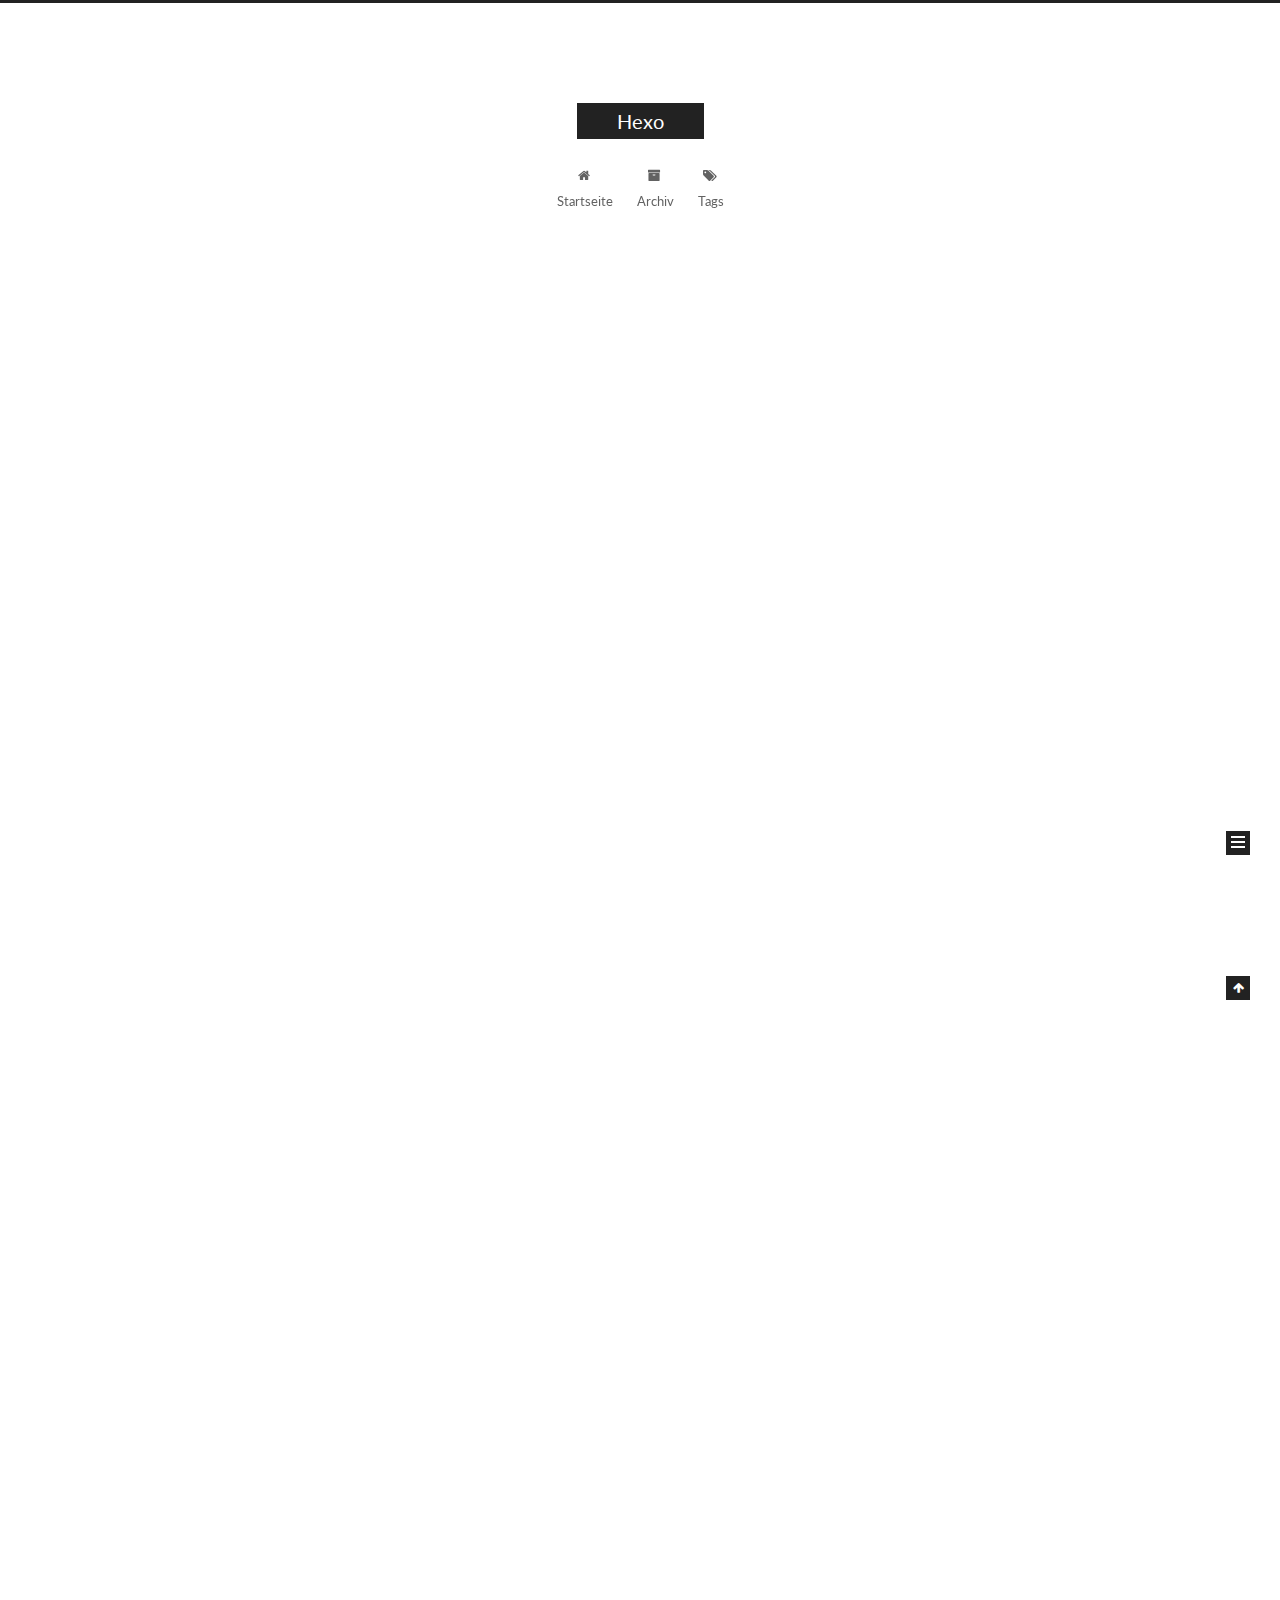
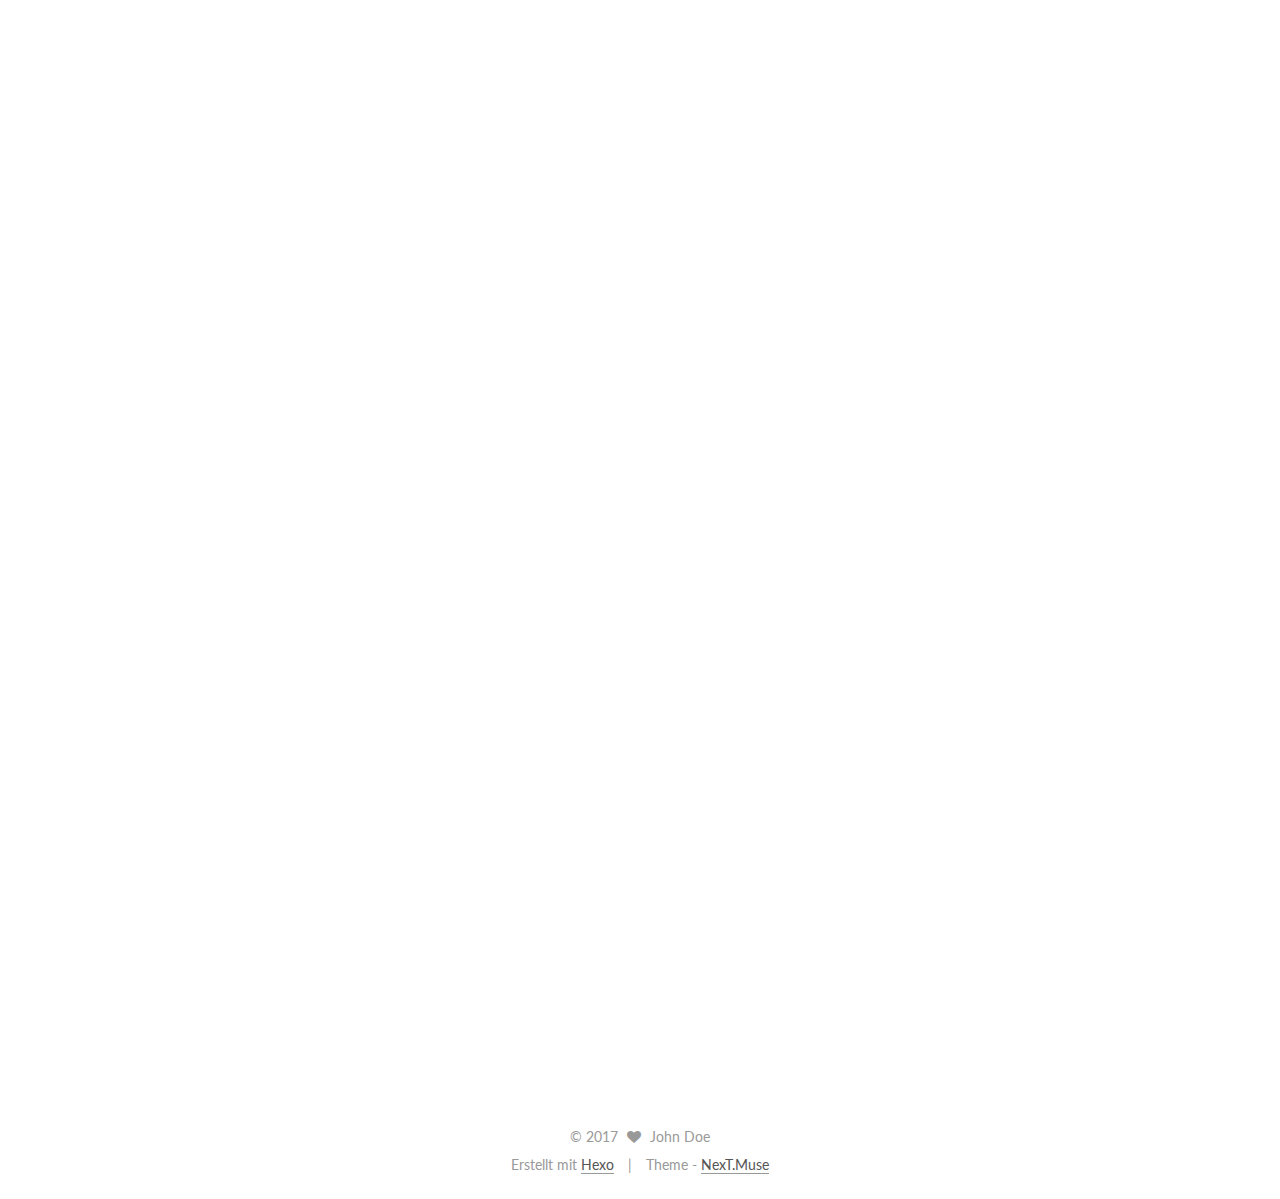
==== index.html @ 24ed7181 "Site updated: 2017-03-07 21:28:52" ====
<!doctype html>



  


<html class="theme-next muse use-motion" lang="">
<head>
  <meta charset="UTF-8"/>
<meta http-equiv="X-UA-Compatible" content="IE=edge" />
<meta name="viewport" content="width=device-width, initial-scale=1, maximum-scale=1"/>



<meta http-equiv="Cache-Control" content="no-transform" />
<meta http-equiv="Cache-Control" content="no-siteapp" />















  
  
  <link href="/lib/fancybox/source/jquery.fancybox.css?v=2.1.5" rel="stylesheet" type="text/css" />




  
  
  
  

  
    
    
  

  

  

  

  

  
    
    
    <link href="//fonts.googleapis.com/css?family=Lato:300,300italic,400,400italic,700,700italic&subset=latin,latin-ext" rel="stylesheet" type="text/css">
  






<link href="/lib/font-awesome/css/font-awesome.min.css?v=4.6.2" rel="stylesheet" type="text/css" />

<link href="/css/main.css?v=5.1.0" rel="stylesheet" type="text/css" />


  <meta name="keywords" content="Hexo, NexT" />








  <link rel="shortcut icon" type="image/x-icon" href="/favicon.ico?v=5.1.0" />






<meta property="og:type" content="website">
<meta property="og:title" content="Hexo">
<meta property="og:url" content="http://yoursite.com/index.html">
<meta property="og:site_name" content="Hexo">
<meta name="twitter:card" content="summary">
<meta name="twitter:title" content="Hexo">



<script type="text/javascript" id="hexo.configurations">
  var NexT = window.NexT || {};
  var CONFIG = {
    root: '/',
    scheme: 'Muse',
    sidebar: {"position":"left","display":"post","offset":12,"offset_float":0,"b2t":false,"scrollpercent":false},
    fancybox: true,
    motion: true,
    duoshuo: {
      userId: '0',
      author: 'Author'
    },
    algolia: {
      applicationID: '',
      apiKey: '',
      indexName: '',
      hits: {"per_page":10},
      labels: {"input_placeholder":"Search for Posts","hits_empty":"We didn't find any results for the search: ${query}","hits_stats":"${hits} results found in ${time} ms"}
    }
  };
</script>



  <link rel="canonical" href="http://yoursite.com/"/>





  <title> Hexo </title>
</head>

<body itemscope itemtype="http://schema.org/WebPage" lang="">

  














  
  
    
  

  <div class="container one-collumn sidebar-position-left 
   page-home 
 ">
    <div class="headband"></div>

    <header id="header" class="header" itemscope itemtype="http://schema.org/WPHeader">
      <div class="header-inner"><div class="site-brand-wrapper">
  <div class="site-meta ">
    

    <div class="custom-logo-site-title">
      <a href="/"  class="brand" rel="start">
        <span class="logo-line-before"><i></i></span>
        <span class="site-title">Hexo</span>
        <span class="logo-line-after"><i></i></span>
      </a>
    </div>
      
        <p class="site-subtitle"></p>
      
  </div>

  <div class="site-nav-toggle">
    <button>
      <span class="btn-bar"></span>
      <span class="btn-bar"></span>
      <span class="btn-bar"></span>
    </button>
  </div>
</div>

<nav class="site-nav">
  

  
    <ul id="menu" class="menu">
      
        
        <li class="menu-item menu-item-home">
          <a href="/" rel="section">
            
              <i class="menu-item-icon fa fa-fw fa-home"></i> <br />
            
            Startseite
          </a>
        </li>
      
        
        <li class="menu-item menu-item-archives">
          <a href="/archives" rel="section">
            
              <i class="menu-item-icon fa fa-fw fa-archive"></i> <br />
            
            Archiv
          </a>
        </li>
      
        
        <li class="menu-item menu-item-tags">
          <a href="/tags" rel="section">
            
              <i class="menu-item-icon fa fa-fw fa-tags"></i> <br />
            
            Tags
          </a>
        </li>
      

      
    </ul>
  

  
</nav>



 </div>
    </header>

    <main id="main" class="main">
      <div class="main-inner">
        <div class="content-wrap">
          <div id="content" class="content">
            
  <section id="posts" class="posts-expand">
    
      

  

  
  
  

  <article class="post post-type-normal " itemscope itemtype="http://schema.org/Article">
    <link itemprop="mainEntityOfPage" href="http://yoursite.com/2017/03/07/second/">

    <span hidden itemprop="author" itemscope itemtype="http://schema.org/Person">
      <meta itemprop="name" content="John Doe">
      <meta itemprop="description" content="">
      <meta itemprop="image" content="/images/avatar.gif">
    </span>

    <span hidden itemprop="publisher" itemscope itemtype="http://schema.org/Organization">
      <meta itemprop="name" content="Hexo">
    </span>

    
      <header class="post-header">

        
        
          <h1 class="post-title" itemprop="name headline">
            
            
              
                
                <a class="post-title-link" href="/2017/03/07/second/" itemprop="url">
                  Second
                </a>
              
            
          </h1>
        

        <div class="post-meta">
          <span class="post-time">
            
              <span class="post-meta-item-icon">
                <i class="fa fa-calendar-o"></i>
              </span>
              
                <span class="post-meta-item-text">Veröffentlicht am</span>
              
              <time title="Post created" itemprop="dateCreated datePublished" datetime="2017-03-07T21:19:16+08:00">
                2017-03-07
              </time>
            

            

            
          </span>

          

          
            
          

          
          

          

          

          

        </div>
      </header>
    


    <div class="post-body" itemprop="articleBody">

      
      

      
        
          
            <h2 id="库里·史蒂芬"><a href="#库里·史蒂芬" class="headerlink" title="库里·史蒂芬"></a>库里·史蒂芬</h2><h3 id="斯蒂芬·库里（Stephen·Curry），1988年3月14日出生于美国俄亥俄州阿克伦，美国职业篮球运动员，司职控球后卫，现效力于NBA金州勇士队。"><a href="#斯蒂芬·库里（Stephen·Curry），1988年3月14日出生于美国俄亥俄州阿克伦，美国职业篮球运动员，司职控球后卫，现效力于NBA金州勇士队。" class="headerlink" title="斯蒂芬·库里（Stephen·Curry），1988年3月14日出生于美国俄亥俄州阿克伦，美国职业篮球运动员，司职控球后卫，现效力于NBA金州勇士队。"></a>斯蒂芬·库里（Stephen·Curry），1988年3月14日出生于美国俄亥俄州阿克伦，美国职业篮球运动员，司职控球后卫，现效力于NBA金州勇士队。</h3><h3 id="斯蒂芬·库里2009年通过选秀进入NBA后一直效力于勇士队，新秀赛季入选最佳新秀第一阵容，2014年、2015年入选全明星赛西部首发阵容，2014-15赛季当选常规赛MVP，入选最佳阵容第一阵容，并帮助勇士队获得NBA总冠军。斯蒂芬·库里2010年随美国队获土耳其世锦赛冠军，2014年随美国队获西班牙篮球世界杯冠军。2015年5月，斯蒂芬·库里当选NBA2014-2015赛季的常规赛MVP。7月，获最佳NBA运动员奖和最佳男运动员奖。2016年1月22日，斯蒂芬·库里以1-604-325票，入选2016年NBA全明星赛西部首发阵容。4月14日，斯蒂芬·库里成为NBA常规赛史上单赛季命中400个三分球的第一人。同年4月，斯蒂芬·库里入选全球100大最有影响力人物，成为唯一一位入选该名单的篮球运动员。5月11日，斯蒂芬·库里正式蝉联常规赛MVP，全票当选成历史第一人。"><a href="#斯蒂芬·库里2009年通过选秀进入NBA后一直效力于勇士队，新秀赛季入选最佳新秀第一阵容，2014年、2015年入选全明星赛西部首发阵容，2014-15赛季当选常规赛MVP，入选最佳阵容第一阵容，并帮助勇士队获得NBA总冠军。斯蒂芬·库里2010年随美国队获土耳其世锦赛冠军，2014年随美国队获西班牙篮球世界杯冠军。2015年5月，斯蒂芬·库里当选NBA2014-2015赛季的常规赛MVP。7月，获最佳NBA运动员奖和最佳男运动员奖。2016年1月22日，斯蒂芬·库里以1-604-325票，入选2016年NBA全明星赛西部首发阵容。4月14日，斯蒂芬·库里成为NBA常规赛史上单赛季命中400个三分球的第一人。同年4月，斯蒂芬·库里入选全球100大最有影响力人物，成为唯一一位入选该名单的篮球运动员。5月11日，斯蒂芬·库里正式蝉联常规赛MVP，全票当选成历史第一人。" class="headerlink" title="斯蒂芬·库里2009年通过选秀进入NBA后一直效力于勇士队，新秀赛季入选最佳新秀第一阵容，2014年、2015年入选全明星赛西部首发阵容，2014-15赛季当选常规赛MVP，入选最佳阵容第一阵容，并帮助勇士队获得NBA总冠军。斯蒂芬·库里2010年随美国队获土耳其世锦赛冠军，2014年随美国队获西班牙篮球世界杯冠军。2015年5月，斯蒂芬·库里当选NBA2014-2015赛季的常规赛MVP。7月，获最佳NBA运动员奖和最佳男运动员奖。2016年1月22日，斯蒂芬·库里以1,604,325票，入选2016年NBA全明星赛西部首发阵容。4月14日，斯蒂芬·库里成为NBA常规赛史上单赛季命中400个三分球的第一人。同年4月，斯蒂芬·库里入选全球100大最有影响力人物，成为唯一一位入选该名单的篮球运动员。5月11日，斯蒂芬·库里正式蝉联常规赛MVP，全票当选成历史第一人。"></a>斯蒂芬·库里2009年通过选秀进入NBA后一直效力于勇士队，新秀赛季入选最佳新秀第一阵容，2014年、2015年入选全明星赛西部首发阵容，2014-15赛季当选常规赛MVP，入选最佳阵容第一阵容，并帮助勇士队获得NBA总冠军。斯蒂芬·库里2010年随美国队获土耳其世锦赛冠军，2014年随美国队获西班牙篮球世界杯冠军。2015年5月，斯蒂芬·库里当选NBA2014-2015赛季的常规赛MVP。7月，获最佳NBA运动员奖和最佳男运动员奖。2016年1月22日，斯蒂芬·库里以1,604,325票，入选2016年NBA全明星赛西部首发阵容。4月14日，斯蒂芬·库里成为NBA常规赛史上单赛季命中400个三分球的第一人。同年4月，斯蒂芬·库里入选全球100大最有影响力人物，成为唯一一位入选该名单的篮球运动员。5月11日，斯蒂芬·库里正式蝉联常规赛MVP，全票当选成历史第一人。</h3>
          
        
      
    </div>

    <div>
      
    </div>

    <div>
      
    </div>


    <footer class="post-footer">
      

      

      

      
      
        <div class="post-eof"></div>
      
    </footer>
  </article>


    
      

  

  
  
  

  <article class="post post-type-normal " itemscope itemtype="http://schema.org/Article">
    <link itemprop="mainEntityOfPage" href="http://yoursite.com/2017/03/07/first/">

    <span hidden itemprop="author" itemscope itemtype="http://schema.org/Person">
      <meta itemprop="name" content="John Doe">
      <meta itemprop="description" content="">
      <meta itemprop="image" content="/images/avatar.gif">
    </span>

    <span hidden itemprop="publisher" itemscope itemtype="http://schema.org/Organization">
      <meta itemprop="name" content="Hexo">
    </span>

    
      <header class="post-header">

        
        
          <h1 class="post-title" itemprop="name headline">
            
            
              
                
                <a class="post-title-link" href="/2017/03/07/first/" itemprop="url">
                  First
                </a>
              
            
          </h1>
        

        <div class="post-meta">
          <span class="post-time">
            
              <span class="post-meta-item-icon">
                <i class="fa fa-calendar-o"></i>
              </span>
              
                <span class="post-meta-item-text">Veröffentlicht am</span>
              
              <time title="Post created" itemprop="dateCreated datePublished" datetime="2017-03-07T20:59:19+08:00">
                2017-03-07
              </time>
            

            

            
          </span>

          

          
            
          

          
          

          

          

          

        </div>
      </header>
    


    <div class="post-body" itemprop="articleBody">

      
      

      
        
          
            <h2 id="科比·布莱恩特"><a href="#科比·布莱恩特" class="headerlink" title="科比·布莱恩特"></a>科比·布莱恩特</h2><h3 id="科比·布莱恩特（Kobe-Bryant，1978年8月23日—），美国职业篮球运动员，司职得分后卫。自1996年起效力于NBA洛杉矶湖人队，是前NBA篮球运动员乔·布莱恩特的儿子。科比·布莱恩特是NBA第一个高中生后卫，帮助洛杉矶湖人队拿下5次NBA总冠军，是NBA史上最年轻的30000分先生。2次成为NBA得分王，2次NBA总决赛MVP，1次NBA年度MVP，连续15次入选NBA全明星赛，2枚奥运会金牌，于2014年11月12日加冕历史第一“打铁王”。"><a href="#科比·布莱恩特（Kobe-Bryant，1978年8月23日—），美国职业篮球运动员，司职得分后卫。自1996年起效力于NBA洛杉矶湖人队，是前NBA篮球运动员乔·布莱恩特的儿子。科比·布莱恩特是NBA第一个高中生后卫，帮助洛杉矶湖人队拿下5次NBA总冠军，是NBA史上最年轻的30000分先生。2次成为NBA得分王，2次NBA总决赛MVP，1次NBA年度MVP，连续15次入选NBA全明星赛，2枚奥运会金牌，于2014年11月12日加冕历史第一“打铁王”。" class="headerlink" title="科比·布莱恩特（Kobe Bryant，1978年8月23日—），美国职业篮球运动员，司职得分后卫。自1996年起效力于NBA洛杉矶湖人队，是前NBA篮球运动员乔·布莱恩特的儿子。科比·布莱恩特是NBA第一个高中生后卫，帮助洛杉矶湖人队拿下5次NBA总冠军，是NBA史上最年轻的30000分先生。2次成为NBA得分王，2次NBA总决赛MVP，1次NBA年度MVP，连续15次入选NBA全明星赛，2枚奥运会金牌，于2014年11月12日加冕历史第一“打铁王”。"></a>科比·布莱恩特（Kobe Bryant，1978年8月23日—），美国职业篮球运动员，司职得分后卫。自1996年起效力于NBA洛杉矶湖人队，是前NBA篮球运动员乔·布莱恩特的儿子。科比·布莱恩特是NBA第一个高中生后卫，帮助洛杉矶湖人队拿下5次NBA总冠军，是NBA史上最年轻的30000分先生。2次成为NBA得分王，2次NBA总决赛MVP，1次NBA年度MVP，连续15次入选NBA全明星赛，2枚奥运会金牌，于2014年11月12日加冕历史第一“打铁王”。</h3><h3 id="2014年12月15日，科比·布莱恩特生涯总得分超越迈克尔·乔丹，升至历史第三位。"><a href="#2014年12月15日，科比·布莱恩特生涯总得分超越迈克尔·乔丹，升至历史第三位。" class="headerlink" title="2014年12月15日，科比·布莱恩特生涯总得分超越迈克尔·乔丹，升至历史第三位。"></a>2014年12月15日，科比·布莱恩特生涯总得分超越迈克尔·乔丹，升至历史第三位。</h3><h3 id="2015年11月30日，科比宣布本赛季结束后正式退役。2016年1月22日，科比以1-891-614票第4次成为全明星票王，入选2016年NBA全明星赛西部首发阵容。"><a href="#2015年11月30日，科比宣布本赛季结束后正式退役。2016年1月22日，科比以1-891-614票第4次成为全明星票王，入选2016年NBA全明星赛西部首发阵容。" class="headerlink" title="2015年11月30日，科比宣布本赛季结束后正式退役。2016年1月22日，科比以1,891,614票第4次成为全明星票王，入选2016年NBA全明星赛西部首发阵容。"></a>2015年11月30日，科比宣布本赛季结束后正式退役。2016年1月22日，科比以1,891,614票第4次成为全明星票王，入选2016年NBA全明星赛西部首发阵容。</h3><h3 id="2016年4月14日，科比NBA生涯告别战——主场对决爵士后，正式退役。"><a href="#2016年4月14日，科比NBA生涯告别战——主场对决爵士后，正式退役。" class="headerlink" title="2016年4月14日，科比NBA生涯告别战——主场对决爵士后，正式退役。"></a>2016年4月14日，科比NBA生涯告别战——主场对决爵士后，正式退役。</h3>
          
        
      
    </div>

    <div>
      
    </div>

    <div>
      
    </div>


    <footer class="post-footer">
      

      

      

      
      
        <div class="post-eof"></div>
      
    </footer>
  </article>


    
      

  

  
  
  

  <article class="post post-type-normal " itemscope itemtype="http://schema.org/Article">
    <link itemprop="mainEntityOfPage" href="http://yoursite.com/2017/03/07/hello-world/">

    <span hidden itemprop="author" itemscope itemtype="http://schema.org/Person">
      <meta itemprop="name" content="John Doe">
      <meta itemprop="description" content="">
      <meta itemprop="image" content="/images/avatar.gif">
    </span>

    <span hidden itemprop="publisher" itemscope itemtype="http://schema.org/Organization">
      <meta itemprop="name" content="Hexo">
    </span>

    
      <header class="post-header">

        
        
          <h1 class="post-title" itemprop="name headline">
            
            
              
                
                <a class="post-title-link" href="/2017/03/07/hello-world/" itemprop="url">
                  Hello World
                </a>
              
            
          </h1>
        

        <div class="post-meta">
          <span class="post-time">
            
              <span class="post-meta-item-icon">
                <i class="fa fa-calendar-o"></i>
              </span>
              
                <span class="post-meta-item-text">Veröffentlicht am</span>
              
              <time title="Post created" itemprop="dateCreated datePublished" datetime="2017-03-07T20:14:14+08:00">
                2017-03-07
              </time>
            

            

            
          </span>

          

          
            
          

          
          

          

          

          

        </div>
      </header>
    


    <div class="post-body" itemprop="articleBody">

      
      

      
        
          
            <p>Welcome to <a href="https://hexo.io/" target="_blank" rel="external">Hexo</a>! This is your very first post. Check <a href="https://hexo.io/docs/" target="_blank" rel="external">documentation</a> for more info. If you get any problems when using Hexo, you can find the answer in <a href="https://hexo.io/docs/troubleshooting.html" target="_blank" rel="external">troubleshooting</a> or you can ask me on <a href="https://github.com/hexojs/hexo/issues" target="_blank" rel="external">GitHub</a>.</p>
<h2 id="Quick-Start"><a href="#Quick-Start" class="headerlink" title="Quick Start"></a>Quick Start</h2><h3 id="Create-a-new-post"><a href="#Create-a-new-post" class="headerlink" title="Create a new post"></a>Create a new post</h3><figure class="highlight bash"><table><tr><td class="gutter"><pre><div class="line">1</div></pre></td><td class="code"><pre><div class="line">$ hexo new <span class="string">"My New Post"</span></div></pre></td></tr></table></figure>
<p>More info: <a href="https://hexo.io/docs/writing.html" target="_blank" rel="external">Writing</a></p>
<h3 id="Run-server"><a href="#Run-server" class="headerlink" title="Run server"></a>Run server</h3><figure class="highlight bash"><table><tr><td class="gutter"><pre><div class="line">1</div></pre></td><td class="code"><pre><div class="line">$ hexo server</div></pre></td></tr></table></figure>
<p>More info: <a href="https://hexo.io/docs/server.html" target="_blank" rel="external">Server</a></p>
<h3 id="Generate-static-files"><a href="#Generate-static-files" class="headerlink" title="Generate static files"></a>Generate static files</h3><figure class="highlight bash"><table><tr><td class="gutter"><pre><div class="line">1</div></pre></td><td class="code"><pre><div class="line">$ hexo generate</div></pre></td></tr></table></figure>
<p>More info: <a href="https://hexo.io/docs/generating.html" target="_blank" rel="external">Generating</a></p>
<h3 id="Deploy-to-remote-sites"><a href="#Deploy-to-remote-sites" class="headerlink" title="Deploy to remote sites"></a>Deploy to remote sites</h3><figure class="highlight bash"><table><tr><td class="gutter"><pre><div class="line">1</div></pre></td><td class="code"><pre><div class="line">$ hexo deploy</div></pre></td></tr></table></figure>
<p>More info: <a href="https://hexo.io/docs/deployment.html" target="_blank" rel="external">Deployment</a></p>

          
        
      
    </div>

    <div>
      
    </div>

    <div>
      
    </div>


    <footer class="post-footer">
      

      

      

      
      
        <div class="post-eof"></div>
      
    </footer>
  </article>


    
  </section>

  

          
          </div>
          


          

        </div>
        
          
  
  <div class="sidebar-toggle">
    <div class="sidebar-toggle-line-wrap">
      <span class="sidebar-toggle-line sidebar-toggle-line-first"></span>
      <span class="sidebar-toggle-line sidebar-toggle-line-middle"></span>
      <span class="sidebar-toggle-line sidebar-toggle-line-last"></span>
    </div>
  </div>

  <aside id="sidebar" class="sidebar">
    <div class="sidebar-inner">

      

      

      <section class="site-overview sidebar-panel sidebar-panel-active">
        <div class="site-author motion-element" itemprop="author" itemscope itemtype="http://schema.org/Person">
          <img class="site-author-image" itemprop="image"
               src="/images/avatar.gif"
               alt="John Doe" />
          <p class="site-author-name" itemprop="name">John Doe</p>
           
              <p class="site-description motion-element" itemprop="description"></p>
          
        </div>
        <nav class="site-state motion-element">

          
            <div class="site-state-item site-state-posts">
              <a href="/archives">
                <span class="site-state-item-count">3</span>
                <span class="site-state-item-name">Artikel</span>
              </a>
            </div>
          

          

          

        </nav>

        

        <div class="links-of-author motion-element">
          
        </div>

        
        

        
        

        


      </section>

      

      

    </div>
  </aside>


        
      </div>
    </main>

    <footer id="footer" class="footer">
      <div class="footer-inner">
        <div class="copyright" >
  
  &copy; 
  <span itemprop="copyrightYear">2017</span>
  <span class="with-love">
    <i class="fa fa-heart"></i>
  </span>
  <span class="author" itemprop="copyrightHolder">John Doe</span>
</div>


<div class="powered-by">
  Erstellt mit  <a class="theme-link" href="https://hexo.io">Hexo</a>
</div>

<div class="theme-info">
  Theme -
  <a class="theme-link" href="https://github.com/iissnan/hexo-theme-next">
    NexT.Muse
  </a>
</div>


        

        
      </div>
    </footer>

    
      <div class="back-to-top">
        <i class="fa fa-arrow-up"></i>
        
      </div>
    
    
  </div>

  

<script type="text/javascript">
  if (Object.prototype.toString.call(window.Promise) !== '[object Function]') {
    window.Promise = null;
  }
</script>









  




  
  <script type="text/javascript" src="/lib/jquery/index.js?v=2.1.3"></script>

  
  <script type="text/javascript" src="/lib/fastclick/lib/fastclick.min.js?v=1.0.6"></script>

  
  <script type="text/javascript" src="/lib/jquery_lazyload/jquery.lazyload.js?v=1.9.7"></script>

  
  <script type="text/javascript" src="/lib/velocity/velocity.min.js?v=1.2.1"></script>

  
  <script type="text/javascript" src="/lib/velocity/velocity.ui.min.js?v=1.2.1"></script>

  
  <script type="text/javascript" src="/lib/fancybox/source/jquery.fancybox.pack.js?v=2.1.5"></script>


  


  <script type="text/javascript" src="/js/src/utils.js?v=5.1.0"></script>

  <script type="text/javascript" src="/js/src/motion.js?v=5.1.0"></script>



  
  

  

  


  <script type="text/javascript" src="/js/src/bootstrap.js?v=5.1.0"></script>



  



  




	





  





  





  



  
  

  

  

  

  


  

</body>
</html>
---- css/main.css ----
/* normalize.css v3.0.2 | MIT License | git.io/normalize */
html {
  font-family: sans-serif; /* 1 */
  -ms-text-size-adjust: 100%; /* 2 */
  -webkit-text-size-adjust: 100%; /* 2 */
}
body {
  margin: 0;
}
article,
aside,
details,
figcaption,
figure,
footer,
header,
hgroup,
main,
menu,
nav,
section,
summary {
  display: block;
}
audio,
canvas,
progress,
video {
  display: inline-block; /* 1 */
  vertical-align: baseline; /* 2 */
}
audio:not([controls]) {
  display: none;
  height: 0;
}
[hidden],
template {
  display: none;
}
a {
  background-color: transparent;
}
a:active,
a:hover {
  outline: 0;
}
abbr[title] {
  border-bottom: 1px dotted;
}
b,
strong {
  font-weight: bold;
}
dfn {
  font-style: italic;
}
h1 {
  font-size: 2em;
  margin: 0.67em 0;
}
mark {
  background: #ff0;
  color: #000;
}
small {
  font-size: 80%;
}
sub,
sup {
  font-size: 75%;
  line-height: 0;
  position: relative;
  vertical-align: baseline;
}
sup {
  top: -0.5em;
}
sub {
  bottom: -0.25em;
}
img {
  border: 0;
}
svg:not(:root) {
  overflow: hidden;
}
figure {
  margin: 1em 40px;
}
hr {
  -moz-box-sizing: content-box;
  box-sizing: content-box;
  height: 0;
}
pre {
  overflow: auto;
}
code,
kbd,
pre,
samp {
  font-family: monospace, monospace;
  font-size: 1em;
}
button,
input,
optgroup,
select,
textarea {
  color: inherit; /* 1 */
  font: inherit; /* 2 */
  margin: 0; /* 3 */
}
button {
  overflow: visible;
}
button,
select {
  text-transform: none;
}
button,
html input[type="button"],
input[type="reset"],
input[type="submit"] {
  -webkit-appearance: button; /* 2 */
  cursor: pointer; /* 3 */
}
button[disabled],
html input[disabled] {
  cursor: default;
}
button::-moz-focus-inner,
input::-moz-focus-inner {
  border: 0;
  padding: 0;
}
input {
  line-height: normal;
}
input[type="checkbox"],
input[type="radio"] {
  box-sizing: border-box; /* 1 */
  padding: 0; /* 2 */
}
input[type="number"]::-webkit-inner-spin-button,
input[type="number"]::-webkit-outer-spin-button {
  height: auto;
}
input[type="search"] {
  -webkit-appearance: textfield; /* 1 */
  -moz-box-sizing: content-box;
  -webkit-box-sizing: content-box; /* 2 */
  box-sizing: content-box;
}
input[type="search"]::-webkit-search-cancel-button,
input[type="search"]::-webkit-search-decoration {
  -webkit-appearance: none;
}
fieldset {
  border: 1px solid #c0c0c0;
  margin: 0 2px;
  padding: 0.35em 0.625em 0.75em;
}
legend {
  border: 0; /* 1 */
  padding: 0; /* 2 */
}
textarea {
  overflow: auto;
}
optgroup {
  font-weight: bold;
}
table {
  border-collapse: collapse;
  border-spacing: 0;
}
td,
th {
  padding: 0;
}
::selection {
  background: #262a30;
  color: #fff;
}
body {
  position: relative;
  font-family: 'Lato', "PingFang SC", "Microsoft YaHei", sans-serif;
  font-size: 14px;
  line-height: 2;
  color: #555;
  background: #fff;
}
@media (max-width: 767px) {
  body {
    padding-right: 0 !important;
  }
}
@media (min-width: 768px) and (max-width: 991px) {
  body {
    padding-right: 0 !important;
  }
}
@media (min-width: 1600px) {
  body {
    font-size: 16px;
  }
}
h1,
h2,
h3,
h4,
h5,
h6 {
  margin: 0;
  padding: 0;
  font-weight: bold;
  line-height: 1.5;
  font-family: 'Lato', "PingFang SC", "Microsoft YaHei", sans-serif;
}
h2,
h3,
h4,
h5,
h6 {
  margin: 20px 0 15px;
}
h1 {
  font-size: 22px;
}
@media (max-width: 767px) {
  h1 {
    font-size: 18px;
  }
}
h2 {
  font-size: 20px;
}
@media (max-width: 767px) {
  h2 {
    font-size: 16px;
  }
}
h3 {
  font-size: 18px;
}
@media (max-width: 767px) {
  h3 {
    font-size: 14px;
  }
}
h4 {
  font-size: 16px;
}
@media (max-width: 767px) {
  h4 {
    font-size: 12px;
  }
}
h5 {
  font-size: 14px;
}
@media (max-width: 767px) {
  h5 {
    font-size: 10px;
  }
}
h6 {
  font-size: 12px;
}
@media (max-width: 767px) {
  h6 {
    font-size: 8px;
  }
}
p {
  margin: 0 0 25px 0;
}
a {
  color: #555;
  text-decoration: none;
  border-bottom: 1px solid #999;
  word-wrap: break-word;
}
a:hover {
  color: #222;
  border-bottom-color: #222;
}
blockquote {
  margin: 0;
  padding: 0;
}
img {
  display: block;
  margin: auto;
  max-width: 100%;
  height: auto;
}
hr {
  margin: 40px 0;
  height: 3px;
  border: none;
  background-color: #ddd;
  background-image: repeating-linear-gradient(-45deg, #fff, #fff 4px, transparent 4px, transparent 8px);
}
blockquote {
  padding: 0 15px;
  color: #666;
  border-left: 4px solid #ddd;
}
blockquote cite::before {
  content: "-";
  padding: 0 5px;
}
dt {
  font-weight: 700;
}
dd {
  margin: 0;
  padding: 0;
}
.text-left {
  text-align: left;
}
.text-center {
  text-align: center;
}
.text-right {
  text-align: right;
}
.text-justify {
  text-align: justify;
}
.text-nowrap {
  white-space: nowrap;
}
.text-lowercase {
  text-transform: lowercase;
}
.text-uppercase {
  text-transform: uppercase;
}
.text-capitalize {
  text-transform: capitalize;
}
.center-block {
  display: block;
  margin-left: auto;
  margin-right: auto;
}
.clearfix:before,
.clearfix:after {
  content: " ";
  display: table;
}
.clearfix:after {
  clear: both;
}
.pullquote {
  width: 45%;
}
.pullquote.left {
  float: left;
  margin-left: 5px;
  margin-right: 10px;
}
.pullquote.right {
  float: right;
  margin-left: 10px;
  margin-right: 5px;
}
.affix.affix.affix {
  position: fixed;
}
.translation {
  margin-top: -20px;
  font-size: 14px;
  color: #999;
}
.scrollbar-measure {
  width: 100px;
  height: 100px;
  overflow: scroll;
  position: absolute;
  top: -9999px;
}
.use-motion .motion-element {
  opacity: 0;
}
table {
  margin: 20px 0;
  width: 100%;
  border-collapse: collapse;
  border-spacing: 0;
  border: 1px solid #ddd;
  font-size: 14px;
  table-layout: fixed;
  word-wrap: break-all;
}
table>tbody>tr:nth-of-type(odd) {
  background-color: #f9f9f9;
}
table>tbody>tr:hover {
  background-color: #f5f5f5;
}
caption,
th,
td {
  padding: 8px;
  text-align: left;
  vertical-align: middle;
  font-weight: normal;
}
th,
td {
  border-bottom: 3px solid #ddd;
  border-right: 1px solid #eee;
}
th {
  padding-bottom: 10px;
  font-weight: 700;
}
td {
  border-bottom-width: 1px;
}
html,
body {
  height: 100%;
}
.container {
  position: relative;
  min-height: 100%;
}
.header-inner {
  margin: 0 auto;
  padding: 100px 0 70px;
  width: 700px;
}
@media (min-width: 1600px) {
  .container .header-inner {
    width: 900px;
  }
}
.main {
  padding-bottom: 150px;
}
.main-inner {
  margin: 0 auto;
  width: 700px;
}
@media (min-width: 1600px) {
  .container .main-inner {
    width: 900px;
  }
}
.footer {
  position: absolute;
  left: 0;
  bottom: 0;
  width: 100%;
  min-height: 50px;
}
.footer-inner {
  box-sizing: border-box;
  margin: 20px auto;
  width: 700px;
}
@media (min-width: 1600px) {
  .container .footer-inner {
    width: 900px;
  }
}
pre,
.highlight {
  overflow: auto;
  margin: 20px 0;
  padding: 0;
  font-size: 13px;
  color: #4d4d4c;
  background: #f7f7f7;
  line-height: 1.6;
}
pre,
code {
  font-family: consolas, Menlo, "PingFang SC", "Microsoft YaHei", monospace;
}
code {
  padding: 2px 4px;
  word-wrap: break-word;
  color: #555;
  background: #eee;
  border-radius: 3px;
  font-size: 13px;
}
pre code {
  padding: 0;
  color: #4d4d4c;
  background: none;
  text-shadow: none;
}
.highlight {
  border-radius: 1px;
}
.highlight pre {
  border: none;
  margin: 0;
  padding: 10px 0;
}
.highlight table {
  margin: 0;
  width: auto;
  border: none;
}
.highlight td {
  border: none;
  padding: 0;
}
.highlight figcaption {
  font-size: 1em;
  color: #4d4d4c;
  line-height: 1em;
  margin-bottom: 1em;
}
.highlight figcaption:before,
.highlight figcaption:after {
  content: " ";
  display: table;
}
.highlight figcaption:after {
  clear: both;
}
.highlight figcaption a {
  float: right;
  color: #4d4d4c;
}
.highlight figcaption a:hover {
  border-bottom-color: #4d4d4c;
}
.highlight .gutter pre {
  padding-left: 10px;
  padding-right: 10px;
  color: #869194;
  text-align: right;
  background-color: #eff2f3;
}
.highlight .code pre {
  padding-left: 10px;
  padding-right: 10px;
  background-color: #f7f7f7;
}
.highlight .line {
  height: 20px;
}
.gutter {
  -webkit-user-select: none;
  -moz-user-select: none;
  -ms-user-select: none;
  user-select: none;
}
.gist table {
  width: auto;
}
.gist table td {
  border: none;
}
pre .deletion {
  background: #fdd;
}
pre .addition {
  background: #dfd;
}
pre .meta {
  color: #8959a8;
}
pre .comment {
  color: #8e908c;
}
pre .variable,
pre .attribute,
pre .tag,
pre .regexp,
pre .ruby .constant,
pre .xml .tag .title,
pre .xml .pi,
pre .xml .doctype,
pre .html .doctype,
pre .css .id,
pre .css .class,
pre .css .pseudo {
  color: #c82829;
}
pre .number,
pre .preprocessor,
pre .built_in,
pre .literal,
pre .params,
pre .constant,
pre .command {
  color: #f5871f;
}
pre .ruby .class .title,
pre .css .rules .attribute,
pre .string,
pre .value,
pre .inheritance,
pre .header,
pre .ruby .symbol,
pre .xml .cdata,
pre .special,
pre .number,
pre .formula {
  color: #718c00;
}
pre .title,
pre .css .hexcolor {
  color: #3e999f;
}
pre .function,
pre .python .decorator,
pre .python .title,
pre .ruby .function .title,
pre .ruby .title .keyword,
pre .perl .sub,
pre .javascript .title,
pre .coffeescript .title {
  color: #4271ae;
}
pre .keyword,
pre .javascript .function {
  color: #8959a8;
}
.full-image.full-image.full-image {
  border: none;
  max-width: 100%;
  width: auto;
  margin: 20px auto;
}
@media (min-width: 992px) {
  .full-image.full-image.full-image {
    max-width: none;
    width: 110%;
    margin: 25px -5%;
  }
}
.blockquote-center,
.page-home .post-type-quote blockquote,
.page-post-detail .post-type-quote blockquote {
  position: relative;
  margin: 40px 0;
  padding: 0;
  border-left: none;
  text-align: center;
}
.blockquote-center::before,
.page-home .post-type-quote blockquote::before,
.page-post-detail .post-type-quote blockquote::before,
.blockquote-center::after,
.page-home .post-type-quote blockquote::after,
.page-post-detail .post-type-quote blockquote::after {
  position: absolute;
  content: ' ';
  display: block;
  width: 100%;
  height: 24px;
  opacity: 0.2;
  background-repeat: no-repeat;
  background-position: 0 -6px;
  background-size: 22px 22px;
}
.blockquote-center::before,
.page-home .post-type-quote blockquote::before,
.page-post-detail .post-type-quote blockquote::before {
  top: -20px;
  background-image: url("../images/quote-l.svg");
  border-top: 1px solid #ccc;
}
.blockquote-center::after,
.page-home .post-type-quote blockquote::after,
.page-post-detail .post-type-quote blockquote::after {
  bottom: -20px;
  background-image: url("../images/quote-r.svg");
  border-bottom: 1px solid #ccc;
  background-position: 100% 8px;
}
.blockquote-center p,
.page-home .post-type-quote blockquote p,
.page-post-detail .post-type-quote blockquote p,
.blockquote-center div,
.page-home .post-type-quote blockquote div,
.page-post-detail .post-type-quote blockquote div {
  text-align: center;
}
.post .post-body .group-picture img {
  box-sizing: border-box;
  padding: 0 3px;
  border: none;
}
.post .group-picture-row {
  overflow: hidden;
  margin-top: 6px;
}
.post .group-picture-row:first-child {
  margin-top: 0;
}
.post .group-picture-column {
  float: left;
}
.page-post-detail .post-body .group-picture-column {
  float: none;
  margin-top: 10px;
  width: auto !important;
}
.page-post-detail .post-body .group-picture-column img {
  margin: 0 auto;
}
.page-archive .group-picture-container {
  overflow: hidden;
}
.page-archive .group-picture-row {
  float: left;
}
.page-archive .group-picture-row:first-child {
  margin-top: 6px;
}
.page-archive .group-picture-column {
  max-width: 150px;
  max-height: 150px;
}
.note {
  padding: 20px;
  margin: 20px 0;
  border: 1px solid #eee;
  border-left-width: 5px;
  border-radius: 3px;
}
.note h2,
.note h3,
.note h4,
.note h5,
.note h6 {
  margin-top: 0;
  margin-bottom: 5px;
}
.note p:last-child {
  margin-bottom: 0;
}
.note code {
  border-radius: 3px;
}
.note+.note {
  margin-top: -5px;
}
.default {
  border-left-color: #777;
}
.default h2,
.default h3,
.default h4,
.default h5,
.default h6 {
  color: #777;
}
.primary {
  border-left-color: #428bca;
}
.primary h2,
.primary h3,
.primary h4,
.primary h5,
.primary h6 {
  color: #428bca;
}
.success {
  border-left-color: #5cb85c;
}
.success h2,
.success h3,
.success h4,
.success h5,
.success h6 {
  color: #5cb85c;
}
.danger {
  border-left-color: #d9534f;
}
.danger h2,
.danger h3,
.danger h4,
.danger h5,
.danger h6 {
  color: #d9534f;
}
.warning {
  border-left-color: #f0ad4e;
}
.warning h2,
.warning h3,
.warning h4,
.warning h5,
.warning h6 {
  color: #f0ad4e;
}
.info {
  border-left-color: #5bc0de;
}
.info h2,
.info h3,
.info h4,
.info h5,
.info h6 {
  color: #5bc0de;
}
.exturl {
  background-color: transparent;
  cursor: pointer;
  border-bottom: 1px solid #999;
}
.exturl .fa {
  font-size: 14px;
}
.exturl:active,
.exturl:hover {
  outline: 0;
  color: #222;
  border-bottom-color: #222;
}
.btn {
  display: inline-block;
  padding: 0 20px;
  font-size: 14px;
  color: #fff;
  background: #222;
  border: 2px solid #222;
  text-decoration: none;
  border-radius: 0;
  transition-property: background-color;
  transition-duration: 0.2s;
  transition-timing-function: ease-in-out;
  transition-delay: 0s;
}
.btn:hover,
.post-button .btn:hover {
  border-color: #222;
  color: #222;
  background: #fff;
}
.btn-bar {
  display: block;
  width: 22px;
  height: 2px;
  background: #555;
  border-radius: 1px;
}
.btn-bar+.btn-bar {
  margin-top: 4px;
}
.pagination {
  margin: 120px 0 40px;
  text-align: center;
  border-top: 1px solid #eee;
}
.page-number-basic,
.pagination .prev,
.pagination .next,
.pagination .page-number,
.pagination .space {
  display: inline-block;
  position: relative;
  top: -1px;
  margin: 0 10px;
  padding: 0 10px;
  line-height: 30px;
}
@media (max-width: 767px) {
  .page-number-basic,
  .pagination .prev,
  .pagination .next,
  .pagination .page-number,
  .pagination .space {
    margin: 0 5px;
  }
}
.pagination .prev,
.pagination .next,
.pagination .page-number {
  border-bottom: 0;
  border-top: 1px solid #eee;
  transition-property: border-color;
  transition-duration: 0.2s;
  transition-timing-function: ease-in-out;
  transition-delay: 0s;
}
.pagination .prev:hover,
.pagination .next:hover,
.pagination .page-number:hover {
  border-top-color: #222;
}
.pagination .space {
  padding: 0;
  margin: 0;
}
.pagination .prev {
  margin-left: 0;
}
.pagination .next {
  margin-right: 0;
}
.pagination .page-number.current {
  color: #fff;
  background: #ccc;
  border-top-color: #ccc;
}
@media (max-width: 767px) {
  .pagination {
    border-top: none;
  }
  .pagination .prev,
  .pagination .next,
  .pagination .page-number {
    margin-bottom: 10px;
    border-top: 0;
    border-bottom: 1px solid #eee;
  }
  .pagination .prev:hover,
  .pagination .next:hover,
  .pagination .page-number:hover {
    border-bottom-color: #222;
  }
}
.comments {
  margin: 60px 20px 0;
}
.tag-cloud {
  text-align: center;
}
.tag-cloud a {
  display: inline-block;
  margin: 10px;
}
.back-to-top {
  box-sizing: border-box;
  position: fixed;
  bottom: -100px;
  right: 30px;
  z-index: 1050;
  padding: 0 6px;
  width: 24px;
  background: #222;
  font-size: 12px;
  opacity: 1;
  color: #fff;
  cursor: pointer;
  text-align: center;
  -webkit-transform: translateZ(0);
  transition-property: bottom;
  transition-duration: 0.2s;
  transition-timing-function: ease-in-out;
  transition-delay: 0s;
}
@media (max-width: 767px) {
  .back-to-top {
    display: none;
  }
}
@media (min-width: 768px) and (max-width: 991px) {
  .back-to-top {
    display: none;
  }
}
.back-to-top.back-to-top-on {
  bottom: 19px;
}
.header {
  background: #fff;
}
.header-inner {
  position: relative;
}
.headband {
  height: 3px;
  background: #222;
}
.site-meta {
  margin: 0;
  text-align: center;
}
@media (max-width: 767px) {
  .site-meta {
    text-align: center;
  }
}
.brand {
  position: relative;
  display: inline-block;
  padding: 0 40px;
  color: #fff;
  background: #222;
  border-bottom: none;
}
.brand:hover {
  color: #fff;
}
.logo {
  display: inline-block;
  margin-right: 5px;
  line-height: 36px;
  vertical-align: top;
}
.site-title {
  display: inline-block;
  vertical-align: top;
  line-height: 36px;
  font-size: 20px;
  font-weight: normal;
  font-family: 'Lato', "PingFang SC", "Microsoft YaHei", sans-serif;
}
.site-subtitle {
  margin-top: 10px;
  font-size: 13px;
  color: #999;
}
.use-motion .brand {
  opacity: 0;
}
.use-motion .logo,
.use-motion .site-title,
.use-motion .site-subtitle {
  opacity: 0;
  position: relative;
  top: -10px;
}
.site-nav-toggle {
  display: none;
  position: absolute;
  top: 10px;
  left: 10px;
}
@media (max-width: 767px) {
  .site-nav-toggle {
    display: block;
  }
}
.site-nav-toggle button {
  margin-top: 2px;
  padding: 9px 10px;
  background: transparent;
  border: none;
}
@media (max-width: 767px) {
  .site-nav {
    display: none;
    margin: 0 -10px;
    padding: 0 10px;
    clear: both;
    border-top: 1px solid #ddd;
  }
}
@media (min-width: 768px) and (max-width: 991px) {
  .site-nav {
    display: block !important;
  }
}
@media (min-width: 992px) {
  .site-nav {
    display: block !important;
  }
}
.menu {
  margin-top: 20px;
  padding-left: 0;
  text-align: center;
}
.menu .menu-item {
  display: inline-block;
  margin: 0 10px;
  list-style: none;
}
@media screen and (max-width: 767px) {
  .menu .menu-item {
    margin-top: 10px;
  }
}
.menu .menu-item a {
  display: block;
  font-size: 13px;
  line-height: inherit;
  border-bottom: 1px solid transparent;
  transition-property: border-color;
  transition-duration: 0.2s;
  transition-timing-function: ease-in-out;
  transition-delay: 0s;
}
.menu .menu-item a:hover {
  border-bottom-color: #222;
}
.menu .menu-item .fa {
  margin-right: 5px;
}
.use-motion .menu-item {
  opacity: 0;
}
.post-body {
  font-family: 'Lato', "PingFang SC", "Microsoft YaHei", sans-serif;
}
@media (max-width: 767px) {
  .post-body {
    word-break: break-word;
  }
}
.post-body .fancybox img {
  display: block !important;
  margin: 0 auto;
  cursor: pointer;
  cursor: zoom-in;
  cursor: -webkit-zoom-in;
}
.post-body .image-caption,
.post-body .figure .caption {
  margin: 10px auto 15px;
  text-align: center;
  font-size: 14px;
  color: #999;
  font-weight: bold;
  line-height: 1;
}
.post-sticky-flag {
  display: inline-block;
  font-size: 16px;
  -ms-transform: rotate(30deg);
  -webkit-transform: rotate(30deg);
  -moz-transform: rotate(30deg);
  -ms-transform: rotate(30deg);
  -o-transform: rotate(30deg);
  transform: rotate(30deg);
}
.posts-expand {
  padding-top: 40px;
}
@media (max-width: 767px) {
  .posts-expand {
    margin: 0 20px;
  }
  .post-body pre,
  .post-body .highlight {
    padding: 10px;
  }
  .post-body pre .gutter pre,
  .post-body .highlight .gutter pre {
    padding-right: 10px;
  }
}
@media (min-width: 992px) {
  .posts-expand .post-body {
    text-align: justify;
  }
}
.posts-expand .post-body h2,
.posts-expand .post-body h3,
.posts-expand .post-body h4,
.posts-expand .post-body h5,
.posts-expand .post-body h6 {
  padding-top: 10px;
}
.posts-expand .post-body h2 .header-anchor,
.posts-expand .post-body h3 .header-anchor,
.posts-expand .post-body h4 .header-anchor,
.posts-expand .post-body h5 .header-anchor,
.posts-expand .post-body h6 .header-anchor {
  float: right;
  margin-left: 10px;
  color: #ccc;
  border-bottom-style: none;
  visibility: hidden;
}
.posts-expand .post-body h2 .header-anchor:hover,
.posts-expand .post-body h3 .header-anchor:hover,
.posts-expand .post-body h4 .header-anchor:hover,
.posts-expand .post-body h5 .header-anchor:hover,
.posts-expand .post-body h6 .header-anchor:hover {
  color: inherit;
}
.posts-expand .post-body h2:hover .header-anchor,
.posts-expand .post-body h3:hover .header-anchor,
.posts-expand .post-body h4:hover .header-anchor,
.posts-expand .post-body h5:hover .header-anchor,
.posts-expand .post-body h6:hover .header-anchor {
  visibility: visible;
}
.posts-expand .post-body ul li {
  list-style: circle;
}
.posts-expand .post-body img {
  box-sizing: border-box;
  margin: auto;
  padding: 3px;
  border: 1px solid #ddd;
}
.posts-expand .fancybox img {
  margin: 0 auto;
}
@media (max-width: 767px) {
  .posts-collapse {
    margin: 0 20px;
  }
  .posts-collapse .post-title,
  .posts-collapse .post-meta {
    display: block;
    width: auto;
    text-align: left;
  }
}
.posts-collapse {
  position: relative;
  z-index: 1010;
  margin-left: 55px;
}
.posts-collapse::after {
  content: " ";
  position: absolute;
  top: 20px;
  left: 0;
  margin-left: -2px;
  width: 4px;
  height: 100%;
  background: #f5f5f5;
  z-index: -1;
}
@media (max-width: 767px) {
  .posts-collapse {
    margin: 0 20px;
  }
}
.posts-collapse .collection-title {
  position: relative;
  margin: 60px 0;
}
.posts-collapse .collection-title h2 {
  margin-left: 20px;
}
.posts-collapse .collection-title small {
  color: #bbb;
}
.posts-collapse .collection-title::before {
  content: " ";
  position: absolute;
  left: 0;
  top: 50%;
  margin-left: -4px;
  margin-top: -4px;
  width: 8px;
  height: 8px;
  background: #bbb;
  border-radius: 50%;
}
.posts-collapse .post {
  margin: 30px 0;
}
.posts-collapse .post-header {
  position: relative;
  transition-duration: 0.2s;
  transition-timing-function: ease-in-out;
  transition-delay: 0s;
  transition-property: border;
  border-bottom: 1px dashed #ccc;
}
.posts-collapse .post-header::before {
  content: " ";
  position: absolute;
  left: 0;
  top: 12px;
  width: 6px;
  height: 6px;
  margin-left: -4px;
  background: #bbb;
  border-radius: 50%;
  border: 1px solid #fff;
  transition-duration: 0.2s;
  transition-timing-function: ease-in-out;
  transition-delay: 0s;
  transition-property: background;
}
.posts-collapse .post-header:hover {
  border-bottom-color: #666;
}
.posts-collapse .post-header:hover::before {
  background: #222;
}
.posts-collapse .post-meta {
  position: absolute;
  font-size: 12px;
  left: 20px;
  top: 5px;
}
.posts-collapse .post-comments-count {
  display: none;
}
.posts-collapse .post-title {
  margin-left: 60px;
  font-size: 16px;
  font-weight: normal;
  line-height: inherit;
}
.posts-collapse .post-title::after {
  margin-left: 3px;
  opacity: 0.6;
}
.posts-collapse .post-title a {
  color: #666;
  border-bottom: none;
}
.page-home .post-type-quote .post-header,
.page-post-detail .post-type-quote .post-header,
.page-home .post-type-quote .post-tags,
.page-post-detail .post-type-quote .post-tags {
  display: none;
}
.posts-expand .post-title {
  font-size: 26px;
  text-align: center;
  word-break: break-word;
  font-weight: 400;
}
@media (max-width: 767px) {
  .posts-expand .post-title {
    font-size: 22px;
  }
}
.posts-expand .post-title-link {
  display: inline-block;
  position: relative;
  color: #555;
  border-bottom: none;
  line-height: 1.2;
  vertical-align: top;
}
.posts-expand .post-title-link::before {
  content: "";
  position: absolute;
  width: 100%;
  height: 2px;
  bottom: 0;
  left: 0;
  background-color: #000;
  visibility: hidden;
  -webkit-transform: scaleX(0);
  -moz-transform: scaleX(0);
  -ms-transform: scaleX(0);
  -o-transform: scaleX(0);
  transform: scaleX(0);
  transition-duration: 0.2s;
  transition-timing-function: ease-in-out;
  transition-delay: 0s;
}
.posts-expand .post-title-link:hover::before {
  visibility: visible;
  -webkit-transform: scaleX(1);
  -moz-transform: scaleX(1);
  -ms-transform: scaleX(1);
  -o-transform: scaleX(1);
  transform: scaleX(1);
}
.posts-expand .post-title-link .fa {
  font-size: 16px;
}
.posts-expand .post-meta {
  margin: 3px 0 60px 0;
  color: #999;
  font-family: 'Lato', "PingFang SC", "Microsoft YaHei", sans-serif;
  font-size: 12px;
  text-align: center;
}
.posts-expand .post-meta .post-category-list {
  display: inline-block;
  margin: 0;
  padding: 3px;
}
.posts-expand .post-meta .post-category-list-link {
  color: #999;
}
.posts-expand .post-meta .post-description {
  font-size: 14px;
  margin-top: 2px;
}
.post-meta-divider {
  margin: 0 0.5em;
}
.post-meta-item-icon {
  margin-right: 3px;
}
@media (min-width: 768px) and (max-width: 991px) {
  .post-meta-item-icon {
    display: inline-block;
  }
}
@media (max-width: 767px) {
  .post-meta-item-icon {
    display: inline-block;
  }
}
@media (min-width: 768px) and (max-width: 991px) {
  .post-meta-item-text {
    display: none;
  }
}
@media (max-width: 767px) {
  .post-meta-item-text {
    display: none;
  }
}
@media (max-width: 767px) {
  .posts-expand .post-comments-count {
    display: none;
  }
}
.social-like {
  font-size: 14px;
  height: 20px;
  text-align: center;
  border-top: 1px solid #eee;
  padding-top: 9px;
  margin-top: 45px;
  display: flex;
  justify-content: center;
}
.vk_like {
  width: 85px;
  height: 21px;
  padding-top: 7px;
  align-self: center;
}
.fb_like {
  height: 30px;
  align-self: center;
}
.post-button {
  margin-top: 50px;
}
.post-button .btn {
  color: #fff;
  font-size: 14px;
  background: #222;
  border-radius: 0;
  line-height: 2;
  margin: 0 4px 8px 4px;
}
.post-button .fa-fw {
  width: 1.285714285714286em;
  text-align: left;
}
.posts-expand .post-tags {
  margin-top: 40px;
  text-align: center;
}
.posts-expand .post-tags a {
  display: inline-block;
  margin-right: 10px;
  font-size: 13px;
}
.post-nav {
  display: table;
  margin-top: 15px;
  width: 100%;
  border-top: 1px solid #eee;
}
.post-nav-divider {
  display: table-cell;
  width: 10%;
}
.post-nav-item {
  display: table-cell;
  padding: 10px 0 0 0;
  width: 45%;
  vertical-align: top;
}
.post-nav-item a {
  position: relative;
  display: block;
  line-height: 25px;
  font-size: 14px;
  color: #555;
  border-bottom: none;
}
.post-nav-item a:hover {
  color: #222;
  border-bottom: none;
}
.post-nav-item a:active {
  top: 2px;
}
.post-nav-item .fa {
  position: absolute;
  top: 8px;
  left: 0;
  font-size: 12px;
}
.post-nav-next a {
  padding-left: 15px;
}
.post-nav-prev {
  text-align: right;
}
.post-nav-prev a {
  padding-right: 15px;
}
.post-nav-prev .fa {
  right: 0;
  left: auto;
}
.posts-expand .post-eof {
  display: block;
  margin: 80px auto 60px;
  width: 8%;
  height: 1px;
  background: #ccc;
  text-align: center;
}
.post:last-child .post-eof.post-eof.post-eof {
  display: none;
}
.post-gallery {
  display: table;
  table-layout: fixed;
  width: 100%;
  border-collapse: separate;
}
.post-gallery-row {
  display: table-row;
}
.post-gallery .post-gallery-img {
  display: table-cell;
  text-align: center;
  vertical-align: middle;
  border: none;
}
.post-gallery .post-gallery-img img {
  max-width: 100%;
  max-height: 100%;
  border: none;
}
.fancybox-close,
.fancybox-close:hover {
  border: none;
}
.sidebar {
  position: fixed;
  right: 0;
  top: 0;
  bottom: 0;
  width: 0;
  z-index: 1040;
  box-shadow: inset 0 2px 6px #000;
  background: #222;
  -webkit-transform: translateZ(0);
}
.sidebar a {
  color: #999;
  border-bottom-color: #555;
}
.sidebar a:hover {
  color: #eee;
}
@media (min-width: 768px) and (max-width: 991px) {
  .sidebar {
    display: none !important;
  }
}
@media (max-width: 767px) {
  .sidebar {
    display: none !important;
  }
}
.sidebar-inner {
  position: relative;
  padding: 20px 10px;
  color: #999;
  text-align: center;
}
.sidebar-toggle {
  position: fixed;
  right: 30px;
  bottom: 45px;
  width: 14px;
  height: 14px;
  padding: 5px;
  background: #222;
  line-height: 0;
  z-index: 1050;
  cursor: pointer;
  -webkit-transform: translateZ(0);
}
@media (min-width: 768px) and (max-width: 991px) {
  .sidebar-toggle {
    display: none;
  }
}
@media (max-width: 767px) {
  .sidebar-toggle {
    display: none;
  }
}
.sidebar-toggle-line {
  position: relative;
  display: inline-block;
  vertical-align: top;
  height: 2px;
  width: 100%;
  background: #fff;
  margin-top: 3px;
}
.sidebar-toggle-line:first-child {
  margin-top: 0;
}
.site-author-image {
  display: block;
  margin: 0 auto;
  padding: 2px;
  max-width: 96px;
  height: auto;
  border: 2px solid #333;
}
.site-author-name {
  margin: 5px 0 0;
  text-align: center;
  color: #f5f5f5;
  font-weight: normal;
}
.site-description {
  margin-top: 5px;
  text-align: center;
  font-size: 14px;
  color: #999;
}
.site-state {
  overflow: hidden;
  line-height: 1.4;
  white-space: nowrap;
  text-align: center;
}
.site-state-item {
  display: inline-block;
  padding: 0 15px;
  border-left: 1px solid #333;
}
.site-state-item:first-child {
  border-left: none;
}
.site-state-item a {
  border-bottom: none;
}
.site-state-item-count {
  display: block;
  text-align: center;
  color: inherit;
  font-weight: 600;
  font-size: 18px;
}
.site-state-item-name {
  font-size: 13px;
  color: inherit;
}
.feed-link {
  margin-top: 20px;
}
.feed-link a {
  display: inline-block;
  padding: 0 15px;
  color: #fc6423;
  border: 1px solid #fc6423;
  border-radius: 4px;
}
.feed-link a i {
  color: #fc6423;
  font-size: 14px;
}
.feed-link a:hover {
  color: #fff;
  background: #fc6423;
}
.feed-link a:hover i {
  color: #fff;
}
.links-of-author {
  margin-top: 20px;
}
.links-of-author a {
  display: inline-block;
  vertical-align: middle;
  margin-right: 10px;
  margin-bottom: 10px;
  border-bottom-color: #555;
  font-size: 13px;
}
.links-of-author a:before {
  display: inline-block;
  vertical-align: middle;
  margin-right: 3px;
  content: " ";
  width: 4px;
  height: 4px;
  border-radius: 50%;
  background: #ffa32f;
}
.links-of-blogroll {
  font-size: 13px;
}
.links-of-blogroll-title {
  margin-top: 20px;
  font-size: 14px;
  font-weight: 600;
}
.links-of-blogroll-list {
  margin: 0;
  padding: 0;
  list-style: none;
}
.links-of-blogroll-item {
  padding: 2px 10px;
}
.sidebar-nav {
  margin: 0 0 20px;
  padding-left: 0;
}
.sidebar-nav li {
  display: inline-block;
  cursor: pointer;
  border-bottom: 1px solid transparent;
  font-size: 14px;
  color: #555;
}
.sidebar-nav li:hover {
  color: #f5f5f5;
}
.page-post-detail .sidebar-nav-toc {
  padding: 0 5px;
}
.page-post-detail .sidebar-nav-overview {
  margin-left: 10px;
}
.sidebar-nav .sidebar-nav-active {
  color: #87daff;
  border-bottom-color: #87daff;
}
.sidebar-nav .sidebar-nav-active:hover {
  color: #87daff;
}
.sidebar-panel {
  display: none;
}
.sidebar-panel-active {
  display: block;
}
.post-toc-empty {
  font-size: 14px;
  color: #666;
}
.post-toc-wrap {
  overflow: hidden;
}
.post-toc {
  overflow: auto;
}
.post-toc ol {
  margin: 0;
  padding: 0 2px 5px 10px;
  text-align: left;
  list-style: none;
  font-size: 14px;
}
.post-toc ol > ol {
  padding-left: 0;
}
.post-toc ol a {
  transition-duration: 0.2s;
  transition-timing-function: ease-in-out;
  transition-delay: 0s;
  transition-property: all;
  color: #999;
  border-bottom-color: #555;
}
.post-toc ol a:hover {
  color: #ccc;
  border-bottom-color: #ccc;
}
.post-toc .nav-item {
  overflow: hidden;
  text-overflow: ellipsis;
  white-space: nowrap;
  line-height: 1.8;
}
.post-toc .nav .nav-child {
  display: none;
}
.post-toc .nav .active > .nav-child {
  display: block;
}
.post-toc .nav .active-current > .nav-child {
  display: block;
}
.post-toc .nav .active-current > .nav-child > .nav-item {
  display: block;
}
.post-toc .nav .active > a {
  color: #87daff;
  border-bottom-color: #87daff;
}
.post-toc .nav .active-current > a {
  color: #87daff;
}
.post-toc .nav .active-current > a:hover {
  color: #87daff;
}
.footer {
  font-size: 14px;
  color: #999;
}
.footer img {
  border: none;
}
.footer-inner {
  text-align: center;
}
.with-love {
  display: inline-block;
  margin: 0 5px;
}
.powered-by,
.theme-info {
  display: inline-block;
}
.powered-by {
  margin-right: 10px;
}
.powered-by::after {
  content: "|";
  padding-left: 10px;
}
.cc-license {
  margin-top: 10px;
  text-align: center;
}
.cc-license .cc-opacity {
  opacity: 0.7;
  border-bottom: none;
}
.cc-license .cc-opacity:hover {
  opacity: 0.9;
}
.cc-license img {
  display: inline-block;
}
.theme-next #ds-thread #ds-reset {
  color: #555;
}
.theme-next #ds-thread #ds-reset .ds-replybox {
  margin-bottom: 30px;
}
.theme-next #ds-thread #ds-reset .ds-replybox .ds-avatar,
.theme-next #ds-reset .ds-avatar img {
  box-shadow: none;
}
.theme-next #ds-thread #ds-reset .ds-textarea-wrapper {
  border-color: #c7d4e1;
  background: none;
  border-top-right-radius: 3px;
  border-top-left-radius: 3px;
}
.theme-next #ds-thread #ds-reset .ds-textarea-wrapper textarea {
  height: 60px;
}
.theme-next #ds-reset .ds-rounded-top {
  border-radius: 0;
}
.theme-next #ds-thread #ds-reset .ds-post-toolbar {
  box-sizing: border-box;
  border: 1px solid #c7d4e1;
  background: #f6f8fa;
}
.theme-next #ds-thread #ds-reset .ds-post-options {
  height: 40px;
  border: none;
  background: none;
}
.theme-next #ds-thread #ds-reset .ds-toolbar-buttons {
  top: 11px;
}
.theme-next #ds-thread #ds-reset .ds-sync {
  top: 5px;
}
.theme-next #ds-thread #ds-reset .ds-post-button {
  top: 4px;
  right: 5px;
  width: 90px;
  height: 30px;
  border: 1px solid #c5ced7;
  border-radius: 3px;
  background-image: linear-gradient(#fbfbfc, #f5f7f9);
  color: #60676d;
}
.theme-next #ds-thread #ds-reset .ds-post-button:hover {
  background-position: 0 -30px;
  color: #60676d;
}
.theme-next #ds-thread #ds-reset .ds-comments-info {
  padding: 10px 0;
}
.theme-next #ds-thread #ds-reset .ds-sort {
  display: none;
}
.theme-next #ds-thread #ds-reset li.ds-tab a.ds-current {
  border: none;
  background: #f6f8fa;
  color: #60676d;
}
.theme-next #ds-thread #ds-reset li.ds-tab a.ds-current:hover {
  background-color: #e9f0f7;
  color: #60676d;
}
.theme-next #ds-thread #ds-reset li.ds-tab a {
  border-radius: 2px;
  padding: 5px;
}
.theme-next #ds-thread #ds-reset .ds-login-buttons p {
  color: #999;
  line-height: 36px;
}
.theme-next #ds-thread #ds-reset .ds-login-buttons .ds-service-list li {
  height: 28px;
}
.theme-next #ds-thread #ds-reset .ds-service-list a {
  background: none;
  padding: 5px;
  border: 1px solid;
  border-radius: 3px;
  text-align: center;
}
.theme-next #ds-thread #ds-reset .ds-service-list a:hover {
  color: #fff;
  background: #666;
}
.theme-next #ds-thread #ds-reset .ds-service-list .ds-weibo {
  color: #fc9b00;
  border-color: #fc9b00;
}
.theme-next #ds-thread #ds-reset .ds-service-list .ds-weibo:hover {
  background: #fc9b00;
}
.theme-next #ds-thread #ds-reset .ds-service-list .ds-qq {
  color: #60a3ec;
  border-color: #60a3ec;
}
.theme-next #ds-thread #ds-reset .ds-service-list .ds-qq:hover {
  background: #60a3ec;
}
.theme-next #ds-thread #ds-reset .ds-service-list .ds-renren {
  color: #2e7ac4;
  border-color: #2e7ac4;
}
.theme-next #ds-thread #ds-reset .ds-service-list .ds-renren:hover {
  background: #2e7ac4;
}
.theme-next #ds-thread #ds-reset .ds-service-list .ds-douban {
  color: #37994c;
  border-color: #37994c;
}
.theme-next #ds-thread #ds-reset .ds-service-list .ds-douban:hover {
  background: #37994c;
}
.theme-next #ds-thread #ds-reset .ds-service-list .ds-kaixin {
  color: #fef20d;
  border-color: #fef20d;
}
.theme-next #ds-thread #ds-reset .ds-service-list .ds-kaixin:hover {
  background: #fef20d;
}
.theme-next #ds-thread #ds-reset .ds-service-list .ds-netease {
  color: #f00;
  border-color: #f00;
}
.theme-next #ds-thread #ds-reset .ds-service-list .ds-netease:hover {
  background: #f00;
}
.theme-next #ds-thread #ds-reset .ds-service-list .ds-sohu {
  color: #ffcb05;
  border-color: #ffcb05;
}
.theme-next #ds-thread #ds-reset .ds-service-list .ds-sohu:hover {
  background: #ffcb05;
}
.theme-next #ds-thread #ds-reset .ds-service-list .ds-baidu {
  color: #2831e0;
  border-color: #2831e0;
}
.theme-next #ds-thread #ds-reset .ds-service-list .ds-baidu:hover {
  background: #2831e0;
}
.theme-next #ds-thread #ds-reset .ds-service-list .ds-google {
  color: #166bec;
  border-color: #166bec;
}
.theme-next #ds-thread #ds-reset .ds-service-list .ds-google:hover {
  background: #166bec;
}
.theme-next #ds-thread #ds-reset .ds-service-list .ds-weixin {
  color: #00ce0d;
  border-color: #00ce0d;
}
.theme-next #ds-thread #ds-reset .ds-service-list .ds-weixin:hover {
  background: #00ce0d;
}
.theme-next #ds-thread #ds-reset .ds-service-list .ds-more-services {
  border: none;
}
.theme-next #ds-thread #ds-reset .ds-service-list .ds-more-services:hover {
  background: none;
}
.theme-next #ds-reset .duoshuo-ua-admin {
  display: inline-block;
  color: #f00;
}
.theme-next #ds-reset .duoshuo-ua-platform,
.theme-next #ds-reset .duoshuo-ua-browser {
  color: #ccc;
}
.theme-next #ds-reset .duoshuo-ua-platform .fa,
.theme-next #ds-reset .duoshuo-ua-browser .fa {
  display: inline-block;
  margin-right: 3px;
}
.theme-next #ds-reset .duoshuo-ua-separator {
  display: inline-block;
  margin-left: 5px;
}
.theme-next .this_ua {
  background-color: #ccc !important;
  border-radius: 4px;
  padding: 0 5px !important;
  margin: 1px 1px !important;
  border: 1px solid #bbb !important;
  color: #fff;
  display: inline-block !important;
}
.theme-next .this_ua.admin {
  background-color: #d9534f !important;
  border-color: #d9534f !important;
}
.theme-next .this_ua.platform.iOS,
.theme-next .this_ua.platform.Mac,
.theme-next .this_ua.platform.Windows {
  background-color: #39b3d7 !important;
  border-color: #46b8da !important;
}
.theme-next .this_ua.platform.Linux {
  background-color: #3a3a3a !important;
  border-color: #1f1f1f !important;
}
.theme-next .this_ua.platform.Android {
  background-color: #00c47d !important;
  border-color: #01b171 !important;
}
.theme-next .this_ua.browser.Mobile,
.theme-next .this_ua.browser.Chrome {
  background-color: #5cb85c !important;
  border-color: #4cae4c !important;
}
.theme-next .this_ua.browser.Firefox {
  background-color: #f0ad4e !important;
  border-color: #eea236 !important;
}
.theme-next .this_ua.browser.Maxthon,
.theme-next .this_ua.browser.IE {
  background-color: #428bca !important;
  border-color: #357ebd !important;
}
.theme-next .this_ua.browser.baidu,
.theme-next .this_ua.browser.UCBrowser,
.theme-next .this_ua.browser.Opera {
  background-color: #d9534f !important;
  border-color: #d43f3a !important;
}
.theme-next .this_ua.browser.Android,
.theme-next .this_ua.browser.QQBrowser {
  background-color: #78ace9 !important;
  border-color: #4cae4c !important;
}
.cloud-tie-wrapper img {
  display: inline-block;
}
.cloud-tie-wrapper .total-txt {
  font-size: 1em !important;
}
.cloud-tie-join-count .join-count {
  color: #555 !important;
  font-size: inherit !important;
  margin: 0 !important;
}
.post-spread {
  margin-top: 20px;
  text-align: center;
}
.jiathis_style {
  display: inline-block;
}
.jiathis_style a {
  border: none;
}
.post-spread {
  margin-top: 20px;
  text-align: center;
}
.bdshare-slide-button-box a {
  border: none;
}
.bdsharebuttonbox {
  display: inline-block;
}
.bdsharebuttonbox a {
  border: none;
}
.local-search-pop-overlay {
  position: fixed;
  width: 100%;
  height: 100%;
  top: 0;
  left: 0;
  z-index: 2080;
  background-color: rgba(0,0,0,0.3);
}
.local-search-popup {
  display: none;
  position: fixed;
  top: 10%;
  left: 50%;
  margin-left: -350px;
  width: 700px;
  height: 80%;
  padding: 0;
  background: #fff;
  color: #333;
  z-index: 9999;
  border-radius: 5px;
}
@media (max-width: 767px) {
  .local-search-popup {
    padding: 0;
    top: 0;
    left: 0;
    margin: 0;
    width: 100%;
    height: 100%;
    border-radius: 0;
  }
}
.local-search-popup ul.search-result-list {
  padding: 0;
  margin: 0 5px;
}
.local-search-popup p.search-result {
  border-bottom: 1px dashed #ccc;
  padding: 5px 0;
}
.local-search-popup a.search-result-title {
  font-weight: bold;
  font-size: 16px;
}
.local-search-popup .search-keyword {
  border-bottom: 1px dashed #f00;
  font-size: 14px;
  font-weight: bold;
  color: #f00;
}
.local-search-popup .local-search-header {
  padding: 5px;
  height: 36px;
  background: #f5f5f5;
  border-top-left-radius: 5px;
  border-top-right-radius: 5px;
}
.local-search-popup #local-search-result {
  overflow: auto;
  position: relative;
  padding: 5px 25px;
  height: calc(100% - 55px);
}
.local-search-popup .local-search-input-wrapper {
  display: inline-block;
  width: calc(100% - 60px);
  height: 36px;
  line-height: 36px;
  padding: 0 5px;
}
.local-search-popup .local-search-input-wrapper input {
  padding: 8px 0;
  height: 20px;
  display: block;
  width: 100%;
  outline: none;
  border: none;
  background: transparent;
  vertical-align: middle;
}
.local-search-popup .search-icon,
.local-search-popup .popup-btn-close {
  display: inline-block;
  font-size: 18px;
  color: #999;
  height: 36px;
  width: 18px;
}
.local-search-popup .search-icon {
  float: left;
}
.local-search-popup .popup-btn-close {
  border-left: 1px solid #eee;
  float: right;
  cursor: pointer;
  padding-left: 10px;
}
.local-search-popup #no-result {
  position: absolute;
  left: 50%;
  top: 50%;
  -webkit-transform: translate(-50%, -50%);
  -webkit-transform: translate(-50%, -50%);
  -moz-transform: translate(-50%, -50%);
  -ms-transform: translate(-50%, -50%);
  -o-transform: translate(-50%, -50%);
  transform: translate(-50%, -50%);
  color: #ccc;
}
.site-uv,
.site-pv,
.page-pv {
  display: inline-block;
}
.site-uv .busuanzi-value,
.site-pv .busuanzi-value,
.page-pv .busuanzi-value {
  margin: 0 5px;
}
.site-uv {
  margin-right: 10px;
}
.site-uv::after {
  content: "|";
  padding-left: 10px;
}
.use-motion .post {
  opacity: 0;
}
.page-archive .archive-page-counter {
  position: relative;
  top: 3px;
  left: 20px;
}
@media (max-width: 767px) {
  .page-archive .archive-page-counter {
    top: 5px;
  }
}
.page-archive .posts-collapse .archive-move-on {
  position: absolute;
  top: 11px;
  left: 0;
  margin-left: -6px;
  width: 10px;
  height: 10px;
  opacity: 0.5;
  background: #555;
  border: 1px solid #fff;
  border-radius: 50%;
}
.category-all-page .category-all-title {
  text-align: center;
}
.category-all-page .category-all {
  margin-top: 20px;
}
.category-all-page .category-list {
  margin: 0;
  padding: 0;
  list-style: none;
}
.category-all-page .category-list-item {
  margin: 5px 10px;
}
.category-all-page .category-list-count {
  color: #bbb;
}
.category-all-page .category-list-count:before {
  display: inline;
  content: " (";
}
.category-all-page .category-list-count:after {
  display: inline;
  content: ") ";
}
.category-all-page .category-list-child {
  padding-left: 10px;
}
#schedule ul#event-list {
  padding-left: 30px;
}
#schedule ul#event-list hr {
  margin: 20px 0 45px 0 !important;
  background: #222;
}
#schedule ul#event-list hr:after {
  display: inline-block;
  content: 'NOW';
  background: #222;
  color: #fff;
  font-weight: bold;
  text-align: right;
  padding: 0 5px;
}
#schedule ul#event-list li.event {
  margin: 20px 0px;
  background: #f9f9f9;
  padding-left: 10px;
  min-height: 40px;
}
#schedule ul#event-list li.event h2.event-summary {
  margin: 0;
  padding-bottom: 3px;
}
#schedule ul#event-list li.event h2.event-summary:before {
  display: inline-block;
  font-family: FontAwesome;
  font-size: 8px;
  content: '\f111';
  vertical-align: middle;
  margin-right: 25px;
  color: #bbb;
}
#schedule ul#event-list li.event span.event-relative-time {
  display: inline-block;
  font-size: 12px;
  font-weight: 400;
  padding-left: 12px;
  color: #bbb;
}
#schedule ul#event-list li.event span.event-details {
  display: block;
  color: #bbb;
  margin-left: 56px;
  padding-top: 3px;
  padding-bottom: 6px;
  text-indent: -24px;
  line-height: 18px;
}
#schedule ul#event-list li.event span.event-details:before {
  text-indent: 0;
  display: inline-block;
  width: 14px;
  font-family: FontAwesome;
  text-align: center;
  margin-right: 9px;
  color: #bbb;
}
#schedule ul#event-list li.event span.event-details.event-location:before {
  content: '\f041';
}
#schedule ul#event-list li.event span.event-details.event-duration:before {
  content: '\f017';
}
#schedule ul#event-list li.event-past {
  background: #fcfcfc;
}
#schedule ul#event-list li.event-past > * {
  opacity: 0.6;
}
#schedule ul#event-list li.event-past h2.event-summary {
  color: #bbb;
}
#schedule ul#event-list li.event-past h2.event-summary:before {
  color: #dfdfdf;
}
#schedule ul#event-list li.event-now {
  background: #222;
  color: #fff;
  padding: 15px 0 15px 10px;
}
#schedule ul#event-list li.event-now h2.event-summary:before {
  -webkit-transform: scale(1.2);
  -moz-transform: scale(1.2);
  -ms-transform: scale(1.2);
  -o-transform: scale(1.2);
  transform: scale(1.2);
  color: #fff;
  animation: dot-flash 1s alternate infinite ease-in-out;
}
#schedule ul#event-list li.event-now * {
  color: #fff !important;
}
@-moz-keyframes dot-flash {
  from {
    opacity: 1;
    -webkit-transform: scale(1.1);
    -moz-transform: scale(1.1);
    -ms-transform: scale(1.1);
    -o-transform: scale(1.1);
    transform: scale(1.1);
  }
  to {
    opacity: 0;
    -webkit-transform: scale(1);
    -moz-transform: scale(1);
    -ms-transform: scale(1);
    -o-transform: scale(1);
    transform: scale(1);
  }
}
@-webkit-keyframes dot-flash {
  from {
    opacity: 1;
    -webkit-transform: scale(1.1);
    -moz-transform: scale(1.1);
    -ms-transform: scale(1.1);
    -o-transform: scale(1.1);
    transform: scale(1.1);
  }
  to {
    opacity: 0;
    -webkit-transform: scale(1);
    -moz-transform: scale(1);
    -ms-transform: scale(1);
    -o-transform: scale(1);
    transform: scale(1);
  }
}
@-o-keyframes dot-flash {
  from {
    opacity: 1;
    -webkit-transform: scale(1.1);
    -moz-transform: scale(1.1);
    -ms-transform: scale(1.1);
    -o-transform: scale(1.1);
    transform: scale(1.1);
  }
  to {
    opacity: 0;
    -webkit-transform: scale(1);
    -moz-transform: scale(1);
    -ms-transform: scale(1);
    -o-transform: scale(1);
    transform: scale(1);
  }
}
@keyframes dot-flash {
  from {
    opacity: 1;
    -webkit-transform: scale(1.1);
    -moz-transform: scale(1.1);
    -ms-transform: scale(1.1);
    -o-transform: scale(1.1);
    transform: scale(1.1);
  }
  to {
    opacity: 0;
    -webkit-transform: scale(1);
    -moz-transform: scale(1);
    -ms-transform: scale(1);
    -o-transform: scale(1);
    transform: scale(1);
  }
}
.page-post-detail .sidebar-toggle-line {
  background: #87daff;
}
.page-post-detail .comments {
  overflow: hidden;
}
@media (max-width: 767px) {
  .header-inner,
  .container .main-inner,
  .footer-inner {
    width: auto;
  }
}
embed {
  display: block;
  margin: 0px auto 25px auto;
}
.custom-logo .site-meta-headline {
  text-align: center;
}
.custom-logo .brand {
  background: none;
}
.custom-logo .site-title {
  margin: 10px auto 0;
  font-size: 24px;
  color: #222;
}
.custom-logo .site-title a {
  border: none;
}
.custom-logo-image {
  margin: 0 auto;
  padding: 5px;
  max-width: 150px;
  background: #fff;
}
@media (max-width: 767px) {
  .site-nav {
    position: absolute;
    left: 0;
    top: 52px;
    margin: 0;
    width: 100%;
    padding: 0;
    background: #fff;
    border-bottom: 1px solid #ddd;
    z-index: 1;
  }
}
@media (max-width: 767px) {
  .menu {
    text-align: left;
  }
}
@media (max-width: 767px) {
  .menu .menu-item {
    display: block;
    margin: 0 10px;
    vertical-align: top;
  }
}
@media (max-width: 767px) {
  .menu .menu-item br {
    display: none;
  }
}
@media (max-width: 767px) {
  .menu .menu-item a {
    padding: 5px 10px;
  }
}
.menu .menu-item .fa {
  margin-right: 0;
}
.site-search form {
  display: none;
}
.links-of-blogroll-inline .links-of-blogroll-item {
  display: inline-block;
}
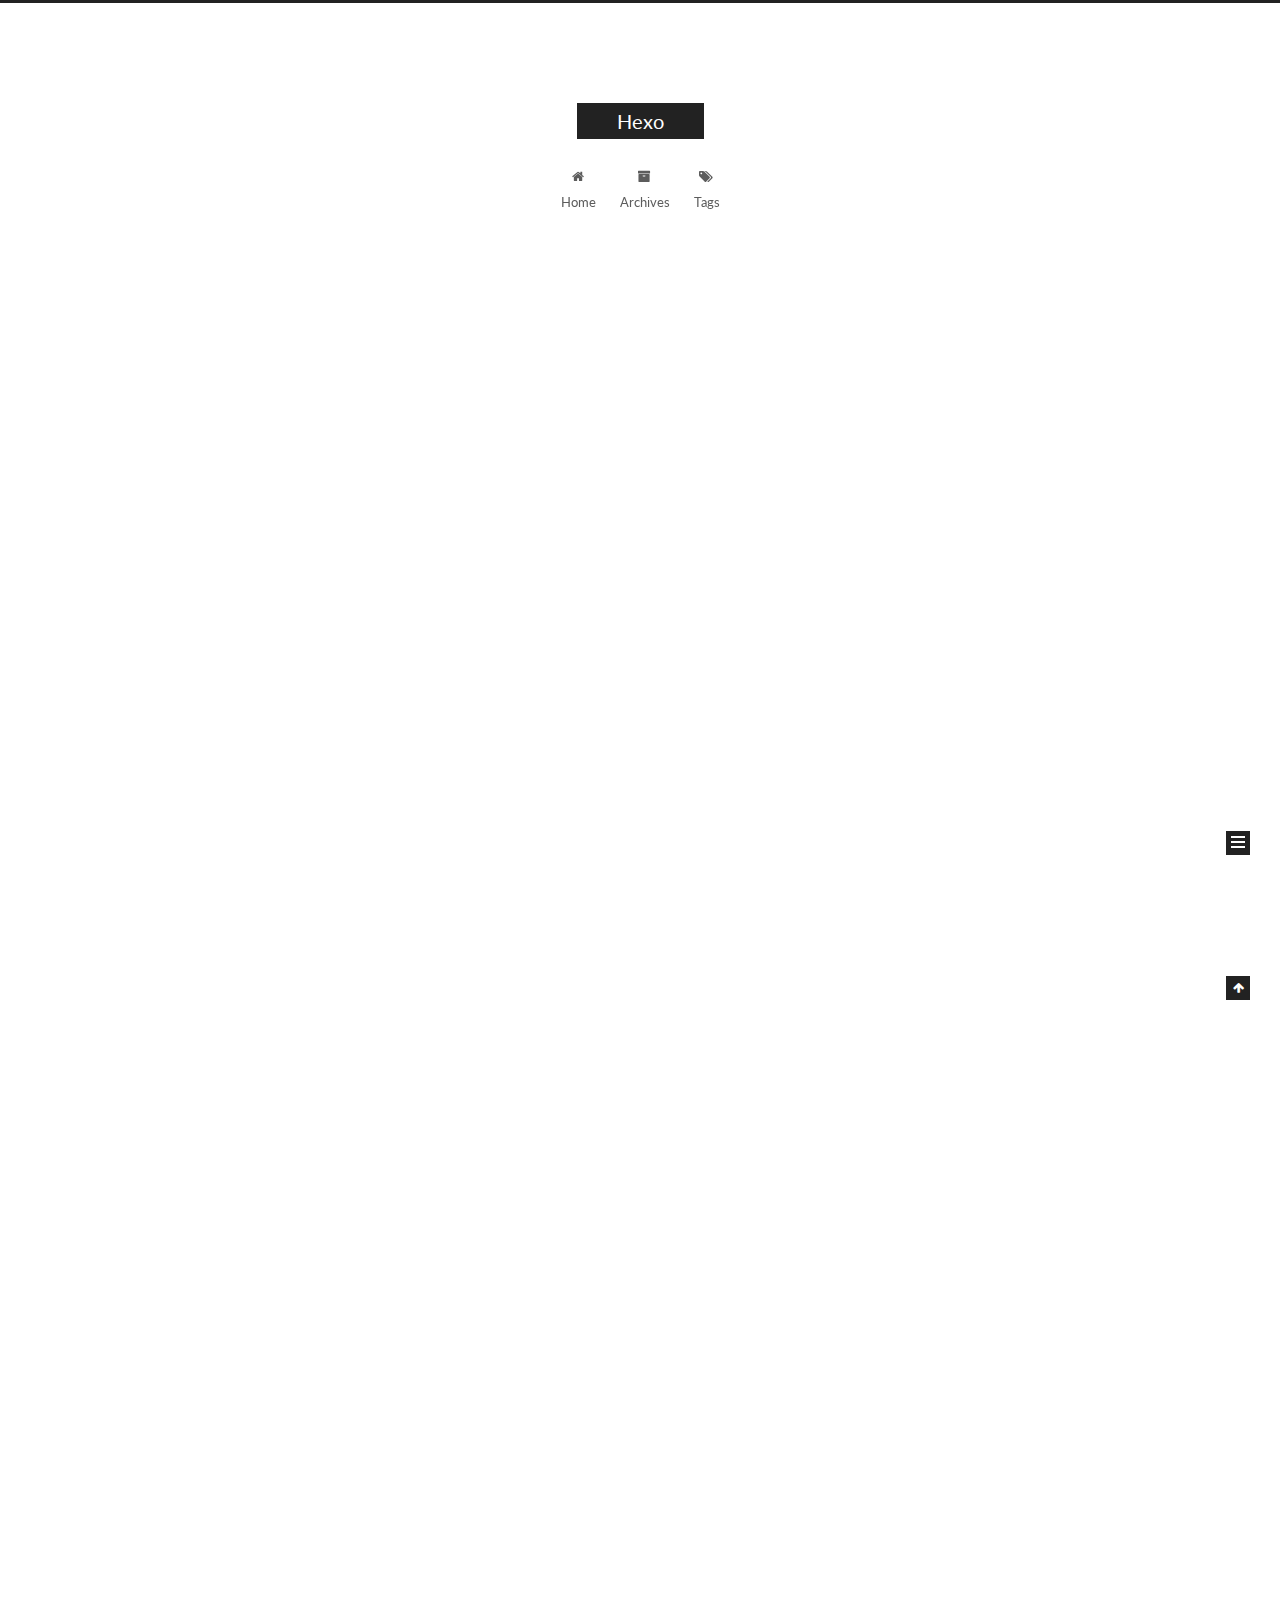
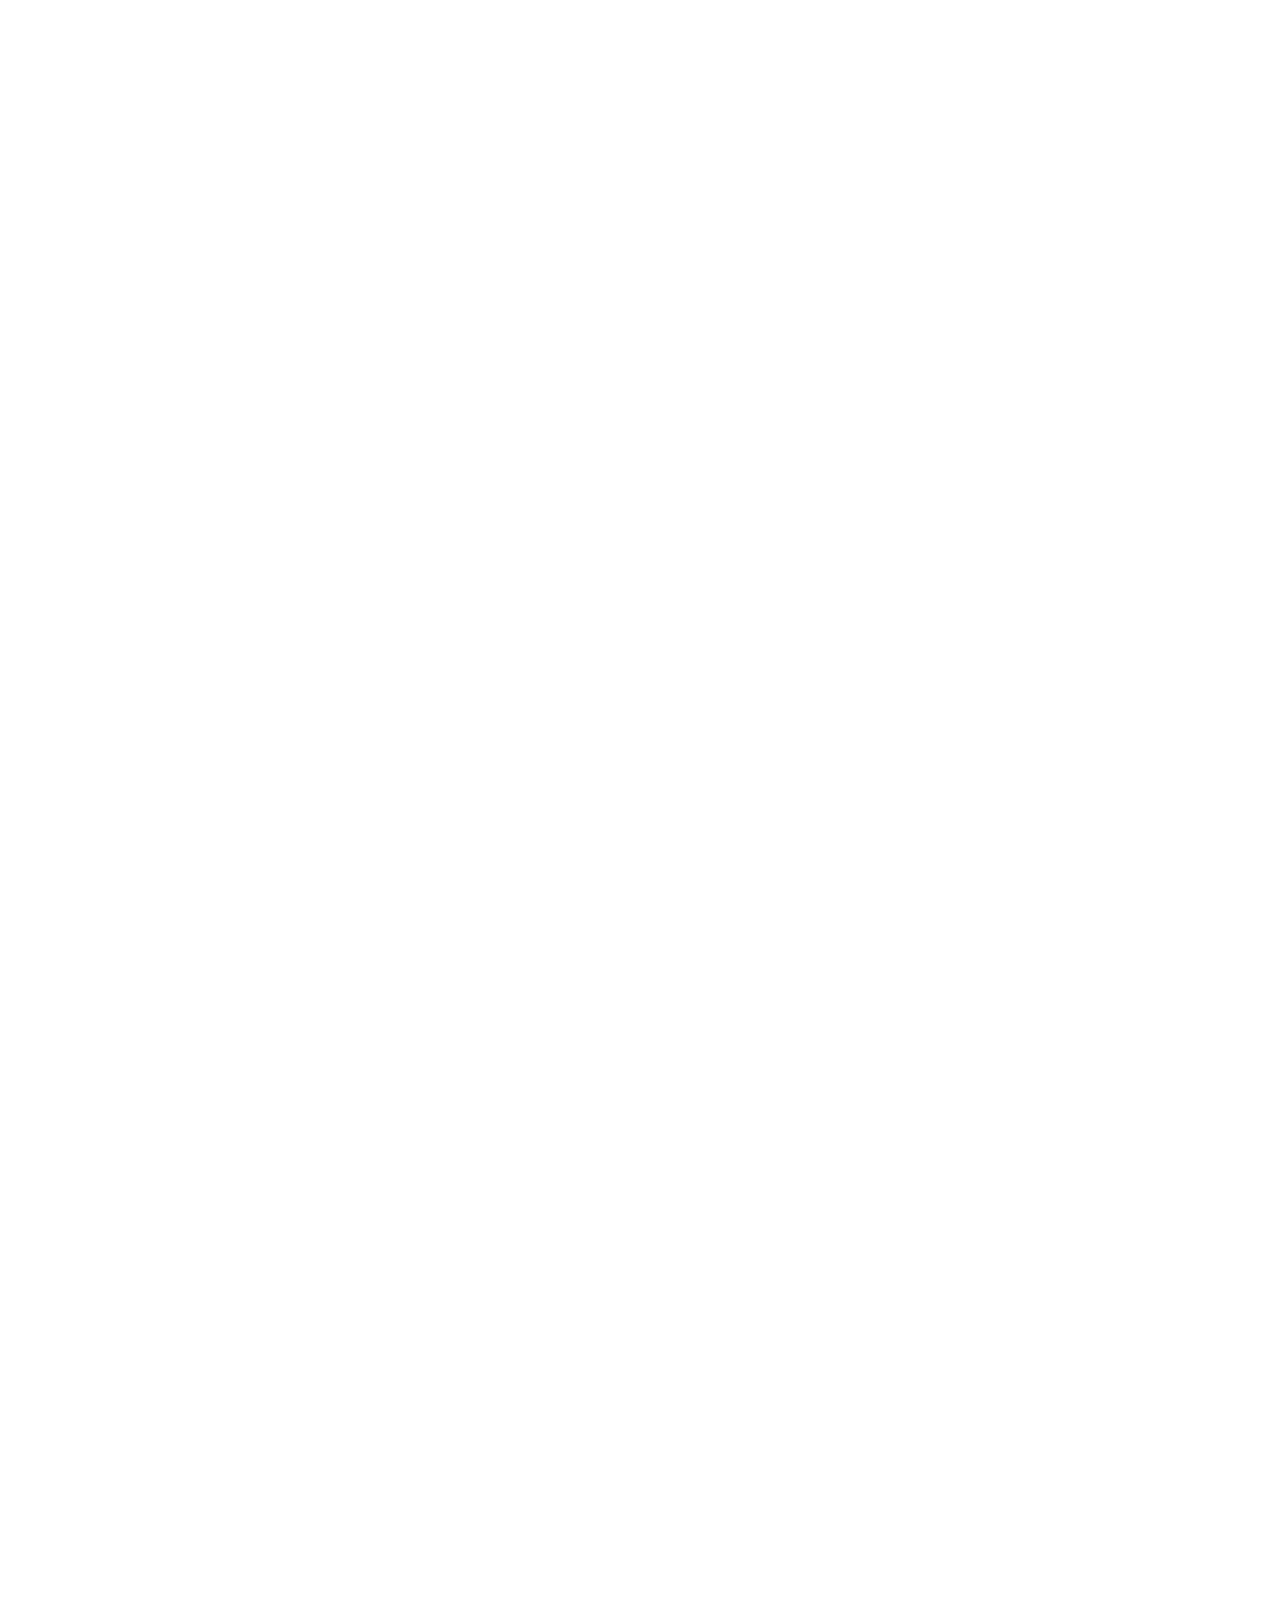
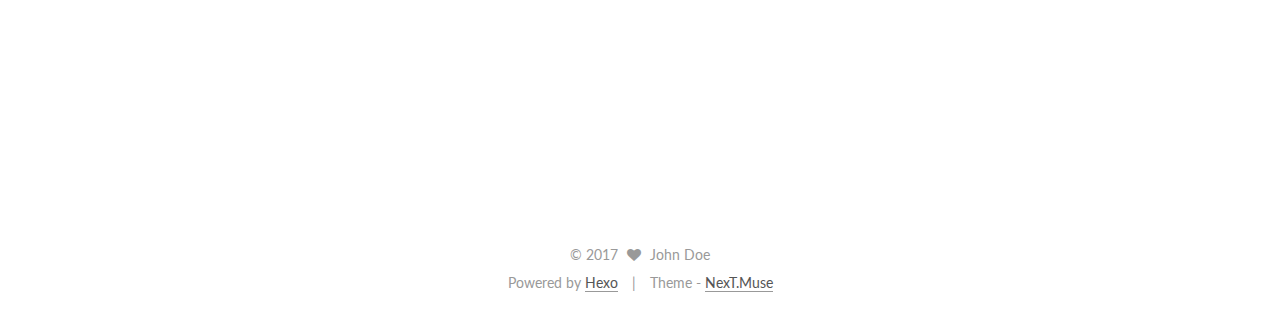
==== commit 0868dcaa: "Site updated: 2017-03-07 21:41:20" ====
--- a/index.html
+++ b/index.html
@@ -194,7 +194,7 @@
             
               <i class="menu-item-icon fa fa-fw fa-home"></i> <br />
             
-            Startseite
+            Home
           </a>
         </li>
       
@@ -204,7 +204,7 @@
             
               <i class="menu-item-icon fa fa-fw fa-archive"></i> <br />
             
-            Archiv
+            Archives
           </a>
         </li>
       
@@ -247,7 +247,7 @@
   
 
   <article class="post post-type-normal " itemscope itemtype="http://schema.org/Article">
-    <link itemprop="mainEntityOfPage" href="http://yoursite.com/2017/03/07/second/">
+    <link itemprop="mainEntityOfPage" href="http://yoursite.com/2017/03/07/Third/">
 
     <span hidden itemprop="author" itemscope itemtype="http://schema.org/Person">
       <meta itemprop="name" content="John Doe">
@@ -269,8 +269,8 @@
             
               
                 
-                <a class="post-title-link" href="/2017/03/07/second/" itemprop="url">
-                  Second
+                <a class="post-title-link" href="/2017/03/07/Third/" itemprop="url">
+                  Third
                 </a>
               
             
@@ -284,9 +284,9 @@
                 <i class="fa fa-calendar-o"></i>
               </span>
               
-                <span class="post-meta-item-text">Veröffentlicht am</span>
-              
-              <time title="Post created" itemprop="dateCreated datePublished" datetime="2017-03-07T21:19:16+08:00">
+                <span class="post-meta-item-text">Posted on</span>
+              
+              <time title="Post created" itemprop="dateCreated datePublished" datetime="2017-03-07T21:37:46+08:00">
                 2017-03-07
               </time>
             
@@ -324,7 +324,7 @@
       
         
           
-            <h2 id="库里·史蒂芬"><a href="#库里·史蒂芬" class="headerlink" title="库里·史蒂芬"></a>库里·史蒂芬</h2><h3 id="斯蒂芬·库里（Stephen·Curry），1988年3月14日出生于美国俄亥俄州阿克伦，美国职业篮球运动员，司职控球后卫，现效力于NBA金州勇士队。"><a href="#斯蒂芬·库里（Stephen·Curry），1988年3月14日出生于美国俄亥俄州阿克伦，美国职业篮球运动员，司职控球后卫，现效力于NBA金州勇士队。" class="headerlink" title="斯蒂芬·库里（Stephen·Curry），1988年3月14日出生于美国俄亥俄州阿克伦，美国职业篮球运动员，司职控球后卫，现效力于NBA金州勇士队。"></a>斯蒂芬·库里（Stephen·Curry），1988年3月14日出生于美国俄亥俄州阿克伦，美国职业篮球运动员，司职控球后卫，现效力于NBA金州勇士队。</h3><h3 id="斯蒂芬·库里2009年通过选秀进入NBA后一直效力于勇士队，新秀赛季入选最佳新秀第一阵容，2014年、2015年入选全明星赛西部首发阵容，2014-15赛季当选常规赛MVP，入选最佳阵容第一阵容，并帮助勇士队获得NBA总冠军。斯蒂芬·库里2010年随美国队获土耳其世锦赛冠军，2014年随美国队获西班牙篮球世界杯冠军。2015年5月，斯蒂芬·库里当选NBA2014-2015赛季的常规赛MVP。7月，获最佳NBA运动员奖和最佳男运动员奖。2016年1月22日，斯蒂芬·库里以1-604-325票，入选2016年NBA全明星赛西部首发阵容。4月14日，斯蒂芬·库里成为NBA常规赛史上单赛季命中400个三分球的第一人。同年4月，斯蒂芬·库里入选全球100大最有影响力人物，成为唯一一位入选该名单的篮球运动员。5月11日，斯蒂芬·库里正式蝉联常规赛MVP，全票当选成历史第一人。"><a href="#斯蒂芬·库里2009年通过选秀进入NBA后一直效力于勇士队，新秀赛季入选最佳新秀第一阵容，2014年、2015年入选全明星赛西部首发阵容，2014-15赛季当选常规赛MVP，入选最佳阵容第一阵容，并帮助勇士队获得NBA总冠军。斯蒂芬·库里2010年随美国队获土耳其世锦赛冠军，2014年随美国队获西班牙篮球世界杯冠军。2015年5月，斯蒂芬·库里当选NBA2014-2015赛季的常规赛MVP。7月，获最佳NBA运动员奖和最佳男运动员奖。2016年1月22日，斯蒂芬·库里以1-604-325票，入选2016年NBA全明星赛西部首发阵容。4月14日，斯蒂芬·库里成为NBA常规赛史上单赛季命中400个三分球的第一人。同年4月，斯蒂芬·库里入选全球100大最有影响力人物，成为唯一一位入选该名单的篮球运动员。5月11日，斯蒂芬·库里正式蝉联常规赛MVP，全票当选成历史第一人。" class="headerlink" title="斯蒂芬·库里2009年通过选秀进入NBA后一直效力于勇士队，新秀赛季入选最佳新秀第一阵容，2014年、2015年入选全明星赛西部首发阵容，2014-15赛季当选常规赛MVP，入选最佳阵容第一阵容，并帮助勇士队获得NBA总冠军。斯蒂芬·库里2010年随美国队获土耳其世锦赛冠军，2014年随美国队获西班牙篮球世界杯冠军。2015年5月，斯蒂芬·库里当选NBA2014-2015赛季的常规赛MVP。7月，获最佳NBA运动员奖和最佳男运动员奖。2016年1月22日，斯蒂芬·库里以1,604,325票，入选2016年NBA全明星赛西部首发阵容。4月14日，斯蒂芬·库里成为NBA常规赛史上单赛季命中400个三分球的第一人。同年4月，斯蒂芬·库里入选全球100大最有影响力人物，成为唯一一位入选该名单的篮球运动员。5月11日，斯蒂芬·库里正式蝉联常规赛MVP，全票当选成历史第一人。"></a>斯蒂芬·库里2009年通过选秀进入NBA后一直效力于勇士队，新秀赛季入选最佳新秀第一阵容，2014年、2015年入选全明星赛西部首发阵容，2014-15赛季当选常规赛MVP，入选最佳阵容第一阵容，并帮助勇士队获得NBA总冠军。斯蒂芬·库里2010年随美国队获土耳其世锦赛冠军，2014年随美国队获西班牙篮球世界杯冠军。2015年5月，斯蒂芬·库里当选NBA2014-2015赛季的常规赛MVP。7月，获最佳NBA运动员奖和最佳男运动员奖。2016年1月22日，斯蒂芬·库里以1,604,325票，入选2016年NBA全明星赛西部首发阵容。4月14日，斯蒂芬·库里成为NBA常规赛史上单赛季命中400个三分球的第一人。同年4月，斯蒂芬·库里入选全球100大最有影响力人物，成为唯一一位入选该名单的篮球运动员。5月11日，斯蒂芬·库里正式蝉联常规赛MVP，全票当选成历史第一人。</h3>
+            <h2 id="詹姆斯·勒布朗"><a href="#詹姆斯·勒布朗" class="headerlink" title="詹姆斯·勒布朗"></a>詹姆斯·勒布朗</h2><h3 id="勒布朗·詹姆斯（1984年12月30日—），美国职业篮球运动员，场上司职小前锋，现效力于克利夫兰骑士队。詹姆斯在2003年的NBA选秀大会中，首轮第一顺位被克利夫兰骑士队选中。2003-2010年，詹姆斯在骑士队效力7年，期间获得两届NBA最有价值球员（MVP）。2010年转会至迈阿密热火队，与德怀恩·韦德、克里斯·波什组成“三巨头”阵容。"><a href="#勒布朗·詹姆斯（1984年12月30日—），美国职业篮球运动员，场上司职小前锋，现效力于克利夫兰骑士队。詹姆斯在2003年的NBA选秀大会中，首轮第一顺位被克利夫兰骑士队选中。2003-2010年，詹姆斯在骑士队效力7年，期间获得两届NBA最有价值球员（MVP）。2010年转会至迈阿密热火队，与德怀恩·韦德、克里斯·波什组成“三巨头”阵容。" class="headerlink" title="勒布朗·詹姆斯（1984年12月30日—），美国职业篮球运动员，场上司职小前锋，现效力于克利夫兰骑士队。詹姆斯在2003年的NBA选秀大会中，首轮第一顺位被克利夫兰骑士队选中。2003-2010年，詹姆斯在骑士队效力7年，期间获得两届NBA最有价值球员（MVP）。2010年转会至迈阿密热火队，与德怀恩·韦德、克里斯·波什组成“三巨头”阵容。"></a>勒布朗·詹姆斯（1984年12月30日—），美国职业篮球运动员，场上司职小前锋，现效力于克利夫兰骑士队。詹姆斯在2003年的NBA选秀大会中，首轮第一顺位被克利夫兰骑士队选中。2003-2010年，詹姆斯在骑士队效力7年，期间获得两届NBA最有价值球员（MVP）。2010年转会至迈阿密热火队，与德怀恩·韦德、克里斯·波什组成“三巨头”阵容。</h3><h3 id="2012年，詹姆斯收获了个人在NBA的第三座最有价值球员奖，亦于同年获得了NBA生涯第一个总冠军并加冕总决赛MVP。当年夏天，詹姆斯代表美国男篮获得了伦敦奥运会金牌，追平了迈克尔·乔丹在1992年所创的纪录。2013年，他再度获得NBA总冠军、完成两连冠，并连续两年包揽常规赛和总决赛MVP。2014-15赛季，詹姆斯回归克利夫兰骑士队。2015年7月，斩获最佳冠军表现奖。2016年6月20日，詹姆斯带领骑士队总比分4-3逆转勇士队获得队史第一座NBA总冠军，詹姆斯获得总决赛MVP。7月14日，詹姆斯第三次获得ESPY最佳男运动员奖。2016年8月，詹姆斯和骑士签订了一份三年总价值1亿美元的续约协议。"><a href="#2012年，詹姆斯收获了个人在NBA的第三座最有价值球员奖，亦于同年获得了NBA生涯第一个总冠军并加冕总决赛MVP。当年夏天，詹姆斯代表美国男篮获得了伦敦奥运会金牌，追平了迈克尔·乔丹在1992年所创的纪录。2013年，他再度获得NBA总冠军、完成两连冠，并连续两年包揽常规赛和总决赛MVP。2014-15赛季，詹姆斯回归克利夫兰骑士队。2015年7月，斩获最佳冠军表现奖。2016年6月20日，詹姆斯带领骑士队总比分4-3逆转勇士队获得队史第一座NBA总冠军，詹姆斯获得总决赛MVP。7月14日，詹姆斯第三次获得ESPY最佳男运动员奖。2016年8月，詹姆斯和骑士签订了一份三年总价值1亿美元的续约协议。" class="headerlink" title="2012年，詹姆斯收获了个人在NBA的第三座最有价值球员奖，亦于同年获得了NBA生涯第一个总冠军并加冕总决赛MVP。当年夏天，詹姆斯代表美国男篮获得了伦敦奥运会金牌，追平了迈克尔·乔丹在1992年所创的纪录。2013年，他再度获得NBA总冠军、完成两连冠，并连续两年包揽常规赛和总决赛MVP。2014-15赛季，詹姆斯回归克利夫兰骑士队。2015年7月，斩获最佳冠军表现奖。2016年6月20日，詹姆斯带领骑士队总比分4-3逆转勇士队获得队史第一座NBA总冠军，詹姆斯获得总决赛MVP。7月14日，詹姆斯第三次获得ESPY最佳男运动员奖。2016年8月，詹姆斯和骑士签订了一份三年总价值1亿美元的续约协议。"></a>2012年，詹姆斯收获了个人在NBA的第三座最有价值球员奖，亦于同年获得了NBA生涯第一个总冠军并加冕总决赛MVP。当年夏天，詹姆斯代表美国男篮获得了伦敦奥运会金牌，追平了迈克尔·乔丹在1992年所创的纪录。2013年，他再度获得NBA总冠军、完成两连冠，并连续两年包揽常规赛和总决赛MVP。2014-15赛季，詹姆斯回归克利夫兰骑士队。2015年7月，斩获最佳冠军表现奖。2016年6月20日，詹姆斯带领骑士队总比分4-3逆转勇士队获得队史第一座NBA总冠军，詹姆斯获得总决赛MVP。7月14日，詹姆斯第三次获得ESPY最佳男运动员奖。2016年8月，詹姆斯和骑士签订了一份三年总价值1亿美元的续约协议。</h3>
           
         
       
@@ -364,7 +364,7 @@
   
 
   <article class="post post-type-normal " itemscope itemtype="http://schema.org/Article">
-    <link itemprop="mainEntityOfPage" href="http://yoursite.com/2017/03/07/first/">
+    <link itemprop="mainEntityOfPage" href="http://yoursite.com/2017/03/07/second/">
 
     <span hidden itemprop="author" itemscope itemtype="http://schema.org/Person">
       <meta itemprop="name" content="John Doe">
@@ -386,8 +386,8 @@
             
               
                 
-                <a class="post-title-link" href="/2017/03/07/first/" itemprop="url">
-                  First
+                <a class="post-title-link" href="/2017/03/07/second/" itemprop="url">
+                  Second
                 </a>
               
             
@@ -401,9 +401,9 @@
                 <i class="fa fa-calendar-o"></i>
               </span>
               
-                <span class="post-meta-item-text">Veröffentlicht am</span>
-              
-              <time title="Post created" itemprop="dateCreated datePublished" datetime="2017-03-07T20:59:19+08:00">
+                <span class="post-meta-item-text">Posted on</span>
+              
+              <time title="Post created" itemprop="dateCreated datePublished" datetime="2017-03-07T21:19:16+08:00">
                 2017-03-07
               </time>
             
@@ -441,7 +441,7 @@
       
         
           
-            <h2 id="科比·布莱恩特"><a href="#科比·布莱恩特" class="headerlink" title="科比·布莱恩特"></a>科比·布莱恩特</h2><h3 id="科比·布莱恩特（Kobe-Bryant，1978年8月23日—），美国职业篮球运动员，司职得分后卫。自1996年起效力于NBA洛杉矶湖人队，是前NBA篮球运动员乔·布莱恩特的儿子。科比·布莱恩特是NBA第一个高中生后卫，帮助洛杉矶湖人队拿下5次NBA总冠军，是NBA史上最年轻的30000分先生。2次成为NBA得分王，2次NBA总决赛MVP，1次NBA年度MVP，连续15次入选NBA全明星赛，2枚奥运会金牌，于2014年11月12日加冕历史第一“打铁王”。"><a href="#科比·布莱恩特（Kobe-Bryant，1978年8月23日—），美国职业篮球运动员，司职得分后卫。自1996年起效力于NBA洛杉矶湖人队，是前NBA篮球运动员乔·布莱恩特的儿子。科比·布莱恩特是NBA第一个高中生后卫，帮助洛杉矶湖人队拿下5次NBA总冠军，是NBA史上最年轻的30000分先生。2次成为NBA得分王，2次NBA总决赛MVP，1次NBA年度MVP，连续15次入选NBA全明星赛，2枚奥运会金牌，于2014年11月12日加冕历史第一“打铁王”。" class="headerlink" title="科比·布莱恩特（Kobe Bryant，1978年8月23日—），美国职业篮球运动员，司职得分后卫。自1996年起效力于NBA洛杉矶湖人队，是前NBA篮球运动员乔·布莱恩特的儿子。科比·布莱恩特是NBA第一个高中生后卫，帮助洛杉矶湖人队拿下5次NBA总冠军，是NBA史上最年轻的30000分先生。2次成为NBA得分王，2次NBA总决赛MVP，1次NBA年度MVP，连续15次入选NBA全明星赛，2枚奥运会金牌，于2014年11月12日加冕历史第一“打铁王”。"></a>科比·布莱恩特（Kobe Bryant，1978年8月23日—），美国职业篮球运动员，司职得分后卫。自1996年起效力于NBA洛杉矶湖人队，是前NBA篮球运动员乔·布莱恩特的儿子。科比·布莱恩特是NBA第一个高中生后卫，帮助洛杉矶湖人队拿下5次NBA总冠军，是NBA史上最年轻的30000分先生。2次成为NBA得分王，2次NBA总决赛MVP，1次NBA年度MVP，连续15次入选NBA全明星赛，2枚奥运会金牌，于2014年11月12日加冕历史第一“打铁王”。</h3><h3 id="2014年12月15日，科比·布莱恩特生涯总得分超越迈克尔·乔丹，升至历史第三位。"><a href="#2014年12月15日，科比·布莱恩特生涯总得分超越迈克尔·乔丹，升至历史第三位。" class="headerlink" title="2014年12月15日，科比·布莱恩特生涯总得分超越迈克尔·乔丹，升至历史第三位。"></a>2014年12月15日，科比·布莱恩特生涯总得分超越迈克尔·乔丹，升至历史第三位。</h3><h3 id="2015年11月30日，科比宣布本赛季结束后正式退役。2016年1月22日，科比以1-891-614票第4次成为全明星票王，入选2016年NBA全明星赛西部首发阵容。"><a href="#2015年11月30日，科比宣布本赛季结束后正式退役。2016年1月22日，科比以1-891-614票第4次成为全明星票王，入选2016年NBA全明星赛西部首发阵容。" class="headerlink" title="2015年11月30日，科比宣布本赛季结束后正式退役。2016年1月22日，科比以1,891,614票第4次成为全明星票王，入选2016年NBA全明星赛西部首发阵容。"></a>2015年11月30日，科比宣布本赛季结束后正式退役。2016年1月22日，科比以1,891,614票第4次成为全明星票王，入选2016年NBA全明星赛西部首发阵容。</h3><h3 id="2016年4月14日，科比NBA生涯告别战——主场对决爵士后，正式退役。"><a href="#2016年4月14日，科比NBA生涯告别战——主场对决爵士后，正式退役。" class="headerlink" title="2016年4月14日，科比NBA生涯告别战——主场对决爵士后，正式退役。"></a>2016年4月14日，科比NBA生涯告别战——主场对决爵士后，正式退役。</h3>
+            <h2 id="库里·史蒂芬"><a href="#库里·史蒂芬" class="headerlink" title="库里·史蒂芬"></a>库里·史蒂芬</h2><h3 id="斯蒂芬·库里（Stephen·Curry），1988年3月14日出生于美国俄亥俄州阿克伦，美国职业篮球运动员，司职控球后卫，现效力于NBA金州勇士队。"><a href="#斯蒂芬·库里（Stephen·Curry），1988年3月14日出生于美国俄亥俄州阿克伦，美国职业篮球运动员，司职控球后卫，现效力于NBA金州勇士队。" class="headerlink" title="斯蒂芬·库里（Stephen·Curry），1988年3月14日出生于美国俄亥俄州阿克伦，美国职业篮球运动员，司职控球后卫，现效力于NBA金州勇士队。"></a>斯蒂芬·库里（Stephen·Curry），1988年3月14日出生于美国俄亥俄州阿克伦，美国职业篮球运动员，司职控球后卫，现效力于NBA金州勇士队。</h3><h3 id="斯蒂芬·库里2009年通过选秀进入NBA后一直效力于勇士队，新秀赛季入选最佳新秀第一阵容，2014年、2015年入选全明星赛西部首发阵容，2014-15赛季当选常规赛MVP，入选最佳阵容第一阵容，并帮助勇士队获得NBA总冠军。斯蒂芬·库里2010年随美国队获土耳其世锦赛冠军，2014年随美国队获西班牙篮球世界杯冠军。2015年5月，斯蒂芬·库里当选NBA2014-2015赛季的常规赛MVP。7月，获最佳NBA运动员奖和最佳男运动员奖。2016年1月22日，斯蒂芬·库里以1-604-325票，入选2016年NBA全明星赛西部首发阵容。4月14日，斯蒂芬·库里成为NBA常规赛史上单赛季命中400个三分球的第一人。同年4月，斯蒂芬·库里入选全球100大最有影响力人物，成为唯一一位入选该名单的篮球运动员。5月11日，斯蒂芬·库里正式蝉联常规赛MVP，全票当选成历史第一人。"><a href="#斯蒂芬·库里2009年通过选秀进入NBA后一直效力于勇士队，新秀赛季入选最佳新秀第一阵容，2014年、2015年入选全明星赛西部首发阵容，2014-15赛季当选常规赛MVP，入选最佳阵容第一阵容，并帮助勇士队获得NBA总冠军。斯蒂芬·库里2010年随美国队获土耳其世锦赛冠军，2014年随美国队获西班牙篮球世界杯冠军。2015年5月，斯蒂芬·库里当选NBA2014-2015赛季的常规赛MVP。7月，获最佳NBA运动员奖和最佳男运动员奖。2016年1月22日，斯蒂芬·库里以1-604-325票，入选2016年NBA全明星赛西部首发阵容。4月14日，斯蒂芬·库里成为NBA常规赛史上单赛季命中400个三分球的第一人。同年4月，斯蒂芬·库里入选全球100大最有影响力人物，成为唯一一位入选该名单的篮球运动员。5月11日，斯蒂芬·库里正式蝉联常规赛MVP，全票当选成历史第一人。" class="headerlink" title="斯蒂芬·库里2009年通过选秀进入NBA后一直效力于勇士队，新秀赛季入选最佳新秀第一阵容，2014年、2015年入选全明星赛西部首发阵容，2014-15赛季当选常规赛MVP，入选最佳阵容第一阵容，并帮助勇士队获得NBA总冠军。斯蒂芬·库里2010年随美国队获土耳其世锦赛冠军，2014年随美国队获西班牙篮球世界杯冠军。2015年5月，斯蒂芬·库里当选NBA2014-2015赛季的常规赛MVP。7月，获最佳NBA运动员奖和最佳男运动员奖。2016年1月22日，斯蒂芬·库里以1,604,325票，入选2016年NBA全明星赛西部首发阵容。4月14日，斯蒂芬·库里成为NBA常规赛史上单赛季命中400个三分球的第一人。同年4月，斯蒂芬·库里入选全球100大最有影响力人物，成为唯一一位入选该名单的篮球运动员。5月11日，斯蒂芬·库里正式蝉联常规赛MVP，全票当选成历史第一人。"></a>斯蒂芬·库里2009年通过选秀进入NBA后一直效力于勇士队，新秀赛季入选最佳新秀第一阵容，2014年、2015年入选全明星赛西部首发阵容，2014-15赛季当选常规赛MVP，入选最佳阵容第一阵容，并帮助勇士队获得NBA总冠军。斯蒂芬·库里2010年随美国队获土耳其世锦赛冠军，2014年随美国队获西班牙篮球世界杯冠军。2015年5月，斯蒂芬·库里当选NBA2014-2015赛季的常规赛MVP。7月，获最佳NBA运动员奖和最佳男运动员奖。2016年1月22日，斯蒂芬·库里以1,604,325票，入选2016年NBA全明星赛西部首发阵容。4月14日，斯蒂芬·库里成为NBA常规赛史上单赛季命中400个三分球的第一人。同年4月，斯蒂芬·库里入选全球100大最有影响力人物，成为唯一一位入选该名单的篮球运动员。5月11日，斯蒂芬·库里正式蝉联常规赛MVP，全票当选成历史第一人。</h3>
           
         
       
@@ -481,7 +481,7 @@
   
 
   <article class="post post-type-normal " itemscope itemtype="http://schema.org/Article">
-    <link itemprop="mainEntityOfPage" href="http://yoursite.com/2017/03/07/hello-world/">
+    <link itemprop="mainEntityOfPage" href="http://yoursite.com/2017/03/07/first/">
 
     <span hidden itemprop="author" itemscope itemtype="http://schema.org/Person">
       <meta itemprop="name" content="John Doe">
@@ -503,6 +503,123 @@
             
               
                 
+                <a class="post-title-link" href="/2017/03/07/first/" itemprop="url">
+                  First
+                </a>
+              
+            
+          </h1>
+        
+
+        <div class="post-meta">
+          <span class="post-time">
+            
+              <span class="post-meta-item-icon">
+                <i class="fa fa-calendar-o"></i>
+              </span>
+              
+                <span class="post-meta-item-text">Posted on</span>
+              
+              <time title="Post created" itemprop="dateCreated datePublished" datetime="2017-03-07T20:59:19+08:00">
+                2017-03-07
+              </time>
+            
+
+            
+
+            
+          </span>
+
+          
+
+          
+            
+          
+
+          
+          
+
+          
+
+          
+
+          
+
+        </div>
+      </header>
+    
+
+
+    <div class="post-body" itemprop="articleBody">
+
+      
+      
+
+      
+        
+          
+            <h2 id="科比·布莱恩特"><a href="#科比·布莱恩特" class="headerlink" title="科比·布莱恩特"></a>科比·布莱恩特</h2><h3 id="科比·布莱恩特（Kobe-Bryant，1978年8月23日—），美国职业篮球运动员，司职得分后卫。自1996年起效力于NBA洛杉矶湖人队，是前NBA篮球运动员乔·布莱恩特的儿子。科比·布莱恩特是NBA第一个高中生后卫，帮助洛杉矶湖人队拿下5次NBA总冠军，是NBA史上最年轻的30000分先生。2次成为NBA得分王，2次NBA总决赛MVP，1次NBA年度MVP，连续15次入选NBA全明星赛，2枚奥运会金牌，于2014年11月12日加冕历史第一“打铁王”。"><a href="#科比·布莱恩特（Kobe-Bryant，1978年8月23日—），美国职业篮球运动员，司职得分后卫。自1996年起效力于NBA洛杉矶湖人队，是前NBA篮球运动员乔·布莱恩特的儿子。科比·布莱恩特是NBA第一个高中生后卫，帮助洛杉矶湖人队拿下5次NBA总冠军，是NBA史上最年轻的30000分先生。2次成为NBA得分王，2次NBA总决赛MVP，1次NBA年度MVP，连续15次入选NBA全明星赛，2枚奥运会金牌，于2014年11月12日加冕历史第一“打铁王”。" class="headerlink" title="科比·布莱恩特（Kobe Bryant，1978年8月23日—），美国职业篮球运动员，司职得分后卫。自1996年起效力于NBA洛杉矶湖人队，是前NBA篮球运动员乔·布莱恩特的儿子。科比·布莱恩特是NBA第一个高中生后卫，帮助洛杉矶湖人队拿下5次NBA总冠军，是NBA史上最年轻的30000分先生。2次成为NBA得分王，2次NBA总决赛MVP，1次NBA年度MVP，连续15次入选NBA全明星赛，2枚奥运会金牌，于2014年11月12日加冕历史第一“打铁王”。"></a>科比·布莱恩特（Kobe Bryant，1978年8月23日—），美国职业篮球运动员，司职得分后卫。自1996年起效力于NBA洛杉矶湖人队，是前NBA篮球运动员乔·布莱恩特的儿子。科比·布莱恩特是NBA第一个高中生后卫，帮助洛杉矶湖人队拿下5次NBA总冠军，是NBA史上最年轻的30000分先生。2次成为NBA得分王，2次NBA总决赛MVP，1次NBA年度MVP，连续15次入选NBA全明星赛，2枚奥运会金牌，于2014年11月12日加冕历史第一“打铁王”。</h3><h3 id="2014年12月15日，科比·布莱恩特生涯总得分超越迈克尔·乔丹，升至历史第三位。"><a href="#2014年12月15日，科比·布莱恩特生涯总得分超越迈克尔·乔丹，升至历史第三位。" class="headerlink" title="2014年12月15日，科比·布莱恩特生涯总得分超越迈克尔·乔丹，升至历史第三位。"></a>2014年12月15日，科比·布莱恩特生涯总得分超越迈克尔·乔丹，升至历史第三位。</h3><h3 id="2015年11月30日，科比宣布本赛季结束后正式退役。2016年1月22日，科比以1-891-614票第4次成为全明星票王，入选2016年NBA全明星赛西部首发阵容。"><a href="#2015年11月30日，科比宣布本赛季结束后正式退役。2016年1月22日，科比以1-891-614票第4次成为全明星票王，入选2016年NBA全明星赛西部首发阵容。" class="headerlink" title="2015年11月30日，科比宣布本赛季结束后正式退役。2016年1月22日，科比以1,891,614票第4次成为全明星票王，入选2016年NBA全明星赛西部首发阵容。"></a>2015年11月30日，科比宣布本赛季结束后正式退役。2016年1月22日，科比以1,891,614票第4次成为全明星票王，入选2016年NBA全明星赛西部首发阵容。</h3><h3 id="2016年4月14日，科比NBA生涯告别战——主场对决爵士后，正式退役。"><a href="#2016年4月14日，科比NBA生涯告别战——主场对决爵士后，正式退役。" class="headerlink" title="2016年4月14日，科比NBA生涯告别战——主场对决爵士后，正式退役。"></a>2016年4月14日，科比NBA生涯告别战——主场对决爵士后，正式退役。</h3>
+          
+        
+      
+    </div>
+
+    <div>
+      
+    </div>
+
+    <div>
+      
+    </div>
+
+
+    <footer class="post-footer">
+      
+
+      
+
+      
+
+      
+      
+        <div class="post-eof"></div>
+      
+    </footer>
+  </article>
+
+
+    
+      
+
+  
+
+  
+  
+  
+
+  <article class="post post-type-normal " itemscope itemtype="http://schema.org/Article">
+    <link itemprop="mainEntityOfPage" href="http://yoursite.com/2017/03/07/hello-world/">
+
+    <span hidden itemprop="author" itemscope itemtype="http://schema.org/Person">
+      <meta itemprop="name" content="John Doe">
+      <meta itemprop="description" content="">
+      <meta itemprop="image" content="/images/avatar.gif">
+    </span>
+
+    <span hidden itemprop="publisher" itemscope itemtype="http://schema.org/Organization">
+      <meta itemprop="name" content="Hexo">
+    </span>
+
+    
+      <header class="post-header">
+
+        
+        
+          <h1 class="post-title" itemprop="name headline">
+            
+            
+              
+                
                 <a class="post-title-link" href="/2017/03/07/hello-world/" itemprop="url">
                   Hello World
                 </a>
@@ -518,7 +635,7 @@
                 <i class="fa fa-calendar-o"></i>
               </span>
               
-                <span class="post-meta-item-text">Veröffentlicht am</span>
+                <span class="post-meta-item-text">Posted on</span>
               
               <time title="Post created" itemprop="dateCreated datePublished" datetime="2017-03-07T20:14:14+08:00">
                 2017-03-07
@@ -643,8 +760,8 @@
           
             <div class="site-state-item site-state-posts">
               <a href="/archives">
-                <span class="site-state-item-count">3</span>
-                <span class="site-state-item-name">Artikel</span>
+                <span class="site-state-item-count">4</span>
+                <span class="site-state-item-name">posts</span>
               </a>
             </div>
           
@@ -698,7 +815,7 @@
 
 
 <div class="powered-by">
-  Erstellt mit  <a class="theme-link" href="https://hexo.io">Hexo</a>
+  Powered by <a class="theme-link" href="https://hexo.io">Hexo</a>
 </div>
 
 <div class="theme-info">
--- a/css/main.css
+++ b/css/main.css
@@ -1698,7 +1698,7 @@
   width: 4px;
   height: 4px;
   border-radius: 50%;
-  background: #ffa32f;
+  background: #6c58ff;
 }
 .links-of-blogroll {
   font-size: 13px;
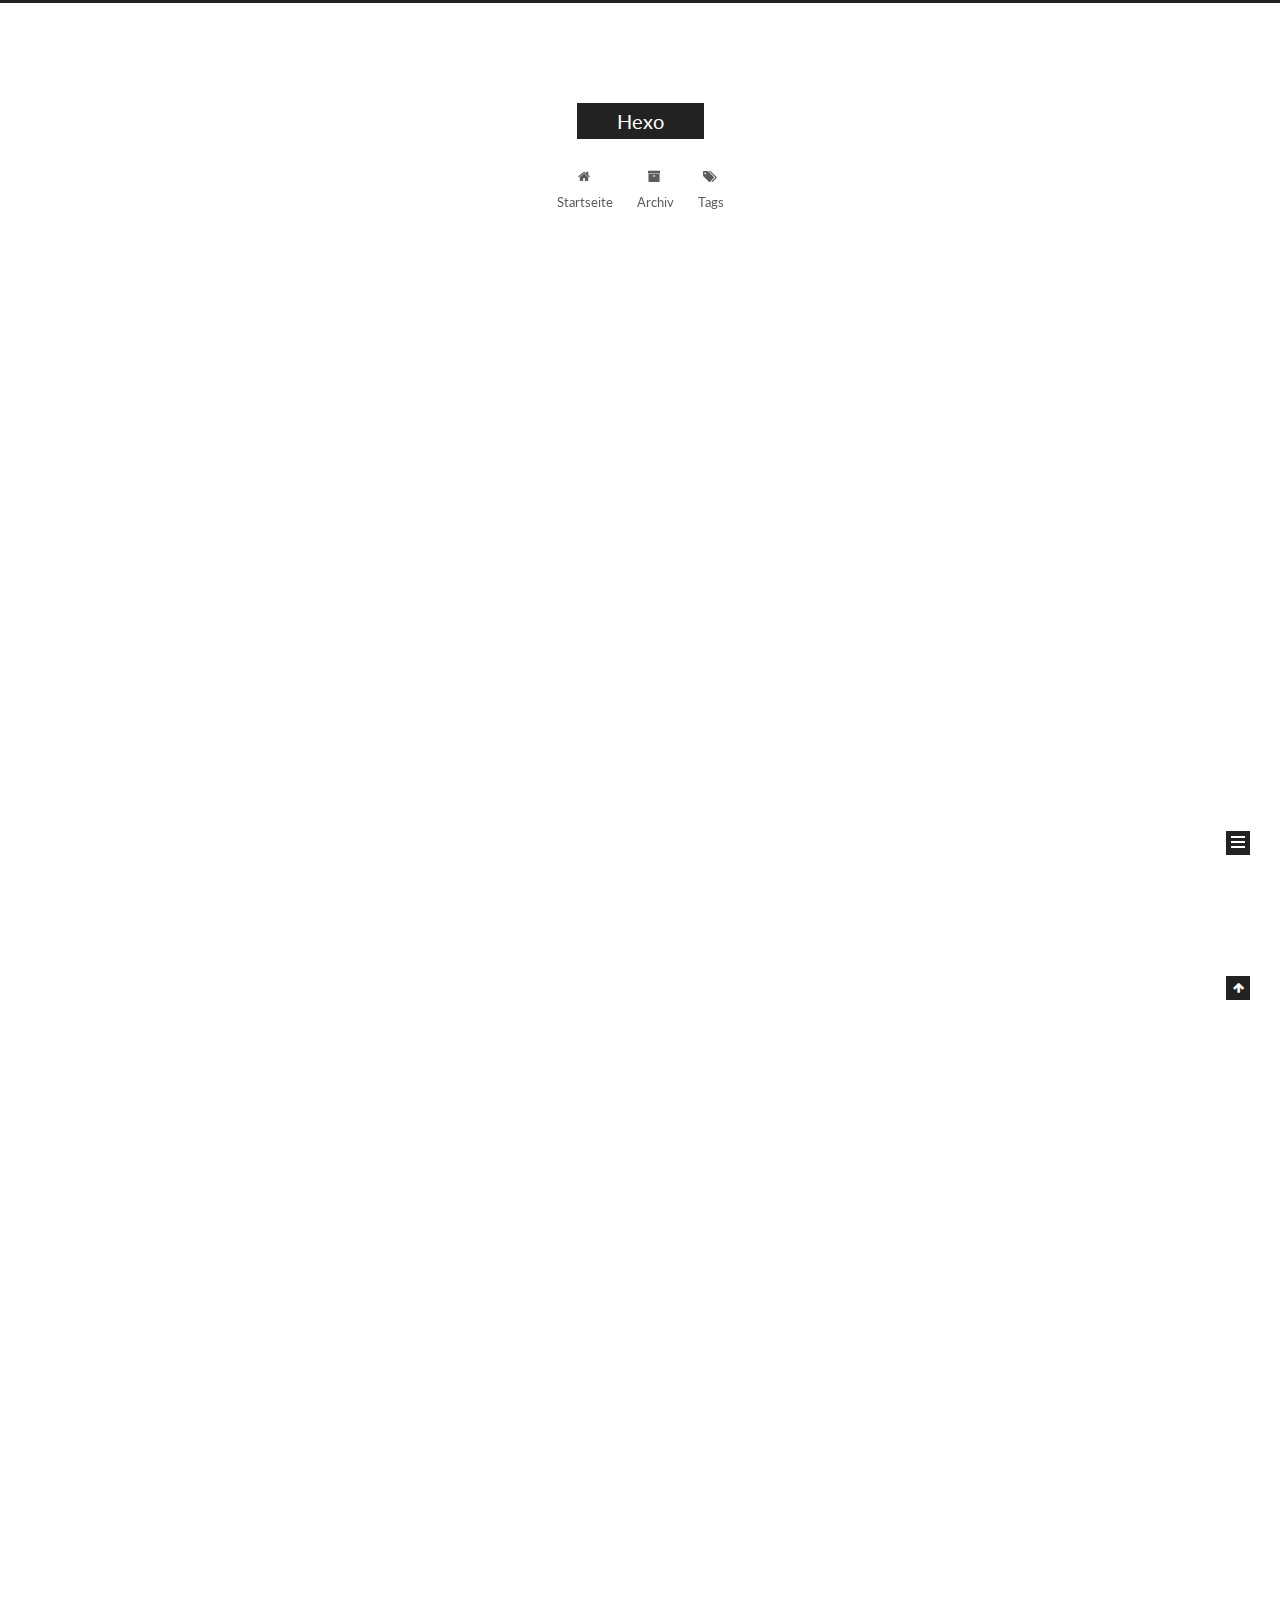
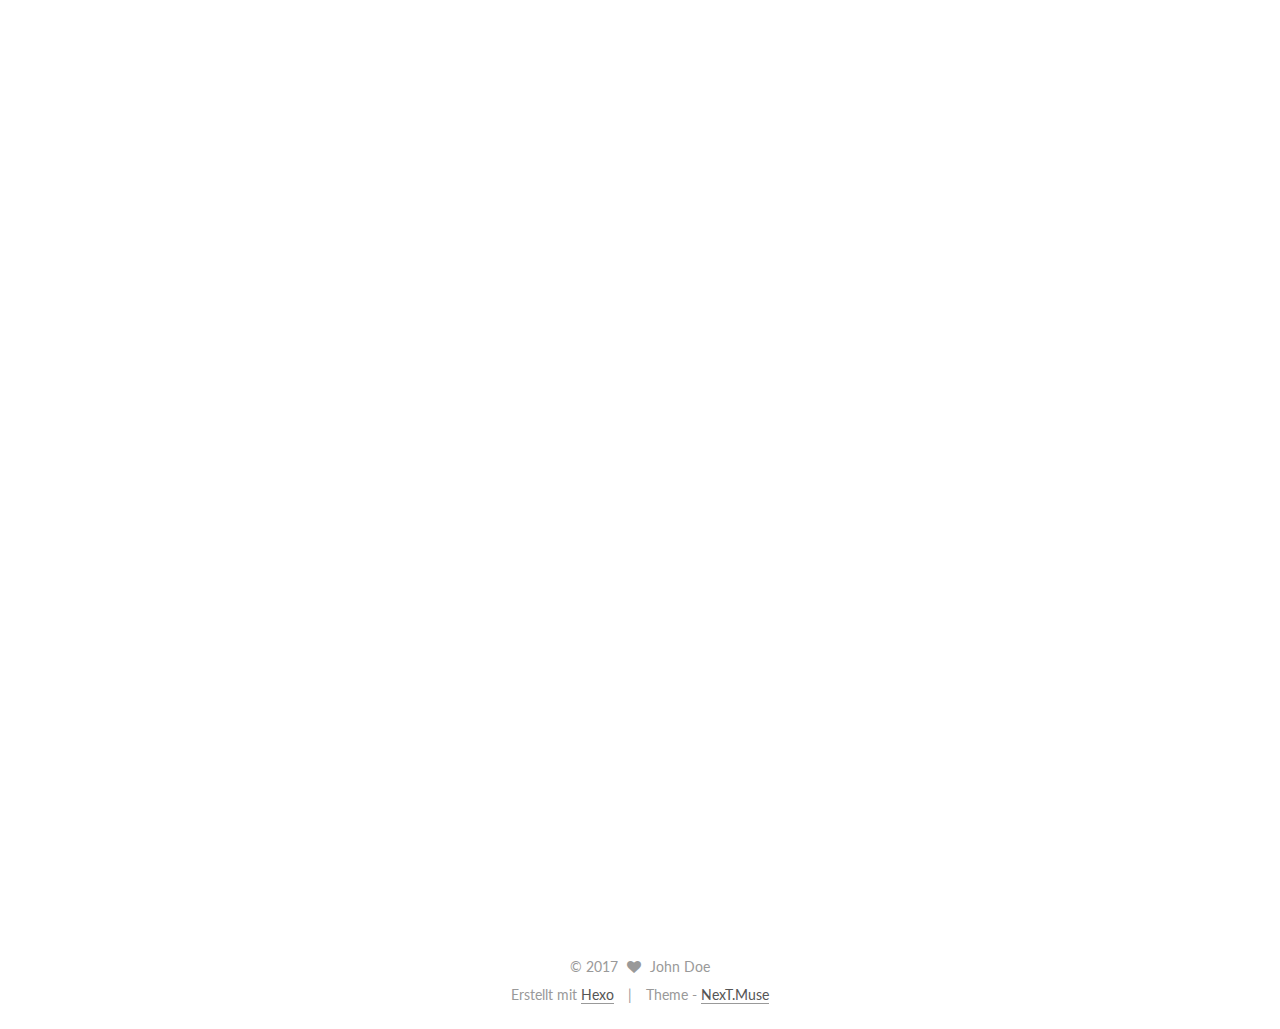
==== commit 5911eef9: "Site updated: 2017-03-07 22:06:14" ====
--- a/index.html
+++ b/index.html
@@ -194,7 +194,7 @@
             
               <i class="menu-item-icon fa fa-fw fa-home"></i> <br />
             
-            Home
+            Startseite
           </a>
         </li>
       
@@ -204,7 +204,7 @@
             
               <i class="menu-item-icon fa fa-fw fa-archive"></i> <br />
             
-            Archives
+            Archiv
           </a>
         </li>
       
@@ -284,7 +284,7 @@
                 <i class="fa fa-calendar-o"></i>
               </span>
               
-                <span class="post-meta-item-text">Posted on</span>
+                <span class="post-meta-item-text">Veröffentlicht am</span>
               
               <time title="Post created" itemprop="dateCreated datePublished" datetime="2017-03-07T21:37:46+08:00">
                 2017-03-07
@@ -323,9 +323,14 @@
 
       
         
-          
-            <h2 id="詹姆斯·勒布朗"><a href="#詹姆斯·勒布朗" class="headerlink" title="詹姆斯·勒布朗"></a>詹姆斯·勒布朗</h2><h3 id="勒布朗·詹姆斯（1984年12月30日—），美国职业篮球运动员，场上司职小前锋，现效力于克利夫兰骑士队。詹姆斯在2003年的NBA选秀大会中，首轮第一顺位被克利夫兰骑士队选中。2003-2010年，詹姆斯在骑士队效力7年，期间获得两届NBA最有价值球员（MVP）。2010年转会至迈阿密热火队，与德怀恩·韦德、克里斯·波什组成“三巨头”阵容。"><a href="#勒布朗·詹姆斯（1984年12月30日—），美国职业篮球运动员，场上司职小前锋，现效力于克利夫兰骑士队。詹姆斯在2003年的NBA选秀大会中，首轮第一顺位被克利夫兰骑士队选中。2003-2010年，詹姆斯在骑士队效力7年，期间获得两届NBA最有价值球员（MVP）。2010年转会至迈阿密热火队，与德怀恩·韦德、克里斯·波什组成“三巨头”阵容。" class="headerlink" title="勒布朗·詹姆斯（1984年12月30日—），美国职业篮球运动员，场上司职小前锋，现效力于克利夫兰骑士队。詹姆斯在2003年的NBA选秀大会中，首轮第一顺位被克利夫兰骑士队选中。2003-2010年，詹姆斯在骑士队效力7年，期间获得两届NBA最有价值球员（MVP）。2010年转会至迈阿密热火队，与德怀恩·韦德、克里斯·波什组成“三巨头”阵容。"></a>勒布朗·詹姆斯（1984年12月30日—），美国职业篮球运动员，场上司职小前锋，现效力于克利夫兰骑士队。詹姆斯在2003年的NBA选秀大会中，首轮第一顺位被克利夫兰骑士队选中。2003-2010年，詹姆斯在骑士队效力7年，期间获得两届NBA最有价值球员（MVP）。2010年转会至迈阿密热火队，与德怀恩·韦德、克里斯·波什组成“三巨头”阵容。</h3><h3 id="2012年，詹姆斯收获了个人在NBA的第三座最有价值球员奖，亦于同年获得了NBA生涯第一个总冠军并加冕总决赛MVP。当年夏天，詹姆斯代表美国男篮获得了伦敦奥运会金牌，追平了迈克尔·乔丹在1992年所创的纪录。2013年，他再度获得NBA总冠军、完成两连冠，并连续两年包揽常规赛和总决赛MVP。2014-15赛季，詹姆斯回归克利夫兰骑士队。2015年7月，斩获最佳冠军表现奖。2016年6月20日，詹姆斯带领骑士队总比分4-3逆转勇士队获得队史第一座NBA总冠军，詹姆斯获得总决赛MVP。7月14日，詹姆斯第三次获得ESPY最佳男运动员奖。2016年8月，詹姆斯和骑士签订了一份三年总价值1亿美元的续约协议。"><a href="#2012年，詹姆斯收获了个人在NBA的第三座最有价值球员奖，亦于同年获得了NBA生涯第一个总冠军并加冕总决赛MVP。当年夏天，詹姆斯代表美国男篮获得了伦敦奥运会金牌，追平了迈克尔·乔丹在1992年所创的纪录。2013年，他再度获得NBA总冠军、完成两连冠，并连续两年包揽常规赛和总决赛MVP。2014-15赛季，詹姆斯回归克利夫兰骑士队。2015年7月，斩获最佳冠军表现奖。2016年6月20日，詹姆斯带领骑士队总比分4-3逆转勇士队获得队史第一座NBA总冠军，詹姆斯获得总决赛MVP。7月14日，詹姆斯第三次获得ESPY最佳男运动员奖。2016年8月，詹姆斯和骑士签订了一份三年总价值1亿美元的续约协议。" class="headerlink" title="2012年，詹姆斯收获了个人在NBA的第三座最有价值球员奖，亦于同年获得了NBA生涯第一个总冠军并加冕总决赛MVP。当年夏天，詹姆斯代表美国男篮获得了伦敦奥运会金牌，追平了迈克尔·乔丹在1992年所创的纪录。2013年，他再度获得NBA总冠军、完成两连冠，并连续两年包揽常规赛和总决赛MVP。2014-15赛季，詹姆斯回归克利夫兰骑士队。2015年7月，斩获最佳冠军表现奖。2016年6月20日，詹姆斯带领骑士队总比分4-3逆转勇士队获得队史第一座NBA总冠军，詹姆斯获得总决赛MVP。7月14日，詹姆斯第三次获得ESPY最佳男运动员奖。2016年8月，詹姆斯和骑士签订了一份三年总价值1亿美元的续约协议。"></a>2012年，詹姆斯收获了个人在NBA的第三座最有价值球员奖，亦于同年获得了NBA生涯第一个总冠军并加冕总决赛MVP。当年夏天，詹姆斯代表美国男篮获得了伦敦奥运会金牌，追平了迈克尔·乔丹在1992年所创的纪录。2013年，他再度获得NBA总冠军、完成两连冠，并连续两年包揽常规赛和总决赛MVP。2014-15赛季，詹姆斯回归克利夫兰骑士队。2015年7月，斩获最佳冠军表现奖。2016年6月20日，詹姆斯带领骑士队总比分4-3逆转勇士队获得队史第一座NBA总冠军，詹姆斯获得总决赛MVP。7月14日，詹姆斯第三次获得ESPY最佳男运动员奖。2016年8月，詹姆斯和骑士签订了一份三年总价值1亿美元的续约协议。</h3>
-          
+          <h2 id="詹姆斯·勒布朗"><a href="#詹姆斯·勒布朗" class="headerlink" title="詹姆斯·勒布朗"></a>詹姆斯·勒布朗</h2>
+          <!--noindex-->
+          <div class="post-button text-center">
+            <a class="btn" href="/2017/03/07/Third/#more" rel="contents">
+              Weiterlesen &raquo;
+            </a>
+          </div>
+          <!--/noindex-->
         
       
     </div>
@@ -401,7 +406,7 @@
                 <i class="fa fa-calendar-o"></i>
               </span>
               
-                <span class="post-meta-item-text">Posted on</span>
+                <span class="post-meta-item-text">Veröffentlicht am</span>
               
               <time title="Post created" itemprop="dateCreated datePublished" datetime="2017-03-07T21:19:16+08:00">
                 2017-03-07
@@ -440,9 +445,14 @@
 
       
         
-          
-            <h2 id="库里·史蒂芬"><a href="#库里·史蒂芬" class="headerlink" title="库里·史蒂芬"></a>库里·史蒂芬</h2><h3 id="斯蒂芬·库里（Stephen·Curry），1988年3月14日出生于美国俄亥俄州阿克伦，美国职业篮球运动员，司职控球后卫，现效力于NBA金州勇士队。"><a href="#斯蒂芬·库里（Stephen·Curry），1988年3月14日出生于美国俄亥俄州阿克伦，美国职业篮球运动员，司职控球后卫，现效力于NBA金州勇士队。" class="headerlink" title="斯蒂芬·库里（Stephen·Curry），1988年3月14日出生于美国俄亥俄州阿克伦，美国职业篮球运动员，司职控球后卫，现效力于NBA金州勇士队。"></a>斯蒂芬·库里（Stephen·Curry），1988年3月14日出生于美国俄亥俄州阿克伦，美国职业篮球运动员，司职控球后卫，现效力于NBA金州勇士队。</h3><h3 id="斯蒂芬·库里2009年通过选秀进入NBA后一直效力于勇士队，新秀赛季入选最佳新秀第一阵容，2014年、2015年入选全明星赛西部首发阵容，2014-15赛季当选常规赛MVP，入选最佳阵容第一阵容，并帮助勇士队获得NBA总冠军。斯蒂芬·库里2010年随美国队获土耳其世锦赛冠军，2014年随美国队获西班牙篮球世界杯冠军。2015年5月，斯蒂芬·库里当选NBA2014-2015赛季的常规赛MVP。7月，获最佳NBA运动员奖和最佳男运动员奖。2016年1月22日，斯蒂芬·库里以1-604-325票，入选2016年NBA全明星赛西部首发阵容。4月14日，斯蒂芬·库里成为NBA常规赛史上单赛季命中400个三分球的第一人。同年4月，斯蒂芬·库里入选全球100大最有影响力人物，成为唯一一位入选该名单的篮球运动员。5月11日，斯蒂芬·库里正式蝉联常规赛MVP，全票当选成历史第一人。"><a href="#斯蒂芬·库里2009年通过选秀进入NBA后一直效力于勇士队，新秀赛季入选最佳新秀第一阵容，2014年、2015年入选全明星赛西部首发阵容，2014-15赛季当选常规赛MVP，入选最佳阵容第一阵容，并帮助勇士队获得NBA总冠军。斯蒂芬·库里2010年随美国队获土耳其世锦赛冠军，2014年随美国队获西班牙篮球世界杯冠军。2015年5月，斯蒂芬·库里当选NBA2014-2015赛季的常规赛MVP。7月，获最佳NBA运动员奖和最佳男运动员奖。2016年1月22日，斯蒂芬·库里以1-604-325票，入选2016年NBA全明星赛西部首发阵容。4月14日，斯蒂芬·库里成为NBA常规赛史上单赛季命中400个三分球的第一人。同年4月，斯蒂芬·库里入选全球100大最有影响力人物，成为唯一一位入选该名单的篮球运动员。5月11日，斯蒂芬·库里正式蝉联常规赛MVP，全票当选成历史第一人。" class="headerlink" title="斯蒂芬·库里2009年通过选秀进入NBA后一直效力于勇士队，新秀赛季入选最佳新秀第一阵容，2014年、2015年入选全明星赛西部首发阵容，2014-15赛季当选常规赛MVP，入选最佳阵容第一阵容，并帮助勇士队获得NBA总冠军。斯蒂芬·库里2010年随美国队获土耳其世锦赛冠军，2014年随美国队获西班牙篮球世界杯冠军。2015年5月，斯蒂芬·库里当选NBA2014-2015赛季的常规赛MVP。7月，获最佳NBA运动员奖和最佳男运动员奖。2016年1月22日，斯蒂芬·库里以1,604,325票，入选2016年NBA全明星赛西部首发阵容。4月14日，斯蒂芬·库里成为NBA常规赛史上单赛季命中400个三分球的第一人。同年4月，斯蒂芬·库里入选全球100大最有影响力人物，成为唯一一位入选该名单的篮球运动员。5月11日，斯蒂芬·库里正式蝉联常规赛MVP，全票当选成历史第一人。"></a>斯蒂芬·库里2009年通过选秀进入NBA后一直效力于勇士队，新秀赛季入选最佳新秀第一阵容，2014年、2015年入选全明星赛西部首发阵容，2014-15赛季当选常规赛MVP，入选最佳阵容第一阵容，并帮助勇士队获得NBA总冠军。斯蒂芬·库里2010年随美国队获土耳其世锦赛冠军，2014年随美国队获西班牙篮球世界杯冠军。2015年5月，斯蒂芬·库里当选NBA2014-2015赛季的常规赛MVP。7月，获最佳NBA运动员奖和最佳男运动员奖。2016年1月22日，斯蒂芬·库里以1,604,325票，入选2016年NBA全明星赛西部首发阵容。4月14日，斯蒂芬·库里成为NBA常规赛史上单赛季命中400个三分球的第一人。同年4月，斯蒂芬·库里入选全球100大最有影响力人物，成为唯一一位入选该名单的篮球运动员。5月11日，斯蒂芬·库里正式蝉联常规赛MVP，全票当选成历史第一人。</h3>
-          
+          <h2 id="库里·史蒂芬"><a href="#库里·史蒂芬" class="headerlink" title="库里·史蒂芬"></a>库里·史蒂芬</h2>
+          <!--noindex-->
+          <div class="post-button text-center">
+            <a class="btn" href="/2017/03/07/second/#more" rel="contents">
+              Weiterlesen &raquo;
+            </a>
+          </div>
+          <!--/noindex-->
         
       
     </div>
@@ -518,7 +528,7 @@
                 <i class="fa fa-calendar-o"></i>
               </span>
               
-                <span class="post-meta-item-text">Posted on</span>
+                <span class="post-meta-item-text">Veröffentlicht am</span>
               
               <time title="Post created" itemprop="dateCreated datePublished" datetime="2017-03-07T20:59:19+08:00">
                 2017-03-07
@@ -557,9 +567,14 @@
 
       
         
-          
-            <h2 id="科比·布莱恩特"><a href="#科比·布莱恩特" class="headerlink" title="科比·布莱恩特"></a>科比·布莱恩特</h2><h3 id="科比·布莱恩特（Kobe-Bryant，1978年8月23日—），美国职业篮球运动员，司职得分后卫。自1996年起效力于NBA洛杉矶湖人队，是前NBA篮球运动员乔·布莱恩特的儿子。科比·布莱恩特是NBA第一个高中生后卫，帮助洛杉矶湖人队拿下5次NBA总冠军，是NBA史上最年轻的30000分先生。2次成为NBA得分王，2次NBA总决赛MVP，1次NBA年度MVP，连续15次入选NBA全明星赛，2枚奥运会金牌，于2014年11月12日加冕历史第一“打铁王”。"><a href="#科比·布莱恩特（Kobe-Bryant，1978年8月23日—），美国职业篮球运动员，司职得分后卫。自1996年起效力于NBA洛杉矶湖人队，是前NBA篮球运动员乔·布莱恩特的儿子。科比·布莱恩特是NBA第一个高中生后卫，帮助洛杉矶湖人队拿下5次NBA总冠军，是NBA史上最年轻的30000分先生。2次成为NBA得分王，2次NBA总决赛MVP，1次NBA年度MVP，连续15次入选NBA全明星赛，2枚奥运会金牌，于2014年11月12日加冕历史第一“打铁王”。" class="headerlink" title="科比·布莱恩特（Kobe Bryant，1978年8月23日—），美国职业篮球运动员，司职得分后卫。自1996年起效力于NBA洛杉矶湖人队，是前NBA篮球运动员乔·布莱恩特的儿子。科比·布莱恩特是NBA第一个高中生后卫，帮助洛杉矶湖人队拿下5次NBA总冠军，是NBA史上最年轻的30000分先生。2次成为NBA得分王，2次NBA总决赛MVP，1次NBA年度MVP，连续15次入选NBA全明星赛，2枚奥运会金牌，于2014年11月12日加冕历史第一“打铁王”。"></a>科比·布莱恩特（Kobe Bryant，1978年8月23日—），美国职业篮球运动员，司职得分后卫。自1996年起效力于NBA洛杉矶湖人队，是前NBA篮球运动员乔·布莱恩特的儿子。科比·布莱恩特是NBA第一个高中生后卫，帮助洛杉矶湖人队拿下5次NBA总冠军，是NBA史上最年轻的30000分先生。2次成为NBA得分王，2次NBA总决赛MVP，1次NBA年度MVP，连续15次入选NBA全明星赛，2枚奥运会金牌，于2014年11月12日加冕历史第一“打铁王”。</h3><h3 id="2014年12月15日，科比·布莱恩特生涯总得分超越迈克尔·乔丹，升至历史第三位。"><a href="#2014年12月15日，科比·布莱恩特生涯总得分超越迈克尔·乔丹，升至历史第三位。" class="headerlink" title="2014年12月15日，科比·布莱恩特生涯总得分超越迈克尔·乔丹，升至历史第三位。"></a>2014年12月15日，科比·布莱恩特生涯总得分超越迈克尔·乔丹，升至历史第三位。</h3><h3 id="2015年11月30日，科比宣布本赛季结束后正式退役。2016年1月22日，科比以1-891-614票第4次成为全明星票王，入选2016年NBA全明星赛西部首发阵容。"><a href="#2015年11月30日，科比宣布本赛季结束后正式退役。2016年1月22日，科比以1-891-614票第4次成为全明星票王，入选2016年NBA全明星赛西部首发阵容。" class="headerlink" title="2015年11月30日，科比宣布本赛季结束后正式退役。2016年1月22日，科比以1,891,614票第4次成为全明星票王，入选2016年NBA全明星赛西部首发阵容。"></a>2015年11月30日，科比宣布本赛季结束后正式退役。2016年1月22日，科比以1,891,614票第4次成为全明星票王，入选2016年NBA全明星赛西部首发阵容。</h3><h3 id="2016年4月14日，科比NBA生涯告别战——主场对决爵士后，正式退役。"><a href="#2016年4月14日，科比NBA生涯告别战——主场对决爵士后，正式退役。" class="headerlink" title="2016年4月14日，科比NBA生涯告别战——主场对决爵士后，正式退役。"></a>2016年4月14日，科比NBA生涯告别战——主场对决爵士后，正式退役。</h3>
-          
+          <h2 id="科比·布莱恩特"><a href="#科比·布莱恩特" class="headerlink" title="科比·布莱恩特"></a>科比·布莱恩特</h2>
+          <!--noindex-->
+          <div class="post-button text-center">
+            <a class="btn" href="/2017/03/07/first/#more" rel="contents">
+              Weiterlesen &raquo;
+            </a>
+          </div>
+          <!--/noindex-->
         
       
     </div>
@@ -635,7 +650,7 @@
                 <i class="fa fa-calendar-o"></i>
               </span>
               
-                <span class="post-meta-item-text">Posted on</span>
+                <span class="post-meta-item-text">Veröffentlicht am</span>
               
               <time title="Post created" itemprop="dateCreated datePublished" datetime="2017-03-07T20:14:14+08:00">
                 2017-03-07
@@ -761,7 +776,7 @@
             <div class="site-state-item site-state-posts">
               <a href="/archives">
                 <span class="site-state-item-count">4</span>
-                <span class="site-state-item-name">posts</span>
+                <span class="site-state-item-name">Artikel</span>
               </a>
             </div>
           
@@ -815,7 +830,7 @@
 
 
 <div class="powered-by">
-  Powered by <a class="theme-link" href="https://hexo.io">Hexo</a>
+  Erstellt mit  <a class="theme-link" href="https://hexo.io">Hexo</a>
 </div>
 
 <div class="theme-info">
--- a/css/main.css
+++ b/css/main.css
@@ -1698,7 +1698,7 @@
   width: 4px;
   height: 4px;
   border-radius: 50%;
-  background: #6c58ff;
+  background: #2b6f12;
 }
 .links-of-blogroll {
   font-size: 13px;
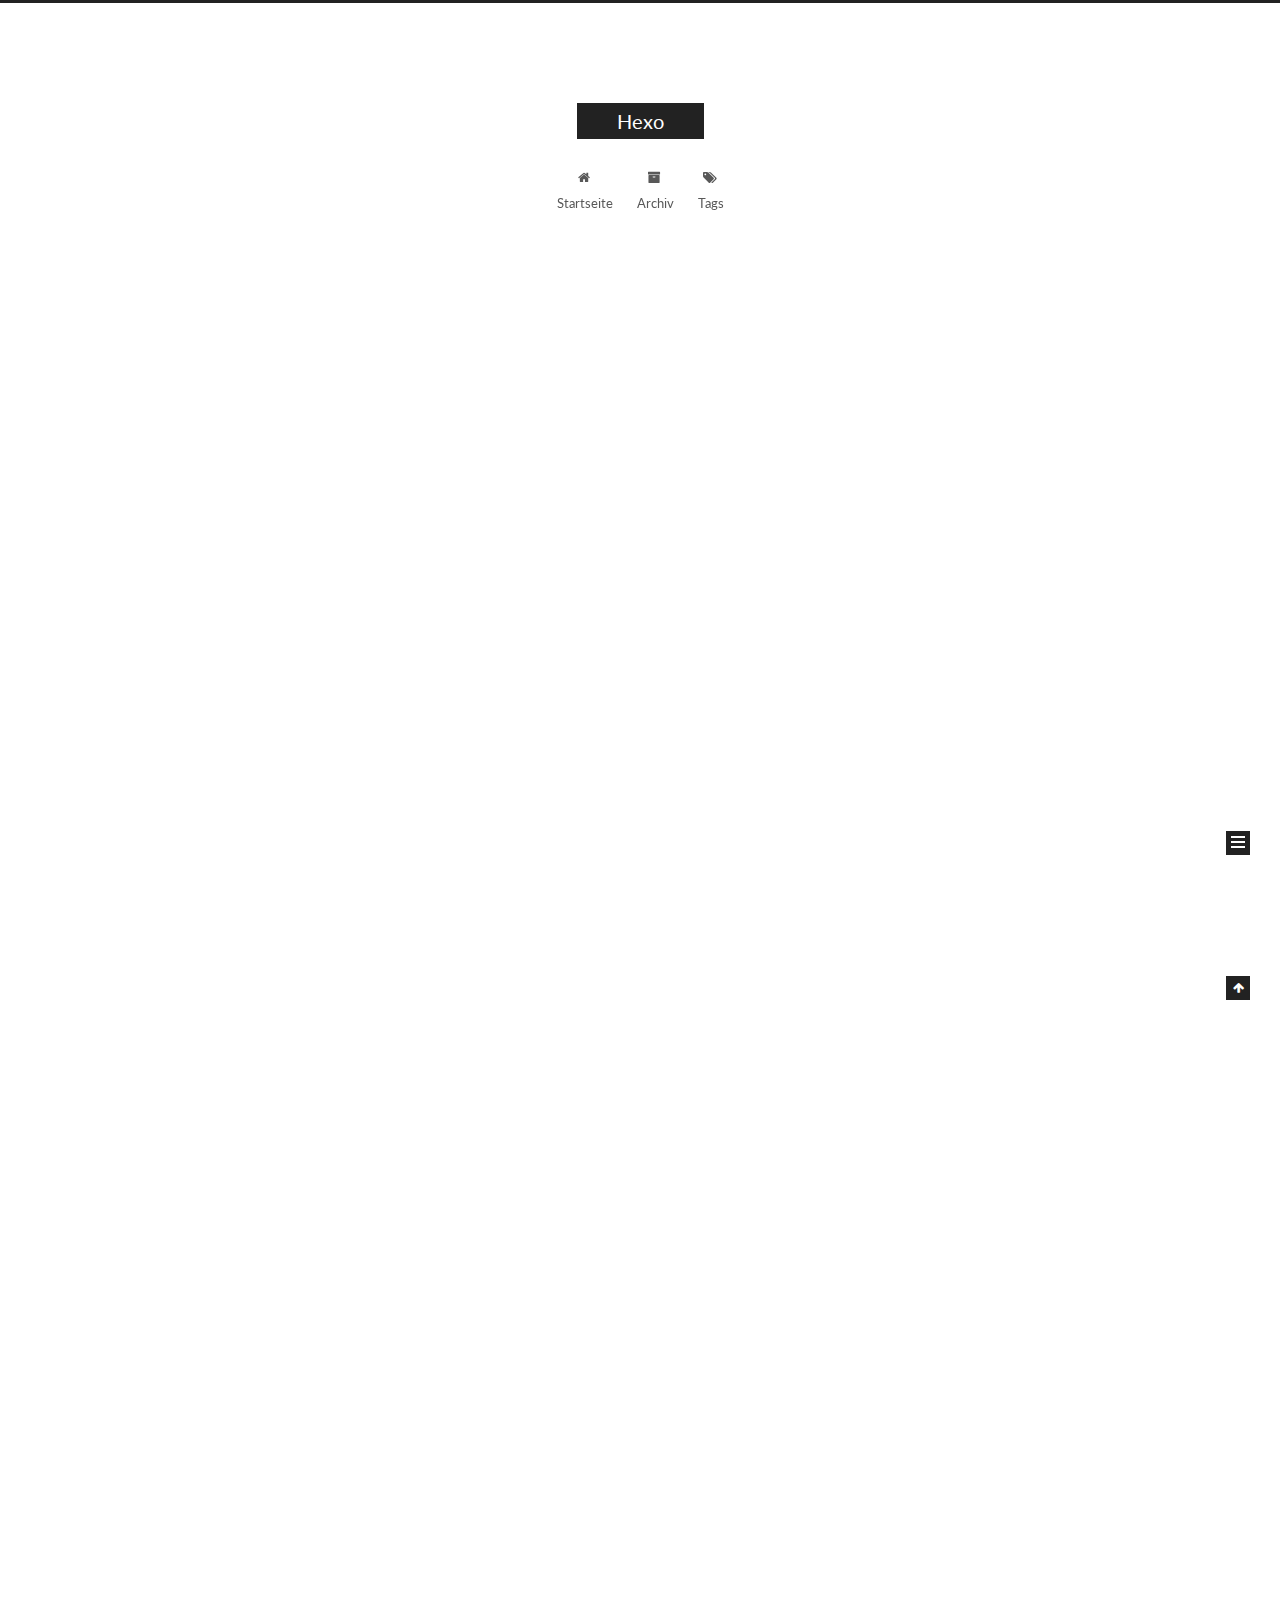
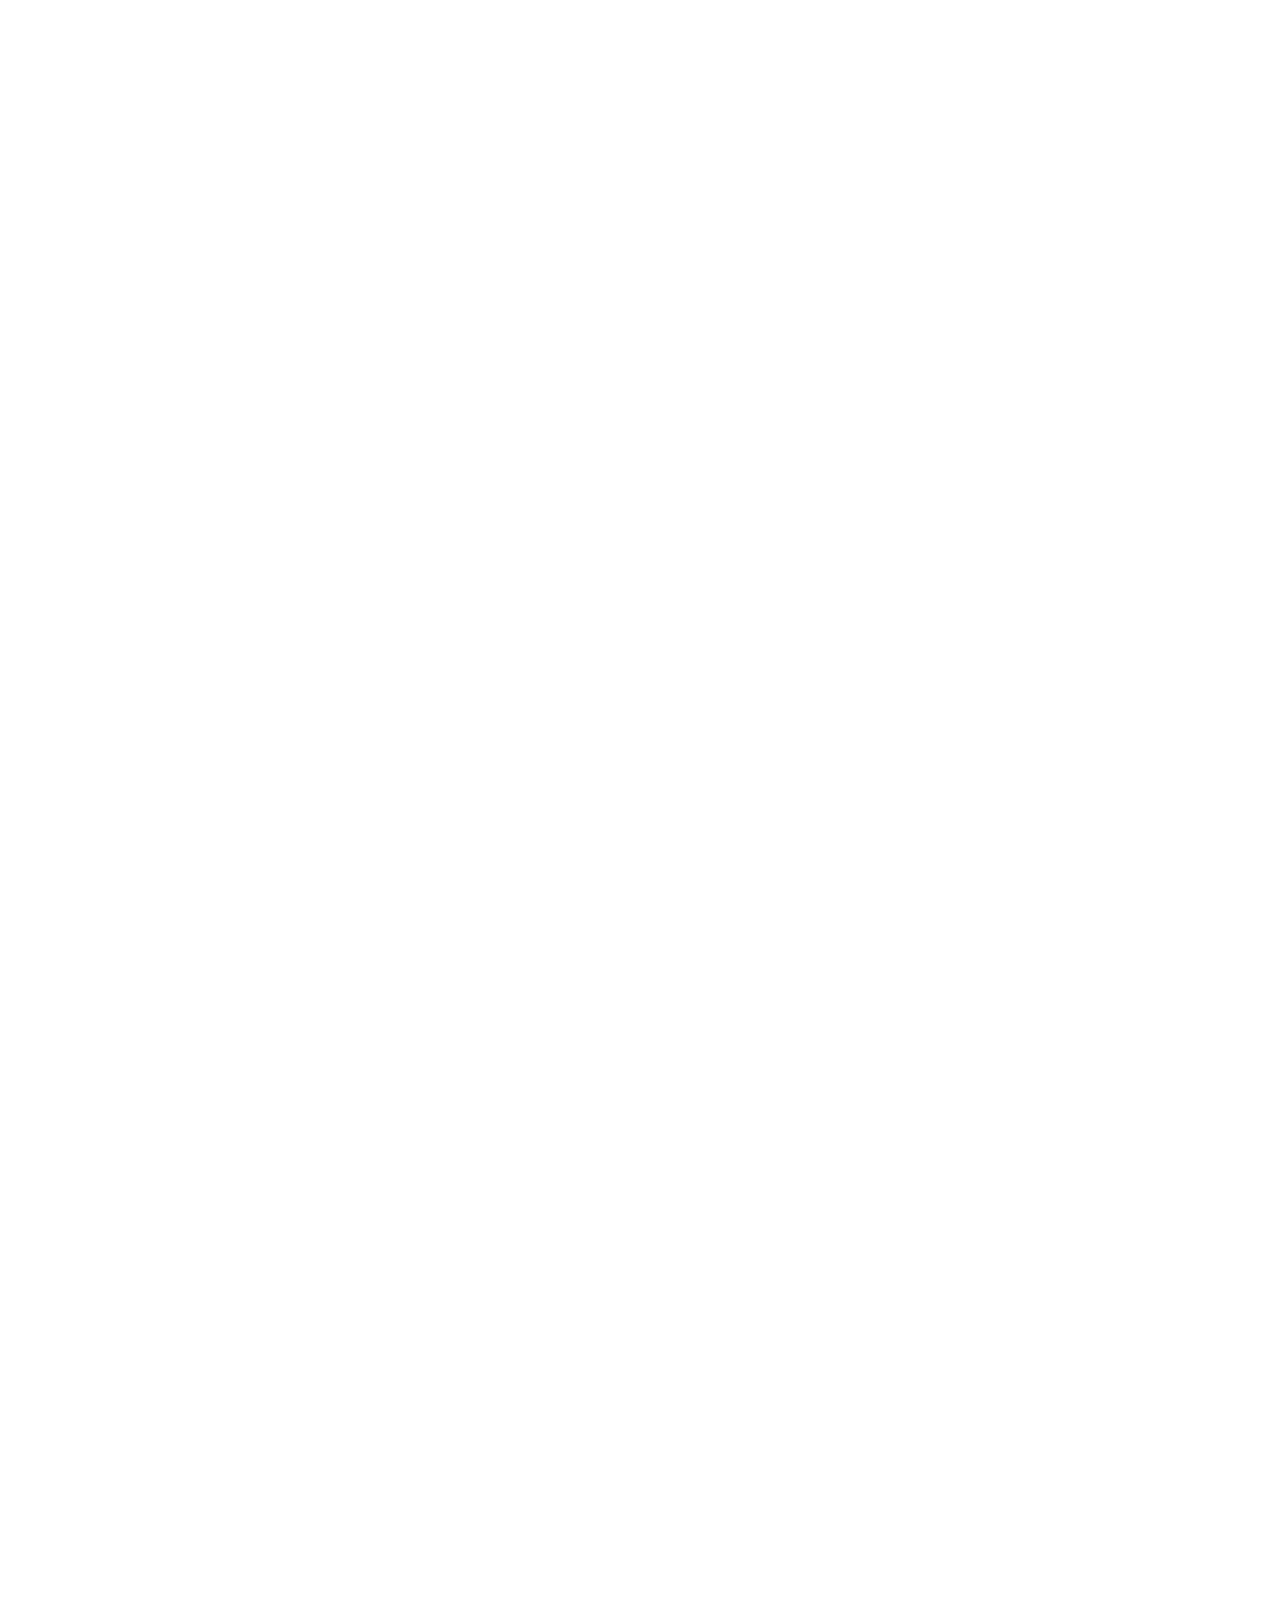
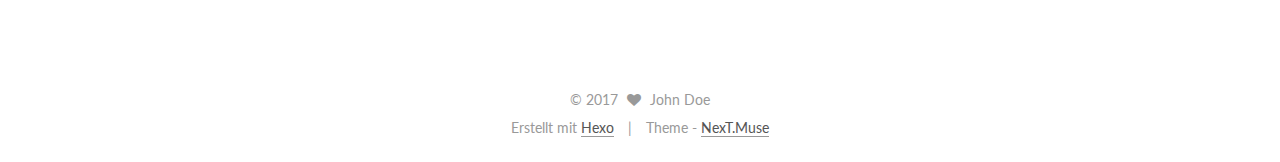
==== commit 2a15b998: "Site updated: 2017-03-07 22:19:10" ====
--- a/index.html
+++ b/index.html
@@ -247,7 +247,7 @@
   
 
   <article class="post post-type-normal " itemscope itemtype="http://schema.org/Article">
-    <link itemprop="mainEntityOfPage" href="http://yoursite.com/2017/03/07/Third/">
+    <link itemprop="mainEntityOfPage" href="http://yoursite.com/2017/03/07/Fouth/">
 
     <span hidden itemprop="author" itemscope itemtype="http://schema.org/Person">
       <meta itemprop="name" content="John Doe">
@@ -269,6 +269,128 @@
             
               
                 
+                <a class="post-title-link" href="/2017/03/07/Fouth/" itemprop="url">
+                  Fouth
+                </a>
+              
+            
+          </h1>
+        
+
+        <div class="post-meta">
+          <span class="post-time">
+            
+              <span class="post-meta-item-icon">
+                <i class="fa fa-calendar-o"></i>
+              </span>
+              
+                <span class="post-meta-item-text">Veröffentlicht am</span>
+              
+              <time title="Post created" itemprop="dateCreated datePublished" datetime="2017-03-07T22:13:11+08:00">
+                2017-03-07
+              </time>
+            
+
+            
+
+            
+          </span>
+
+          
+
+          
+            
+          
+
+          
+          
+
+          
+
+          
+
+          
+
+        </div>
+      </header>
+    
+
+
+    <div class="post-body" itemprop="articleBody">
+
+      
+      
+
+      
+        
+          <h2 id="乔丹·迈克尔"><a href="#乔丹·迈克尔" class="headerlink" title="乔丹·迈克尔"></a>乔丹·迈克尔</h2><h3 id="迈克尔·乔丹（Michael-Jordan），1963年2月17日生于纽约布鲁克林，美国著名篮球运动员，司职得分后卫，历史上最伟大的篮球运动员。"><a href="#迈克尔·乔丹（Michael-Jordan），1963年2月17日生于纽约布鲁克林，美国著名篮球运动员，司职得分后卫，历史上最伟大的篮球运动员。" class="headerlink" title="迈克尔·乔丹（Michael Jordan），1963年2月17日生于纽约布鲁克林，美国著名篮球运动员，司职得分后卫，历史上最伟大的篮球运动员。"></a>迈克尔·乔丹（Michael Jordan），1963年2月17日生于纽约布鲁克林，美国著名篮球运动员，司职得分后卫，历史上最伟大的篮球运动员。</h3>
+          <!--noindex-->
+          <div class="post-button text-center">
+            <a class="btn" href="/2017/03/07/Fouth/#more" rel="contents">
+              Weiterlesen &raquo;
+            </a>
+          </div>
+          <!--/noindex-->
+        
+      
+    </div>
+
+    <div>
+      
+    </div>
+
+    <div>
+      
+    </div>
+
+
+    <footer class="post-footer">
+      
+
+      
+
+      
+
+      
+      
+        <div class="post-eof"></div>
+      
+    </footer>
+  </article>
+
+
+    
+      
+
+  
+
+  
+  
+  
+
+  <article class="post post-type-normal " itemscope itemtype="http://schema.org/Article">
+    <link itemprop="mainEntityOfPage" href="http://yoursite.com/2017/03/07/Third/">
+
+    <span hidden itemprop="author" itemscope itemtype="http://schema.org/Person">
+      <meta itemprop="name" content="John Doe">
+      <meta itemprop="description" content="">
+      <meta itemprop="image" content="/images/avatar.gif">
+    </span>
+
+    <span hidden itemprop="publisher" itemscope itemtype="http://schema.org/Organization">
+      <meta itemprop="name" content="Hexo">
+    </span>
+
+    
+      <header class="post-header">
+
+        
+        
+          <h1 class="post-title" itemprop="name headline">
+            
+            
+              
+                
                 <a class="post-title-link" href="/2017/03/07/Third/" itemprop="url">
                   Third
                 </a>
@@ -323,7 +445,7 @@
 
       
         
-          <h2 id="詹姆斯·勒布朗"><a href="#詹姆斯·勒布朗" class="headerlink" title="詹姆斯·勒布朗"></a>詹姆斯·勒布朗</h2>
+          <h2 id="詹姆斯·勒布朗"><a href="#詹姆斯·勒布朗" class="headerlink" title="詹姆斯·勒布朗"></a>詹姆斯·勒布朗</h2><h3 id="勒布朗·詹姆斯（1984年12月30日—），美国职业篮球运动员，场上司职小前锋，现效力于克利夫兰骑士队。"><a href="#勒布朗·詹姆斯（1984年12月30日—），美国职业篮球运动员，场上司职小前锋，现效力于克利夫兰骑士队。" class="headerlink" title="勒布朗·詹姆斯（1984年12月30日—），美国职业篮球运动员，场上司职小前锋，现效力于克利夫兰骑士队。"></a>勒布朗·詹姆斯（1984年12月30日—），美国职业篮球运动员，场上司职小前锋，现效力于克利夫兰骑士队。</h3>
           <!--noindex-->
           <div class="post-button text-center">
             <a class="btn" href="/2017/03/07/Third/#more" rel="contents">
@@ -445,7 +567,7 @@
 
       
         
-          <h2 id="库里·史蒂芬"><a href="#库里·史蒂芬" class="headerlink" title="库里·史蒂芬"></a>库里·史蒂芬</h2>
+          <h2 id="库里·史蒂芬"><a href="#库里·史蒂芬" class="headerlink" title="库里·史蒂芬"></a>库里·史蒂芬</h2><h3 id="斯蒂芬·库里（Stephen·Curry），1988年3月14日出生于美国俄亥俄州阿克伦，美国职业篮球运动员，司职控球后卫，现效力于NBA金州勇士队。"><a href="#斯蒂芬·库里（Stephen·Curry），1988年3月14日出生于美国俄亥俄州阿克伦，美国职业篮球运动员，司职控球后卫，现效力于NBA金州勇士队。" class="headerlink" title="斯蒂芬·库里（Stephen·Curry），1988年3月14日出生于美国俄亥俄州阿克伦，美国职业篮球运动员，司职控球后卫，现效力于NBA金州勇士队。"></a>斯蒂芬·库里（Stephen·Curry），1988年3月14日出生于美国俄亥俄州阿克伦，美国职业篮球运动员，司职控球后卫，现效力于NBA金州勇士队。</h3>
           <!--noindex-->
           <div class="post-button text-center">
             <a class="btn" href="/2017/03/07/second/#more" rel="contents">
@@ -567,7 +689,7 @@
 
       
         
-          <h2 id="科比·布莱恩特"><a href="#科比·布莱恩特" class="headerlink" title="科比·布莱恩特"></a>科比·布莱恩特</h2>
+          <h2 id="科比·布莱恩特"><a href="#科比·布莱恩特" class="headerlink" title="科比·布莱恩特"></a>科比·布莱恩特</h2><h3 id="科比·布莱恩特（Kobe-Bryant，1978年8月23日—），美国职业篮球运动员，司职得分后卫。"><a href="#科比·布莱恩特（Kobe-Bryant，1978年8月23日—），美国职业篮球运动员，司职得分后卫。" class="headerlink" title="科比·布莱恩特（Kobe Bryant，1978年8月23日—），美国职业篮球运动员，司职得分后卫。"></a>科比·布莱恩特（Kobe Bryant，1978年8月23日—），美国职业篮球运动员，司职得分后卫。</h3>
           <!--noindex-->
           <div class="post-button text-center">
             <a class="btn" href="/2017/03/07/first/#more" rel="contents">
@@ -775,7 +897,7 @@
           
             <div class="site-state-item site-state-posts">
               <a href="/archives">
-                <span class="site-state-item-count">4</span>
+                <span class="site-state-item-count">5</span>
                 <span class="site-state-item-name">Artikel</span>
               </a>
             </div>
--- a/css/main.css
+++ b/css/main.css
@@ -1698,7 +1698,7 @@
   width: 4px;
   height: 4px;
   border-radius: 50%;
-  background: #2b6f12;
+  background: #ffa4a6;
 }
 .links-of-blogroll {
   font-size: 13px;
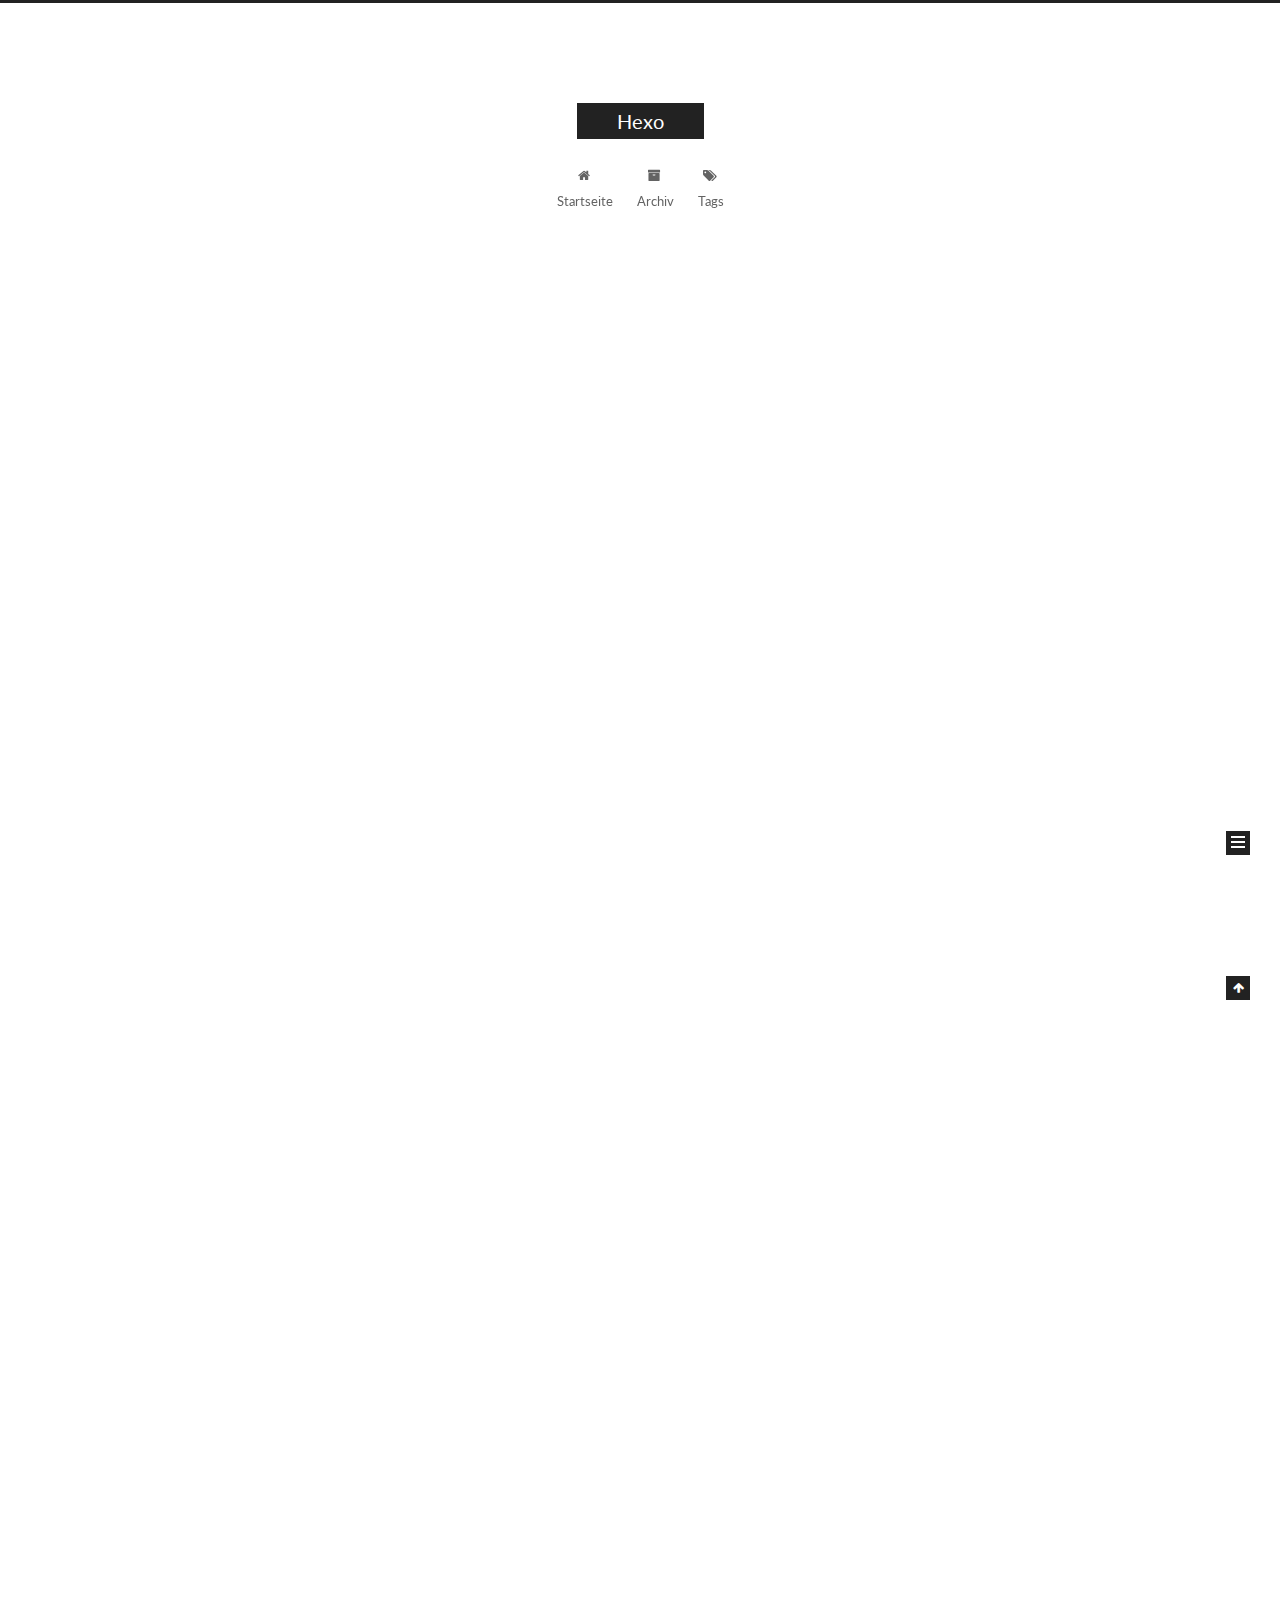
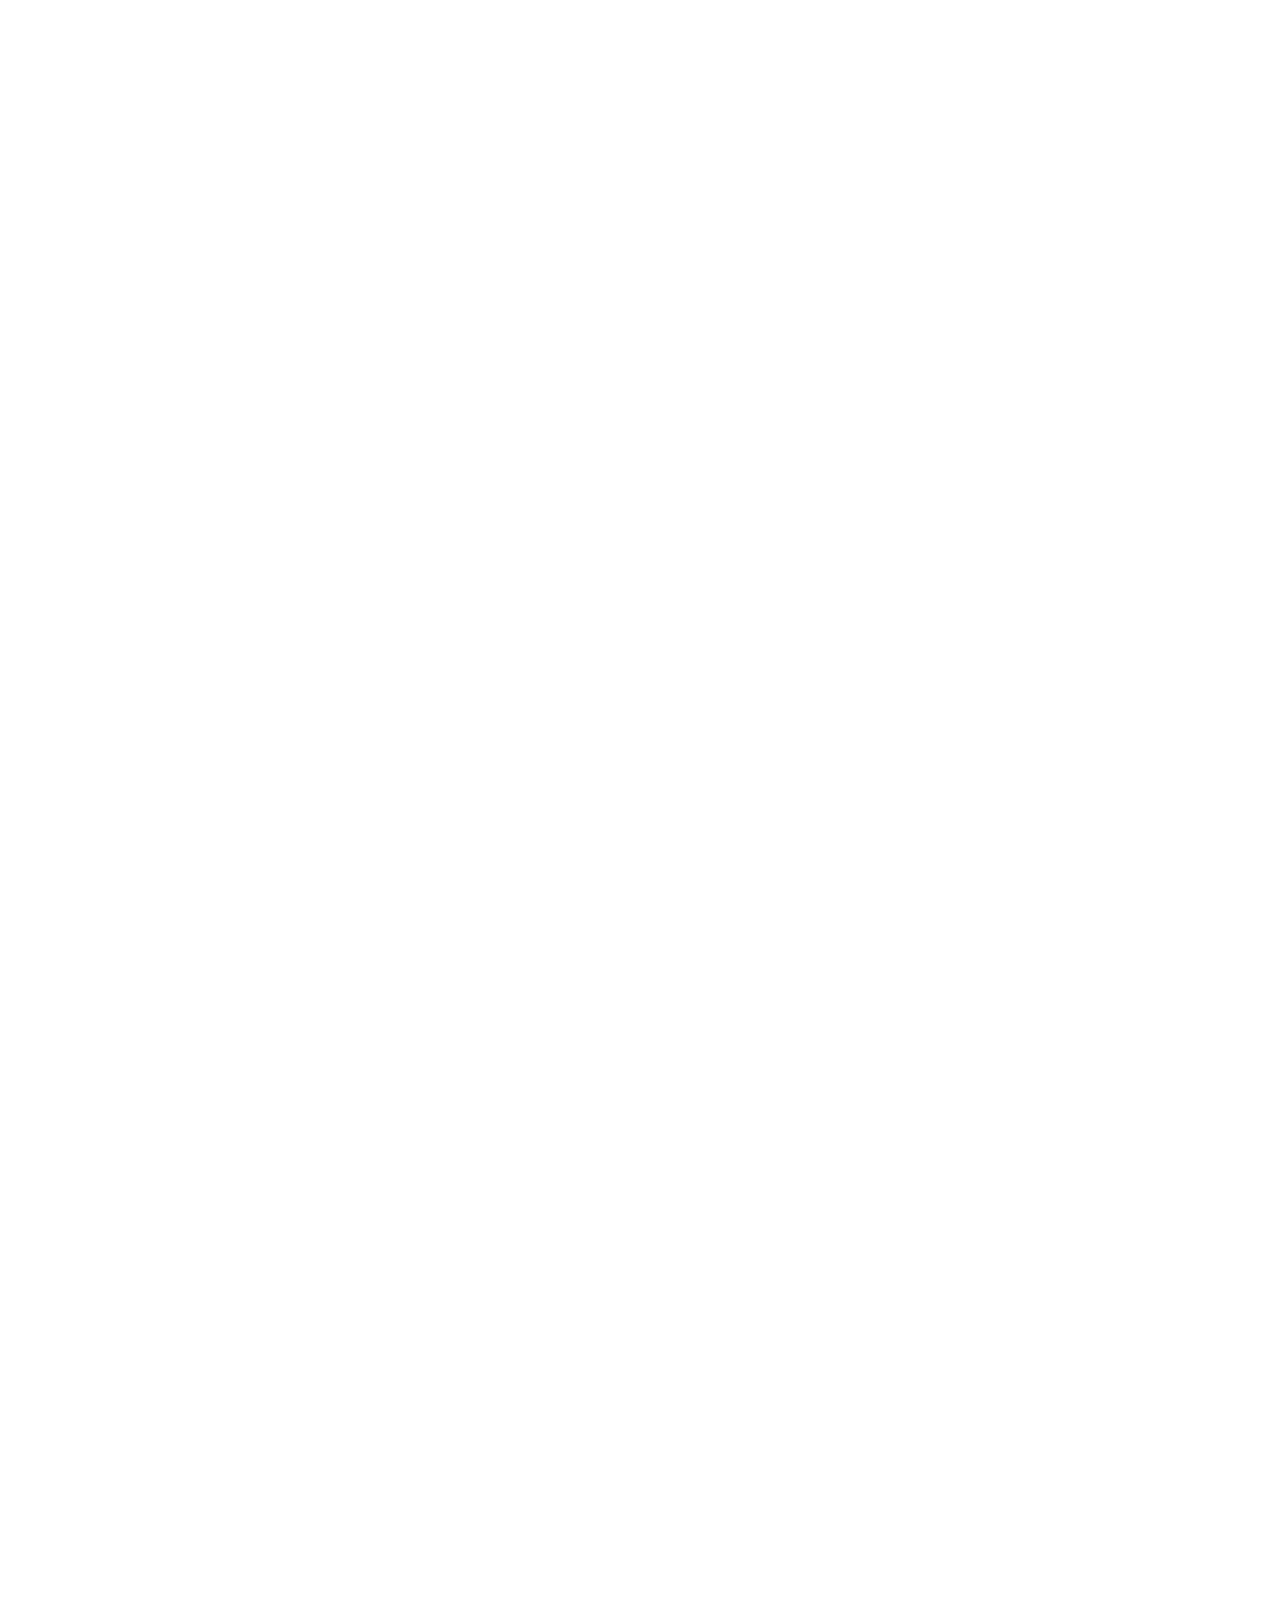
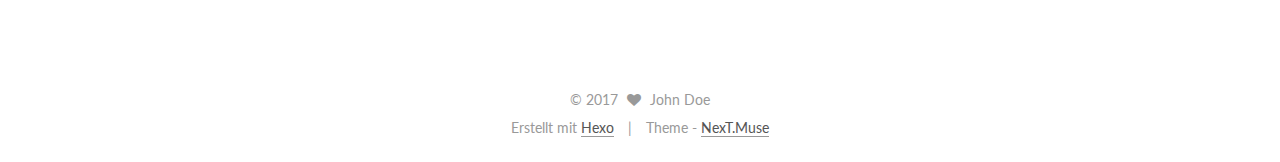
==== commit d4eaf446: "Site updated: 2017-03-08 20:24:25" ====
--- a/index.html
+++ b/index.html
@@ -300,6 +300,16 @@
 
           
             
+              <span class="post-comments-count">
+                <span class="post-meta-divider">|</span>
+                <span class="post-meta-item-icon">
+                  <i class="fa fa-comment-o"></i>
+                </span>
+                <a href="/2017/03/07/Fouth/#comments" itemprop="discussionUrl">
+                  <span class="post-comments-count ds-thread-count" data-thread-key="2017/03/07/Fouth/" itemprop="commentCount"></span>
+                </a>
+              </span>
+            
           
 
           
@@ -422,6 +432,16 @@
 
           
             
+              <span class="post-comments-count">
+                <span class="post-meta-divider">|</span>
+                <span class="post-meta-item-icon">
+                  <i class="fa fa-comment-o"></i>
+                </span>
+                <a href="/2017/03/07/Third/#comments" itemprop="discussionUrl">
+                  <span class="post-comments-count ds-thread-count" data-thread-key="2017/03/07/Third/" itemprop="commentCount"></span>
+                </a>
+              </span>
+            
           
 
           
@@ -544,6 +564,16 @@
 
           
             
+              <span class="post-comments-count">
+                <span class="post-meta-divider">|</span>
+                <span class="post-meta-item-icon">
+                  <i class="fa fa-comment-o"></i>
+                </span>
+                <a href="/2017/03/07/second/#comments" itemprop="discussionUrl">
+                  <span class="post-comments-count ds-thread-count" data-thread-key="2017/03/07/second/" itemprop="commentCount"></span>
+                </a>
+              </span>
+            
           
 
           
@@ -666,6 +696,16 @@
 
           
             
+              <span class="post-comments-count">
+                <span class="post-meta-divider">|</span>
+                <span class="post-meta-item-icon">
+                  <i class="fa fa-comment-o"></i>
+                </span>
+                <a href="/2017/03/07/first/#comments" itemprop="discussionUrl">
+                  <span class="post-comments-count ds-thread-count" data-thread-key="2017/03/07/first/" itemprop="commentCount"></span>
+                </a>
+              </span>
+            
           
 
           
@@ -787,6 +827,16 @@
           
 
           
+            
+              <span class="post-comments-count">
+                <span class="post-meta-divider">|</span>
+                <span class="post-meta-item-icon">
+                  <i class="fa fa-comment-o"></i>
+                </span>
+                <a href="/2017/03/07/hello-world/#comments" itemprop="discussionUrl">
+                  <span class="post-comments-count ds-thread-count" data-thread-key="2017/03/07/hello-world/" itemprop="commentCount"></span>
+                </a>
+              </span>
             
           
 
@@ -1041,32 +1091,39 @@
 
   
 
-
-
-  
-
-
-
-
-	
-
-
-
-
-
-  
-
-
-
-
-
-  
-
-
-
-
-
-  
+  
+    
+  
+
+  <script type="text/javascript">
+    var duoshuoQuery = {short_name:"easonmok"};
+    (function() {
+      var ds = document.createElement('script');
+      ds.type = 'text/javascript';ds.async = true;
+      ds.id = 'duoshuo-script';
+      ds.src = (document.location.protocol == 'https:' ? 'https:' : 'http:') + '//static.duoshuo.com/embed.js';
+      ds.charset = 'UTF-8';
+      (document.getElementsByTagName('head')[0]
+      || document.getElementsByTagName('body')[0]).appendChild(ds);
+    })();
+  </script>
+
+  
+    
+    
+    <script src="/lib/ua-parser-js/dist/ua-parser.min.js?v=0.7.9"></script>
+    <script src="/js/src/hook-duoshuo.js"></script>
+  
+
+
+
+
+
+
+
+
+
+
 
 
 
--- a/css/main.css
+++ b/css/main.css
@@ -1698,7 +1698,7 @@
   width: 4px;
   height: 4px;
   border-radius: 50%;
-  background: #ffa4a6;
+  background: #c7ff8a;
 }
 .links-of-blogroll {
   font-size: 13px;
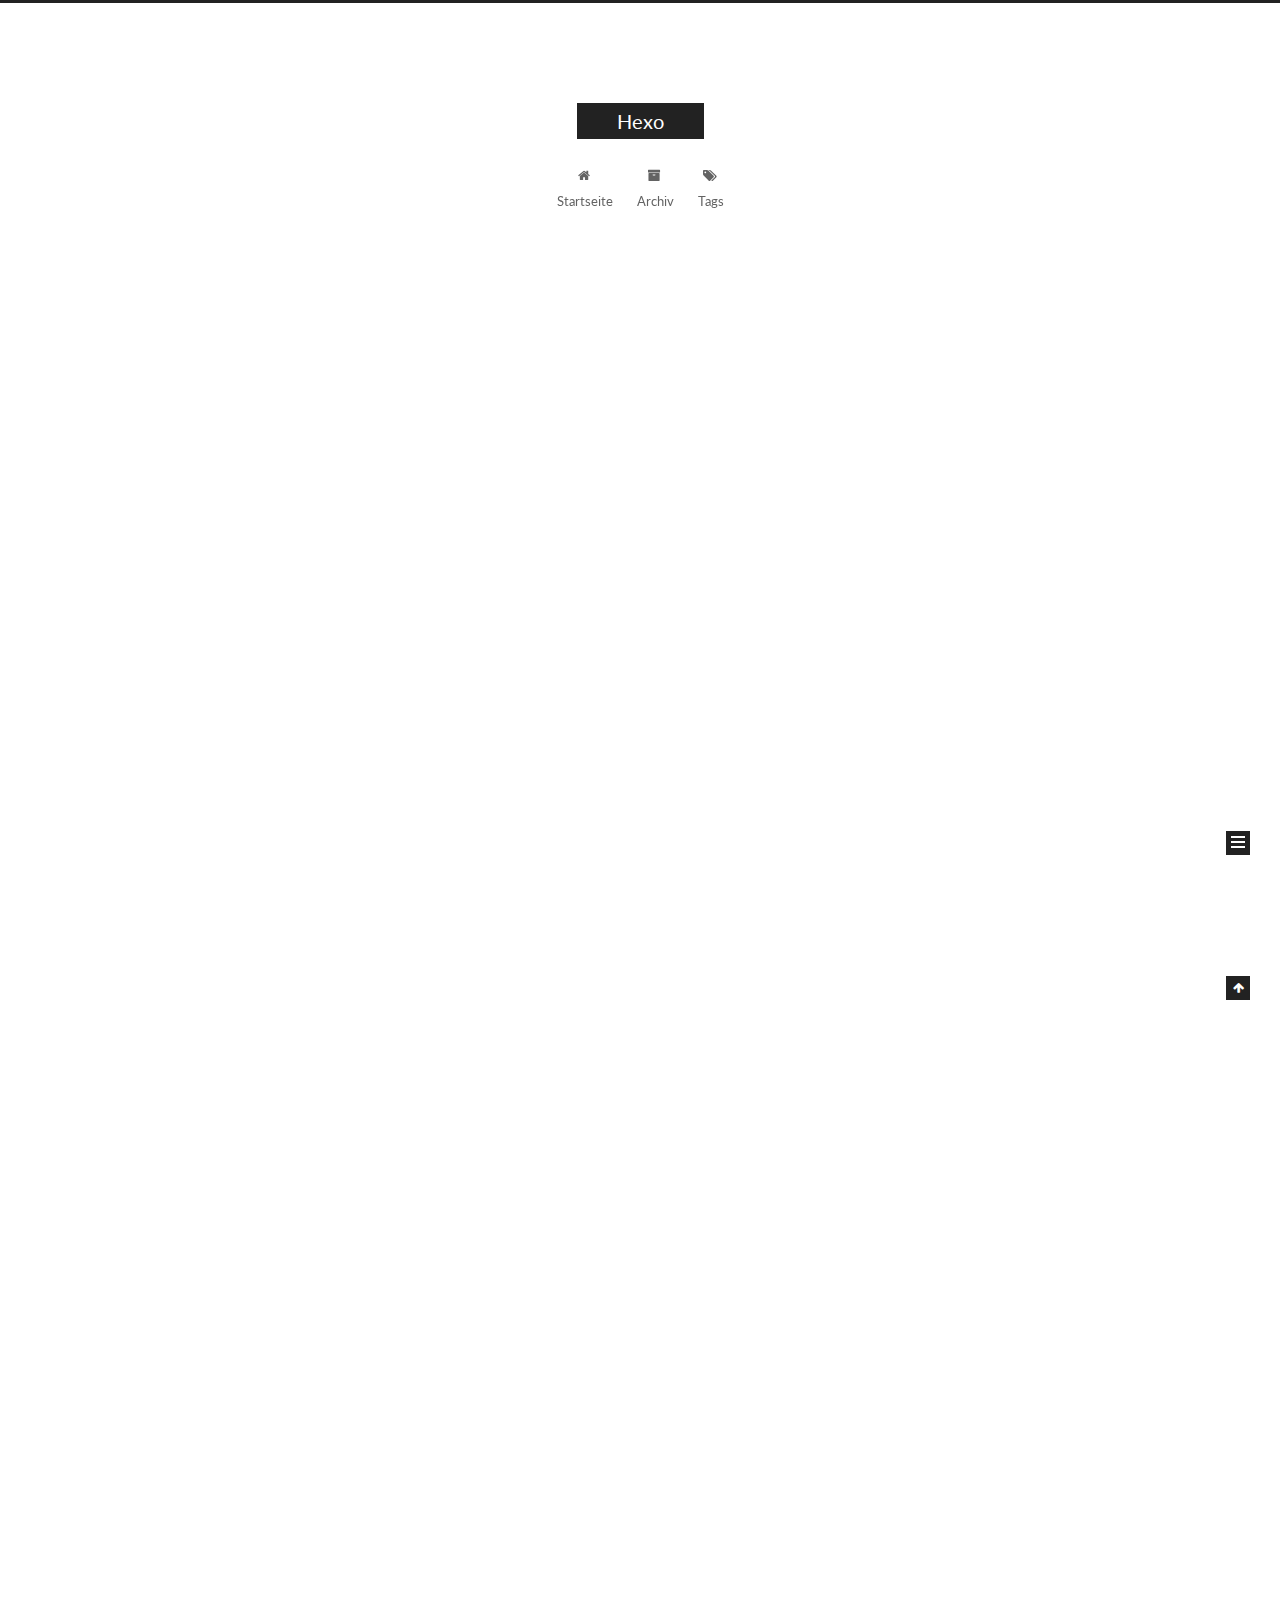
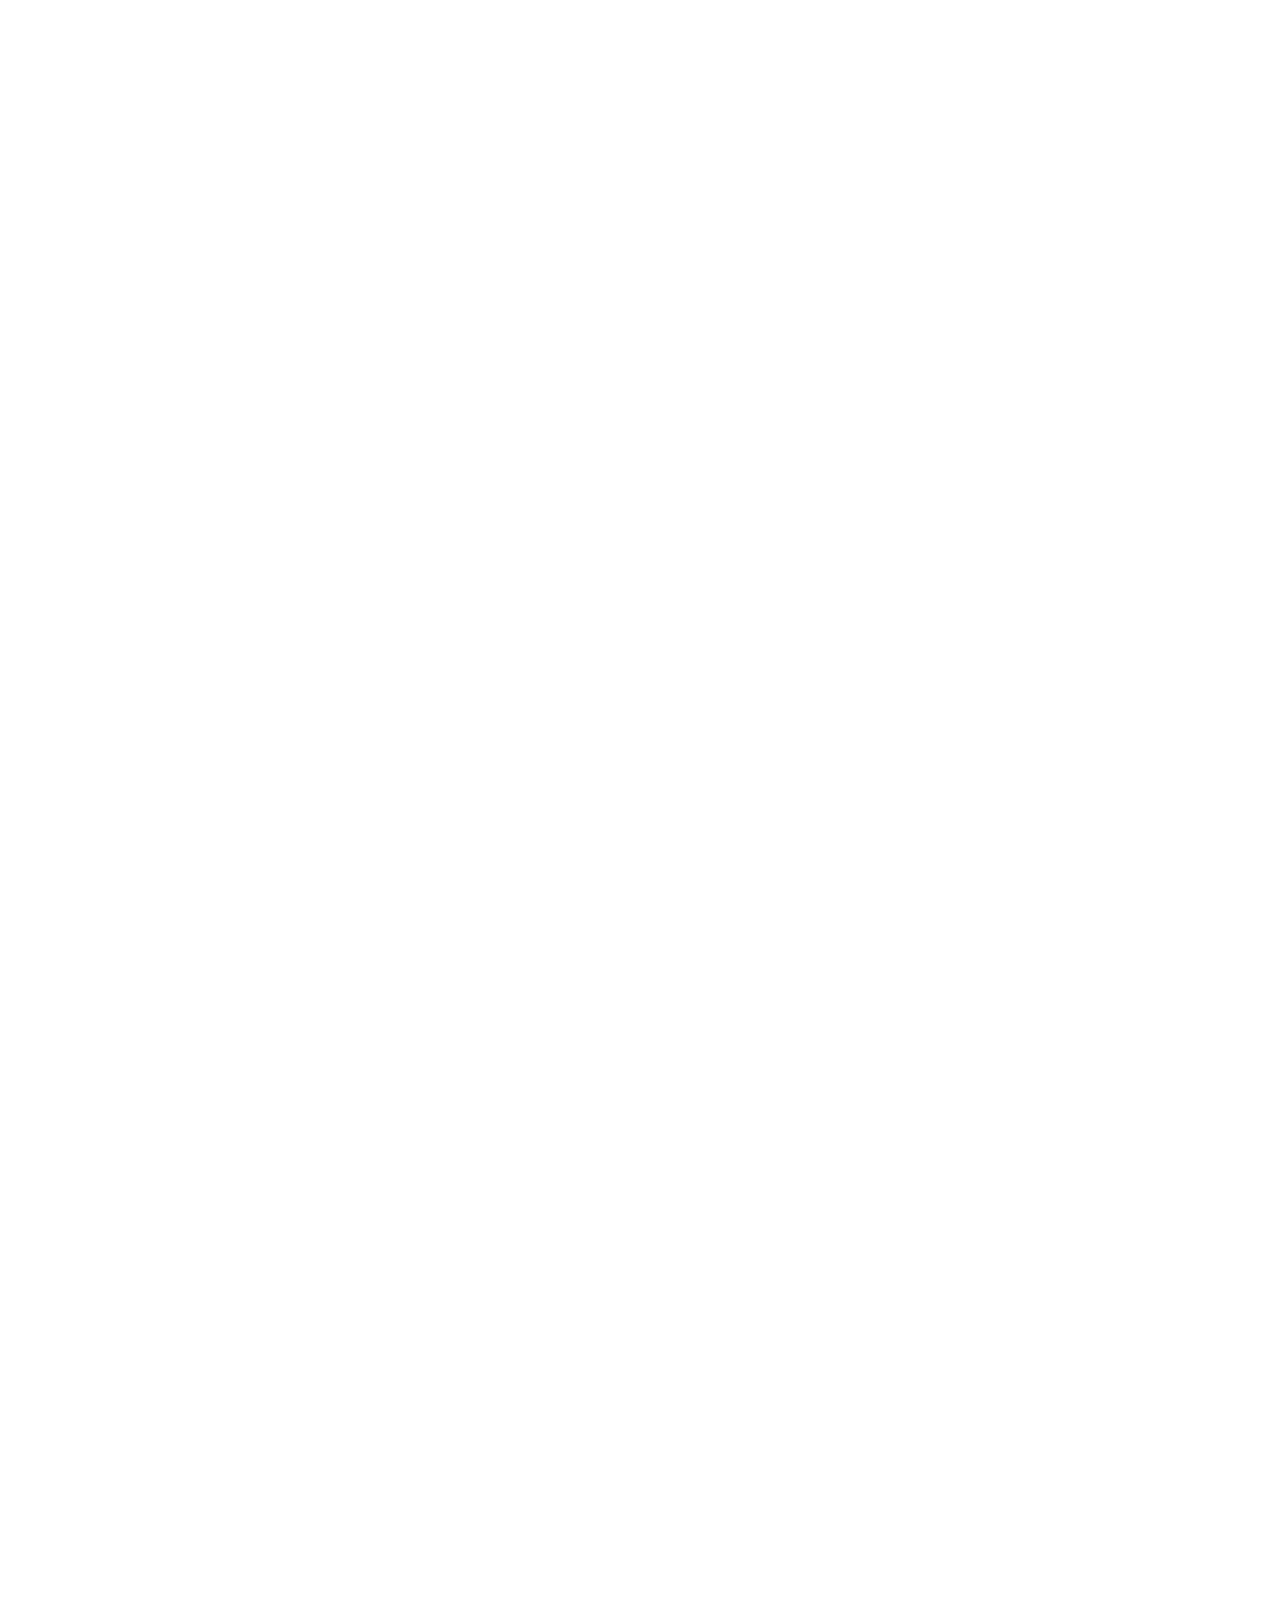
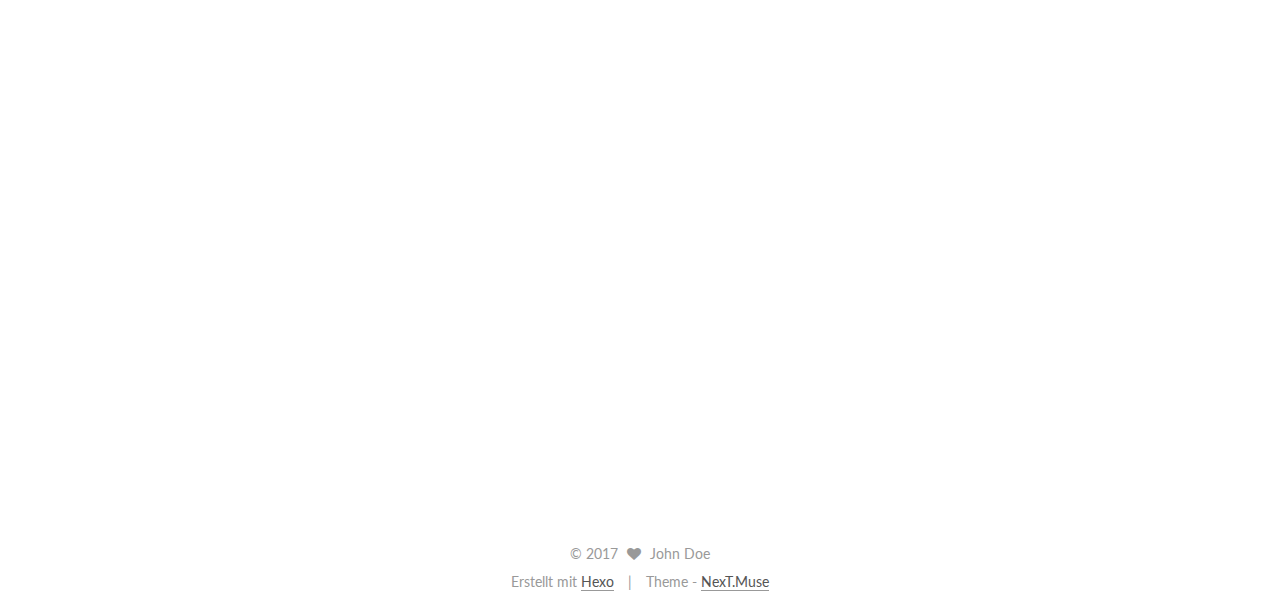
==== commit 24f95dd4: "Site updated: 2017-03-19 23:29:39" ====
--- a/index.html
+++ b/index.html
@@ -247,6 +247,138 @@
   
 
   <article class="post post-type-normal " itemscope itemtype="http://schema.org/Article">
+    <link itemprop="mainEntityOfPage" href="http://yoursite.com/2017/03/19/Fifth/">
+
+    <span hidden itemprop="author" itemscope itemtype="http://schema.org/Person">
+      <meta itemprop="name" content="John Doe">
+      <meta itemprop="description" content="">
+      <meta itemprop="image" content="/images/avatar.gif">
+    </span>
+
+    <span hidden itemprop="publisher" itemscope itemtype="http://schema.org/Organization">
+      <meta itemprop="name" content="Hexo">
+    </span>
+
+    
+      <header class="post-header">
+
+        
+        
+          <h1 class="post-title" itemprop="name headline">
+            
+            
+              
+                
+                <a class="post-title-link" href="/2017/03/19/Fifth/" itemprop="url">
+                  Fifth
+                </a>
+              
+            
+          </h1>
+        
+
+        <div class="post-meta">
+          <span class="post-time">
+            
+              <span class="post-meta-item-icon">
+                <i class="fa fa-calendar-o"></i>
+              </span>
+              
+                <span class="post-meta-item-text">Veröffentlicht am</span>
+              
+              <time title="Post created" itemprop="dateCreated datePublished" datetime="2017-03-19T23:22:11+08:00">
+                2017-03-19
+              </time>
+            
+
+            
+
+            
+          </span>
+
+          
+
+          
+            
+              <span class="post-comments-count">
+                <span class="post-meta-divider">|</span>
+                <span class="post-meta-item-icon">
+                  <i class="fa fa-comment-o"></i>
+                </span>
+                <a href="/2017/03/19/Fifth/#comments" itemprop="discussionUrl">
+                  <span class="post-comments-count ds-thread-count" data-thread-key="2017/03/19/Fifth/" itemprop="commentCount"></span>
+                </a>
+              </span>
+            
+          
+
+          
+          
+
+          
+
+          
+
+          
+
+        </div>
+      </header>
+    
+
+
+    <div class="post-body" itemprop="articleBody">
+
+      
+      
+
+      
+        
+          <h2 id="篮球"><a href="#篮球" class="headerlink" title="篮球"></a>篮球</h2><h3 id="篮球（basketball），是奥运会核心比赛项目，是以手为中心的对抗性体育运动。"><a href="#篮球（basketball），是奥运会核心比赛项目，是以手为中心的对抗性体育运动。" class="headerlink" title="篮球（basketball），是奥运会核心比赛项目，是以手为中心的对抗性体育运动。"></a>篮球（basketball），是奥运会核心比赛项目，是以手为中心的对抗性体育运动。</h3>
+          <!--noindex-->
+          <div class="post-button text-center">
+            <a class="btn" href="/2017/03/19/Fifth/#more" rel="contents">
+              Weiterlesen &raquo;
+            </a>
+          </div>
+          <!--/noindex-->
+        
+      
+    </div>
+
+    <div>
+      
+    </div>
+
+    <div>
+      
+    </div>
+
+
+    <footer class="post-footer">
+      
+
+      
+
+      
+
+      
+      
+        <div class="post-eof"></div>
+      
+    </footer>
+  </article>
+
+
+    
+      
+
+  
+
+  
+  
+  
+
+  <article class="post post-type-normal " itemscope itemtype="http://schema.org/Article">
     <link itemprop="mainEntityOfPage" href="http://yoursite.com/2017/03/07/Fouth/">
 
     <span hidden itemprop="author" itemscope itemtype="http://schema.org/Person">
@@ -947,7 +1079,7 @@
           
             <div class="site-state-item site-state-posts">
               <a href="/archives">
-                <span class="site-state-item-count">5</span>
+                <span class="site-state-item-count">6</span>
                 <span class="site-state-item-name">Artikel</span>
               </a>
             </div>
--- a/css/main.css
+++ b/css/main.css
@@ -1698,7 +1698,7 @@
   width: 4px;
   height: 4px;
   border-radius: 50%;
-  background: #c7ff8a;
+  background: #36d618;
 }
 .links-of-blogroll {
   font-size: 13px;
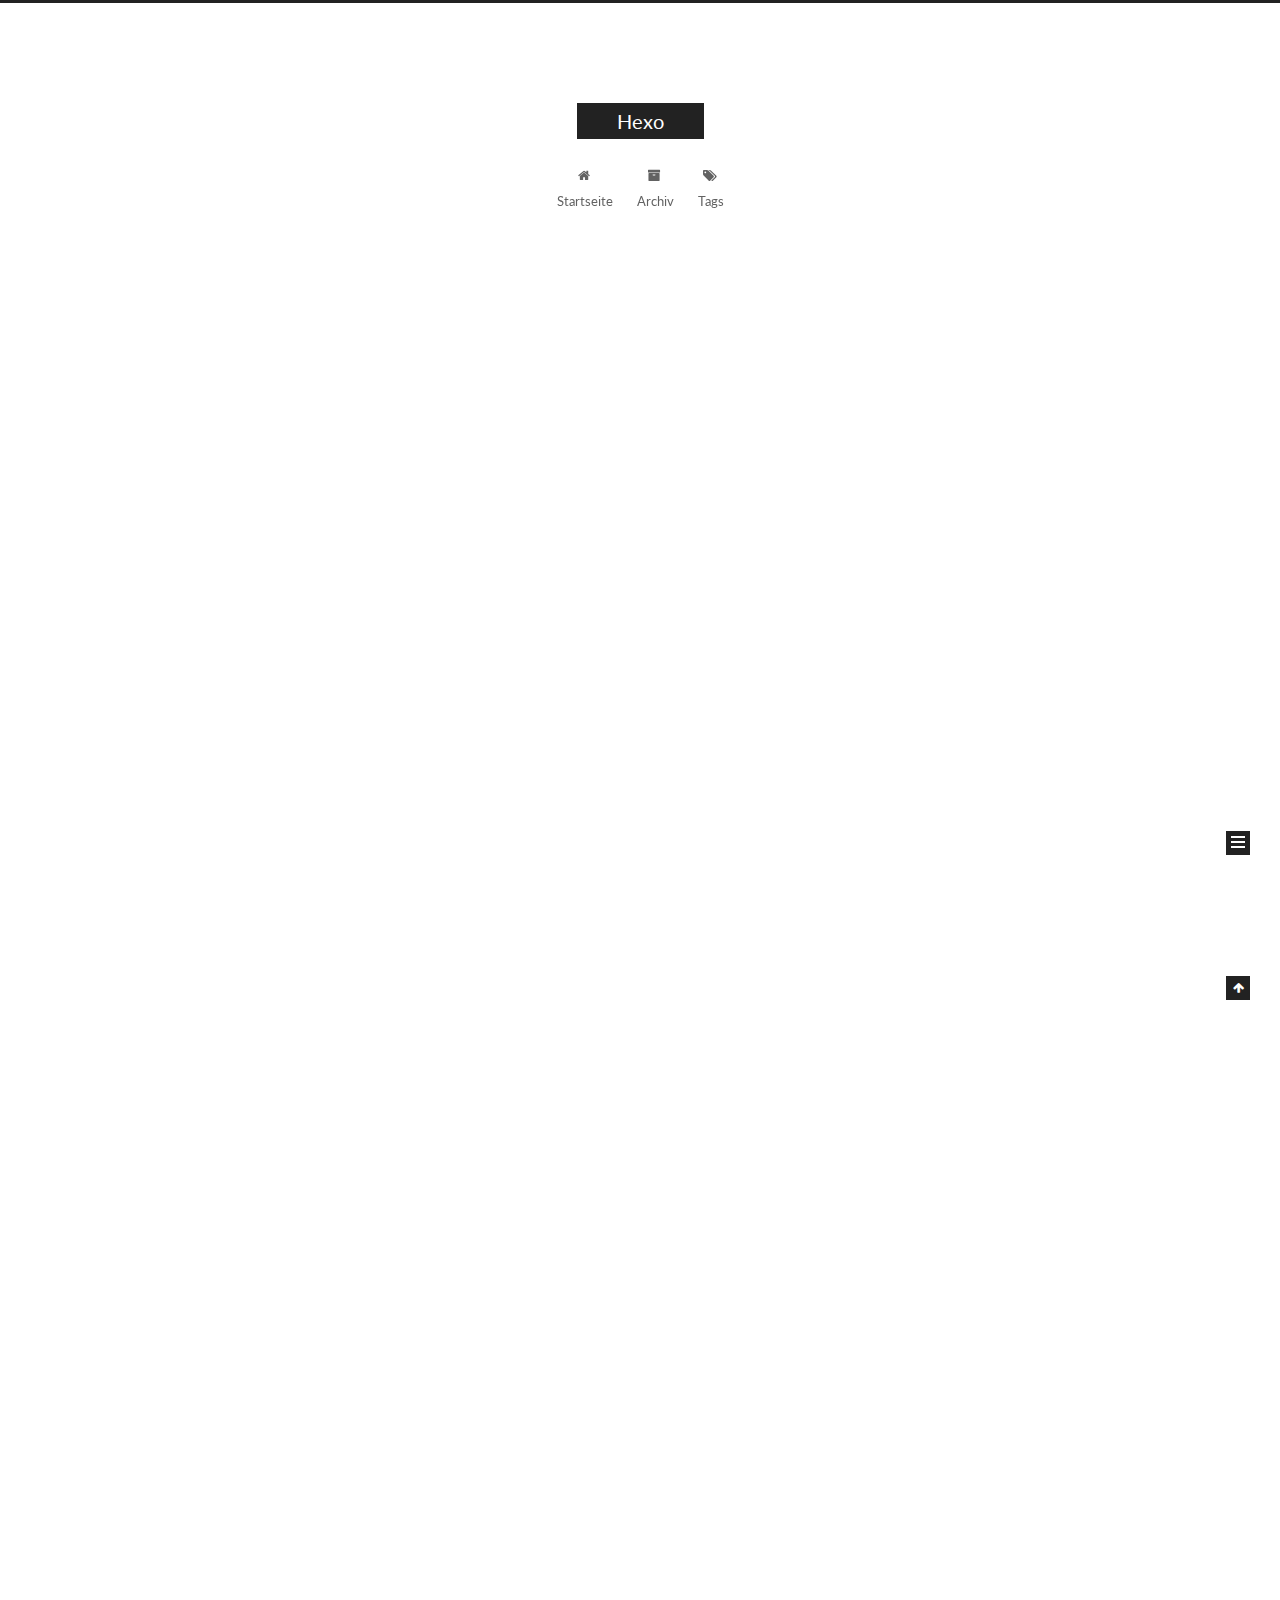
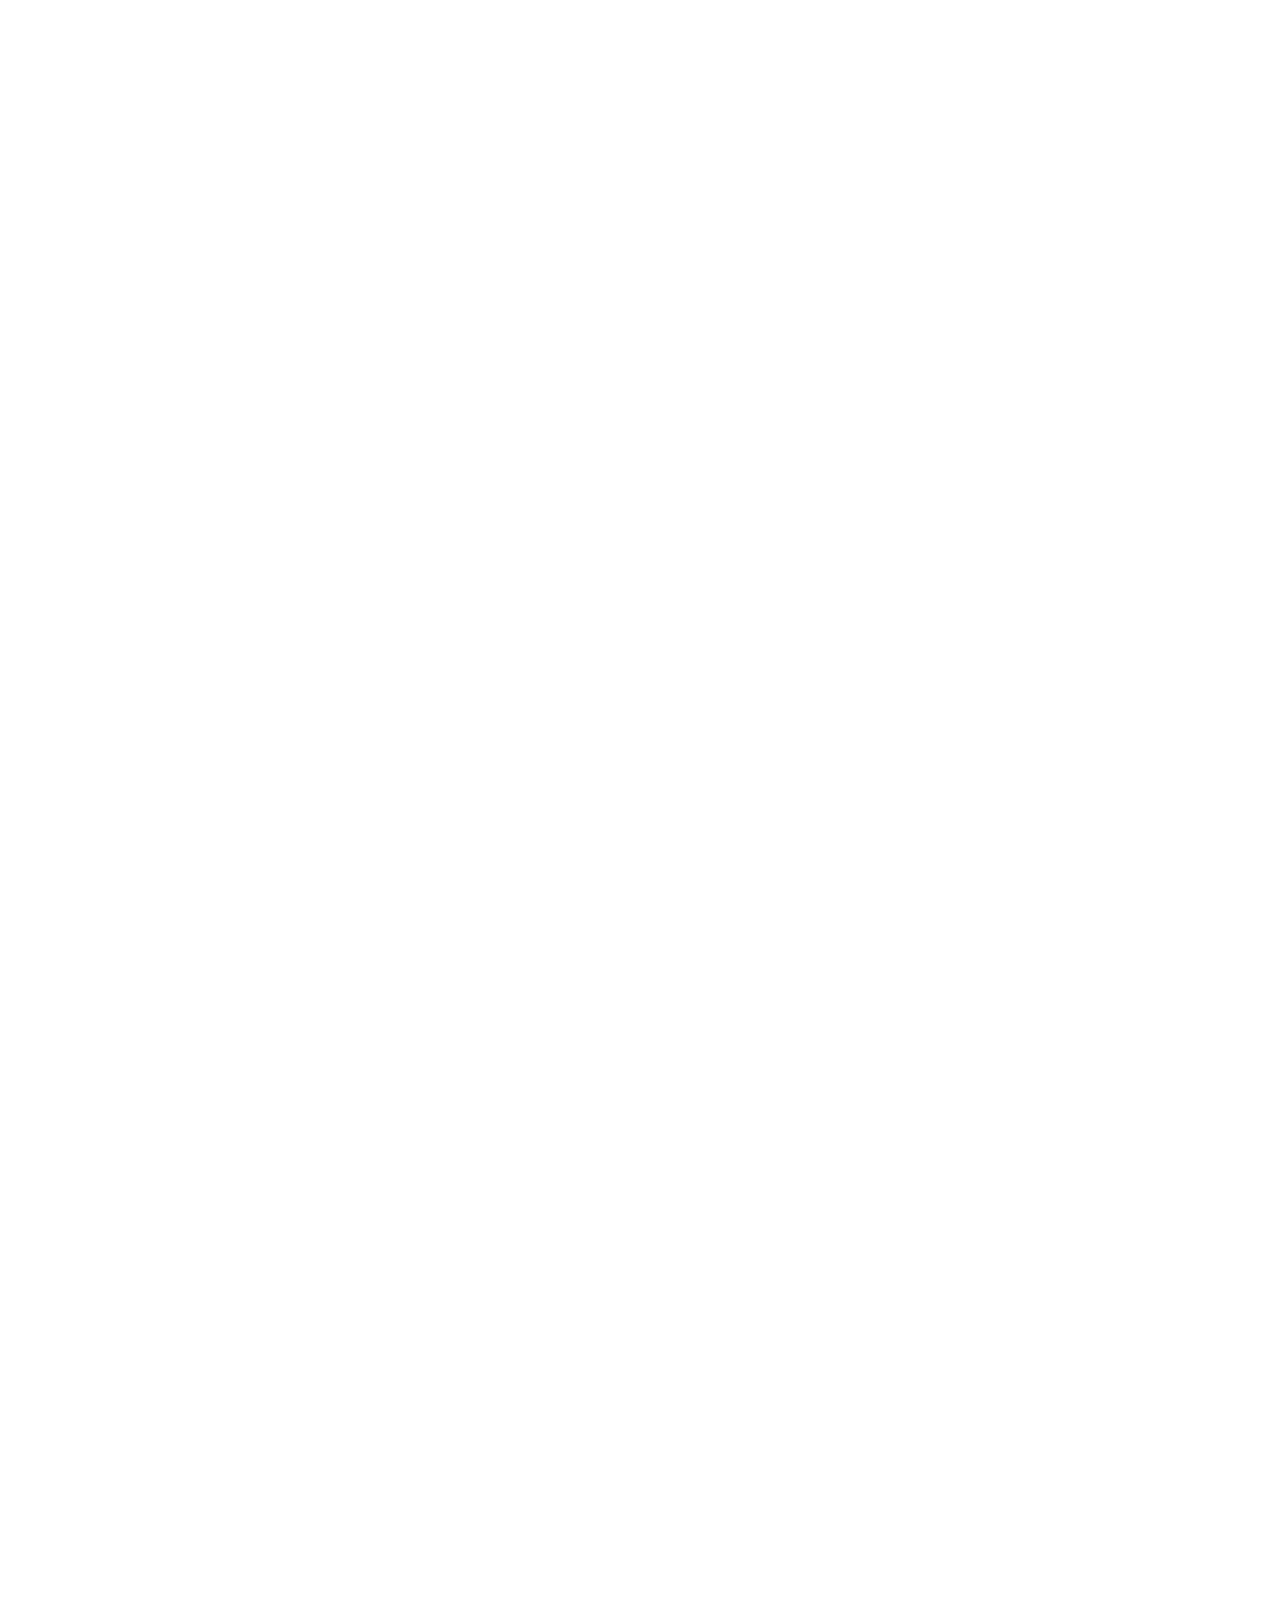
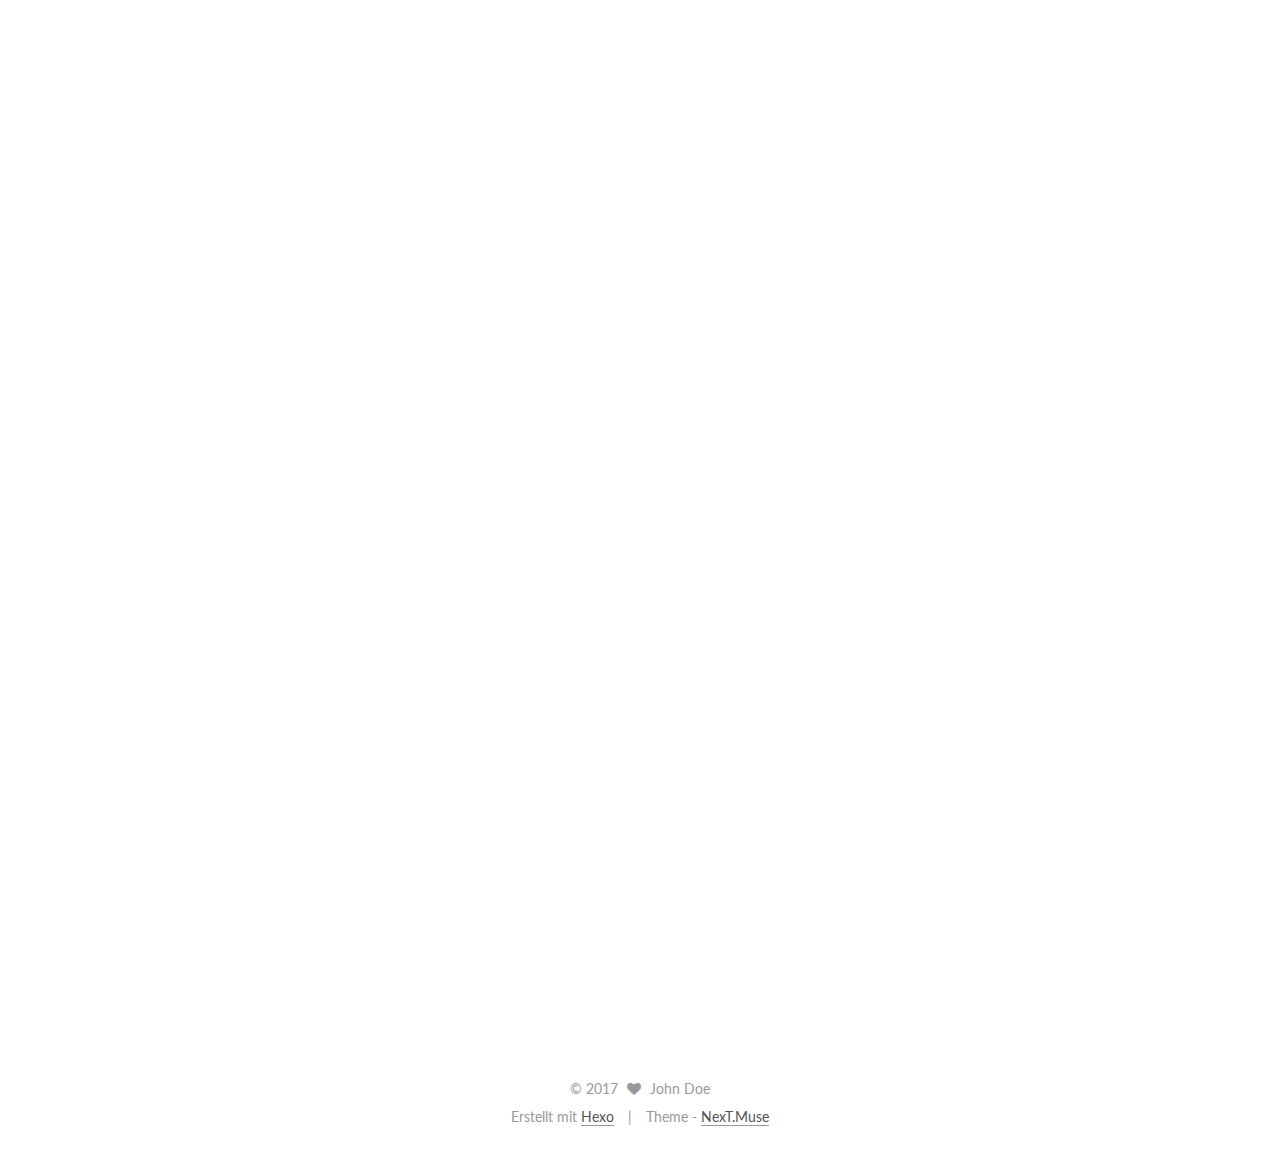
==== commit 3b71b4a8: "Site updated: 2017-03-20 00:24:41" ====
--- a/index.html
+++ b/index.html
@@ -247,6 +247,138 @@
   
 
   <article class="post post-type-normal " itemscope itemtype="http://schema.org/Article">
+    <link itemprop="mainEntityOfPage" href="http://yoursite.com/2017/03/19/NBA/">
+
+    <span hidden itemprop="author" itemscope itemtype="http://schema.org/Person">
+      <meta itemprop="name" content="John Doe">
+      <meta itemprop="description" content="">
+      <meta itemprop="image" content="/images/avatar.gif">
+    </span>
+
+    <span hidden itemprop="publisher" itemscope itemtype="http://schema.org/Organization">
+      <meta itemprop="name" content="Hexo">
+    </span>
+
+    
+      <header class="post-header">
+
+        
+        
+          <h1 class="post-title" itemprop="name headline">
+            
+            
+              
+                
+                <a class="post-title-link" href="/2017/03/19/NBA/" itemprop="url">
+                  NBA
+                </a>
+              
+            
+          </h1>
+        
+
+        <div class="post-meta">
+          <span class="post-time">
+            
+              <span class="post-meta-item-icon">
+                <i class="fa fa-calendar-o"></i>
+              </span>
+              
+                <span class="post-meta-item-text">Veröffentlicht am</span>
+              
+              <time title="Post created" itemprop="dateCreated datePublished" datetime="2017-03-19T23:32:39+08:00">
+                2017-03-19
+              </time>
+            
+
+            
+
+            
+          </span>
+
+          
+
+          
+            
+              <span class="post-comments-count">
+                <span class="post-meta-divider">|</span>
+                <span class="post-meta-item-icon">
+                  <i class="fa fa-comment-o"></i>
+                </span>
+                <a href="/2017/03/19/NBA/#comments" itemprop="discussionUrl">
+                  <span class="post-comments-count ds-thread-count" data-thread-key="2017/03/19/NBA/" itemprop="commentCount"></span>
+                </a>
+              </span>
+            
+          
+
+          
+          
+
+          
+
+          
+
+          
+
+        </div>
+      </header>
+    
+
+
+    <div class="post-body" itemprop="articleBody">
+
+      
+      
+
+      
+        
+          <h2 id="NBA"><a href="#NBA" class="headerlink" title="NBA"></a>NBA</h2><h3 id="NBA是美国男子职业篮球联赛（National-Basketball-Association）的简称，于1946年6月6日在纽约成立，是由北美三十支队伍组成的男子职业篮球联盟，美国四大职业体育联盟之一。其中诞生了迈克尔·乔丹、科比·布莱恩特、蒂姆·邓肯、凯文·杜兰特、勒布朗·詹姆斯等球星，是世界上水平最高的篮球赛事。"><a href="#NBA是美国男子职业篮球联赛（National-Basketball-Association）的简称，于1946年6月6日在纽约成立，是由北美三十支队伍组成的男子职业篮球联盟，美国四大职业体育联盟之一。其中诞生了迈克尔·乔丹、科比·布莱恩特、蒂姆·邓肯、凯文·杜兰特、勒布朗·詹姆斯等球星，是世界上水平最高的篮球赛事。" class="headerlink" title="NBA是美国男子职业篮球联赛（National Basketball Association）的简称，于1946年6月6日在纽约成立，是由北美三十支队伍组成的男子职业篮球联盟，美国四大职业体育联盟之一。其中诞生了迈克尔·乔丹、科比·布莱恩特、蒂姆·邓肯、凯文·杜兰特、勒布朗·詹姆斯等球星，是世界上水平最高的篮球赛事。"></a>NBA是美国男子职业篮球联赛（National Basketball Association）的简称，于1946年6月6日在纽约成立，是由北美三十支队伍组成的男子职业篮球联盟，美国四大职业体育联盟之一。其中诞生了迈克尔·乔丹、科比·布莱恩特、蒂姆·邓肯、凯文·杜兰特、勒布朗·詹姆斯等球星，是世界上水平最高的篮球赛事。</h3>
+          <!--noindex-->
+          <div class="post-button text-center">
+            <a class="btn" href="/2017/03/19/NBA/#more" rel="contents">
+              Weiterlesen &raquo;
+            </a>
+          </div>
+          <!--/noindex-->
+        
+      
+    </div>
+
+    <div>
+      
+    </div>
+
+    <div>
+      
+    </div>
+
+
+    <footer class="post-footer">
+      
+
+      
+
+      
+
+      
+      
+        <div class="post-eof"></div>
+      
+    </footer>
+  </article>
+
+
+    
+      
+
+  
+
+  
+  
+  
+
+  <article class="post post-type-normal " itemscope itemtype="http://schema.org/Article">
     <link itemprop="mainEntityOfPage" href="http://yoursite.com/2017/03/19/Fifth/">
 
     <span hidden itemprop="author" itemscope itemtype="http://schema.org/Person">
@@ -1079,7 +1211,7 @@
           
             <div class="site-state-item site-state-posts">
               <a href="/archives">
-                <span class="site-state-item-count">6</span>
+                <span class="site-state-item-count">7</span>
                 <span class="site-state-item-name">Artikel</span>
               </a>
             </div>
--- a/css/main.css
+++ b/css/main.css
@@ -1698,7 +1698,7 @@
   width: 4px;
   height: 4px;
   border-radius: 50%;
-  background: #36d618;
+  background: #e47998;
 }
 .links-of-blogroll {
   font-size: 13px;
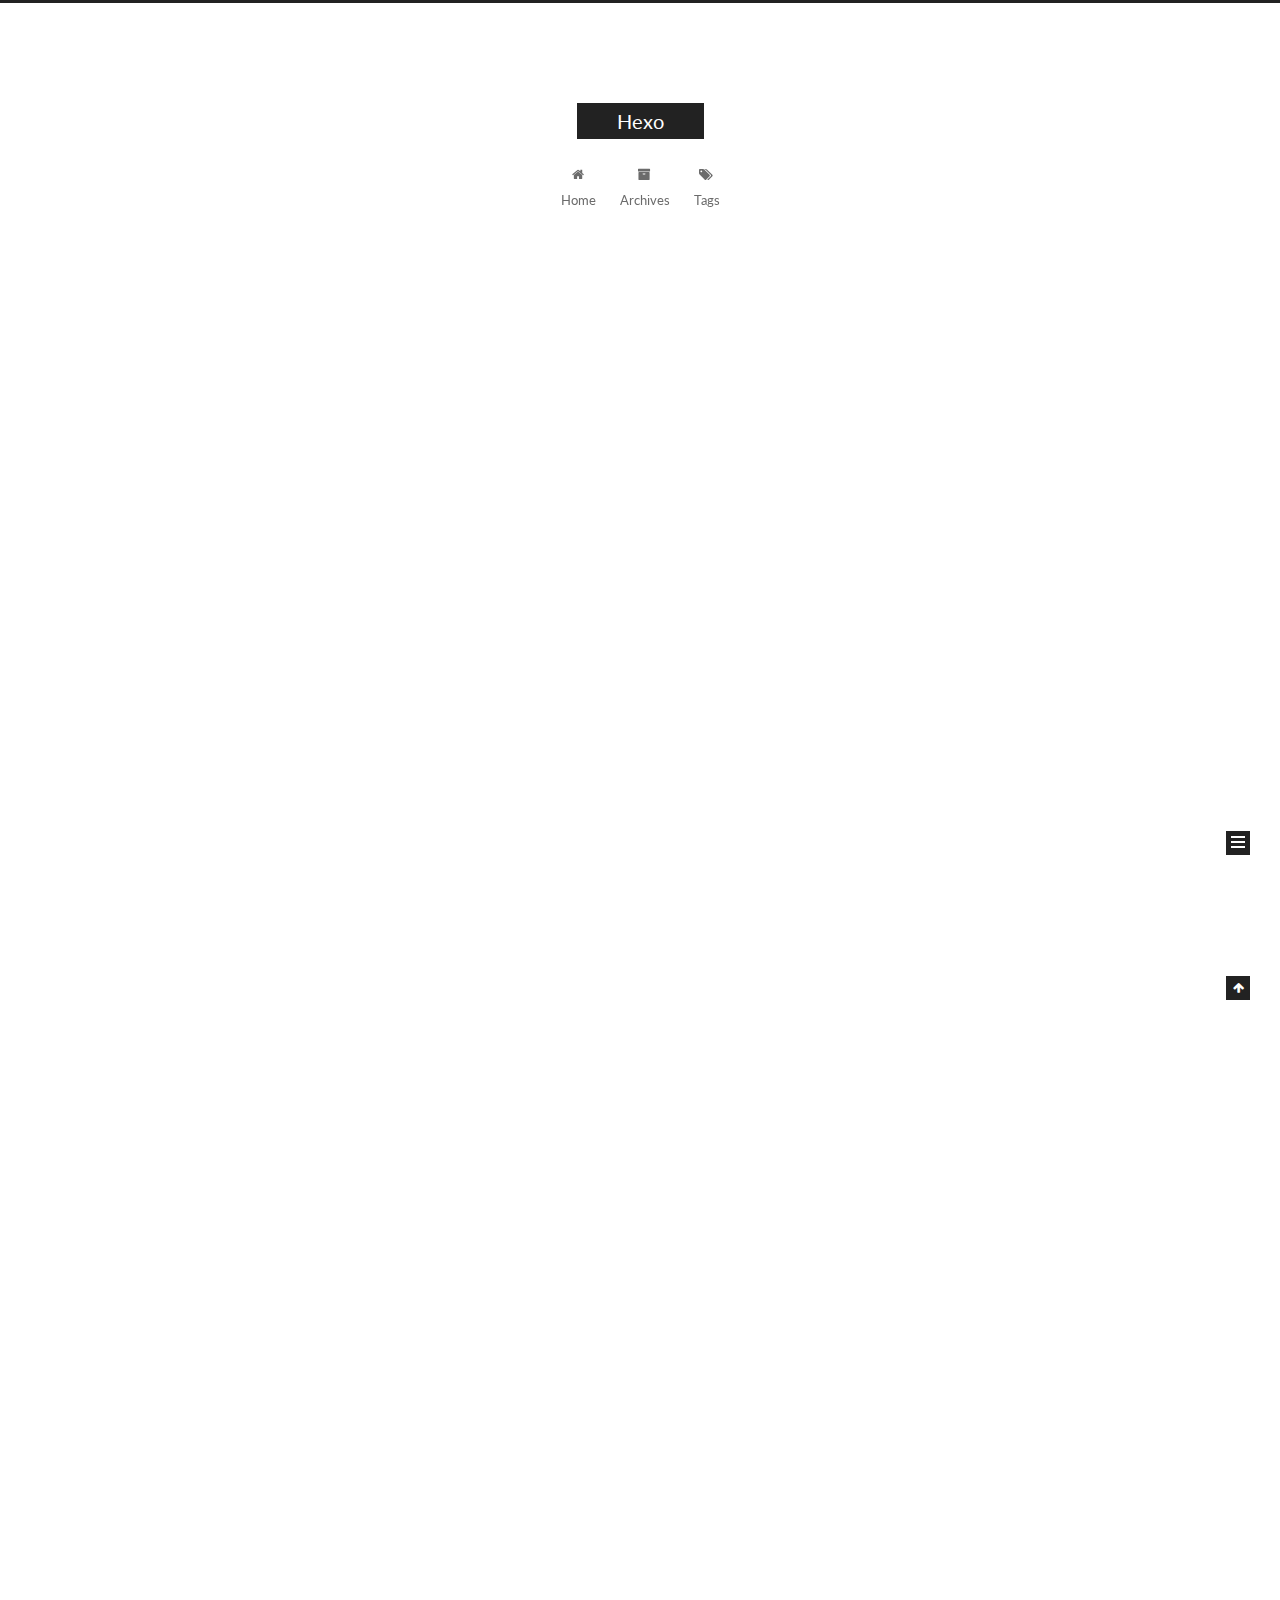
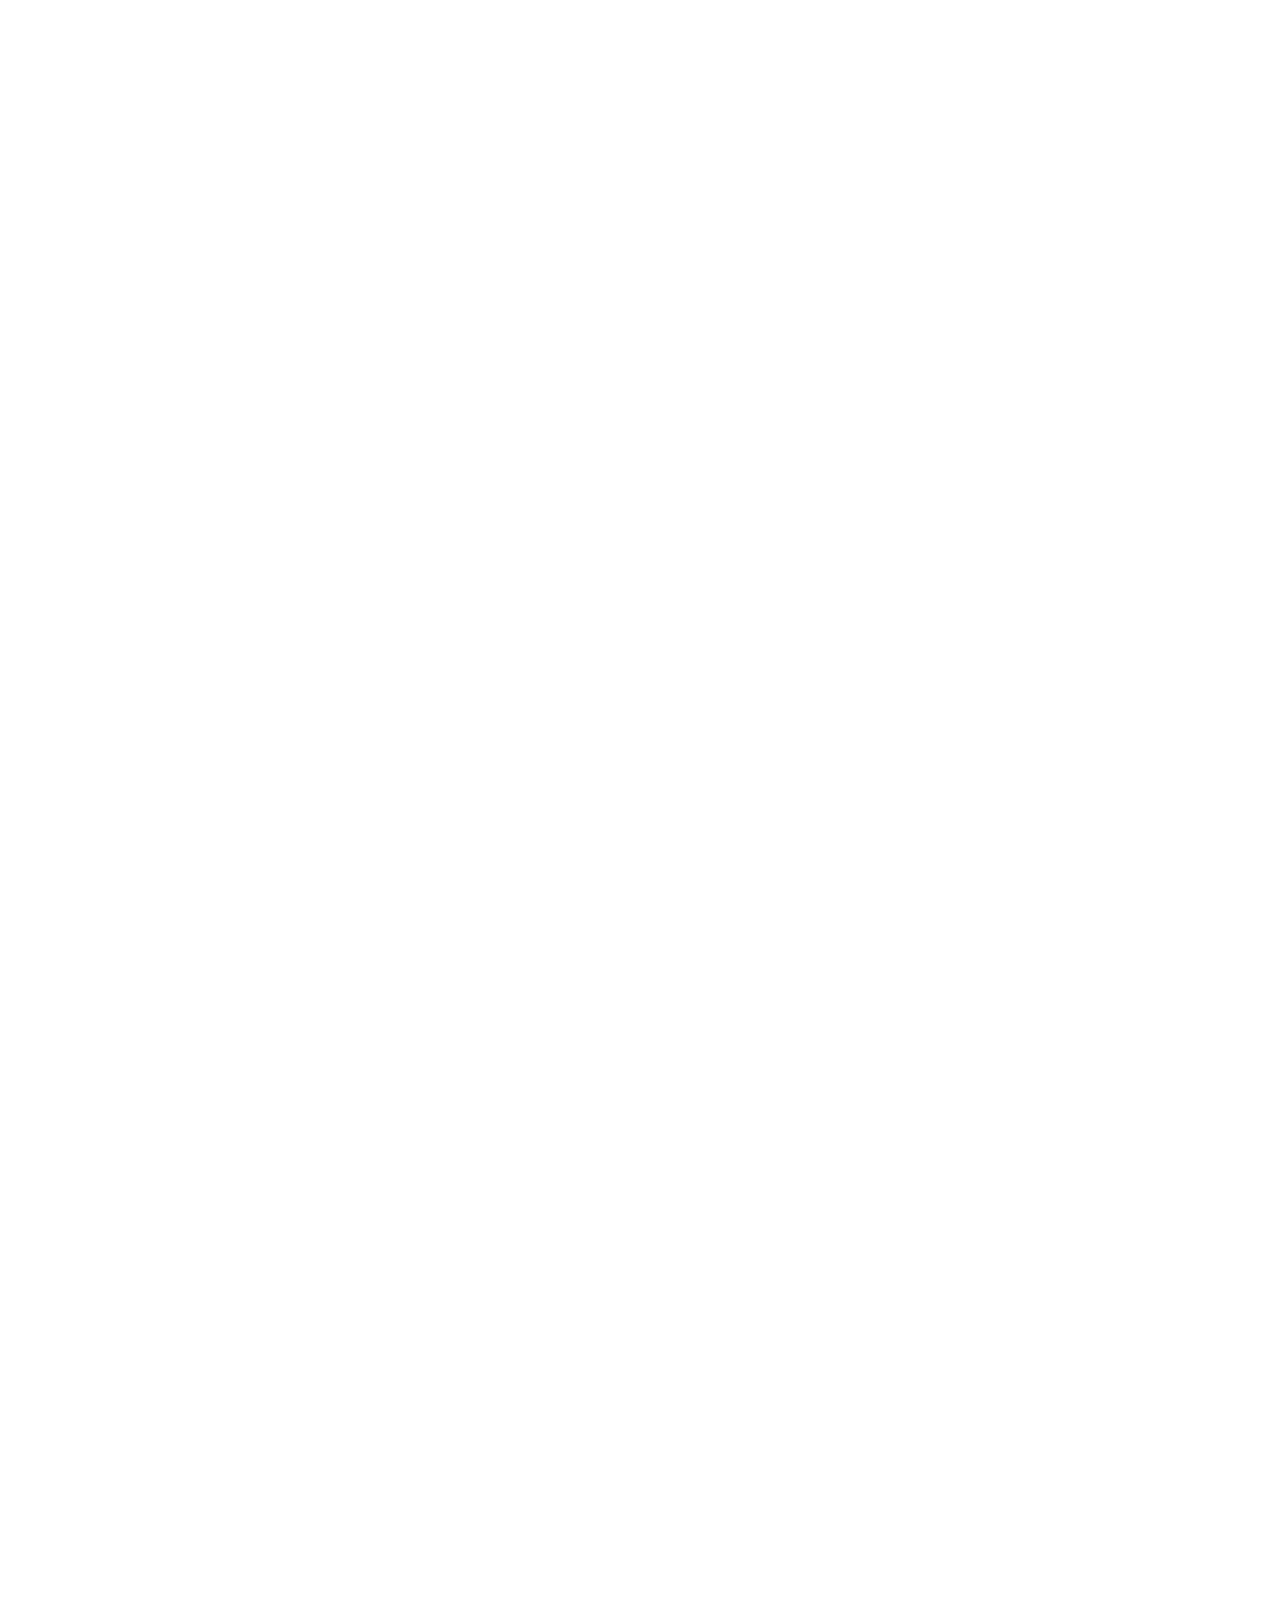
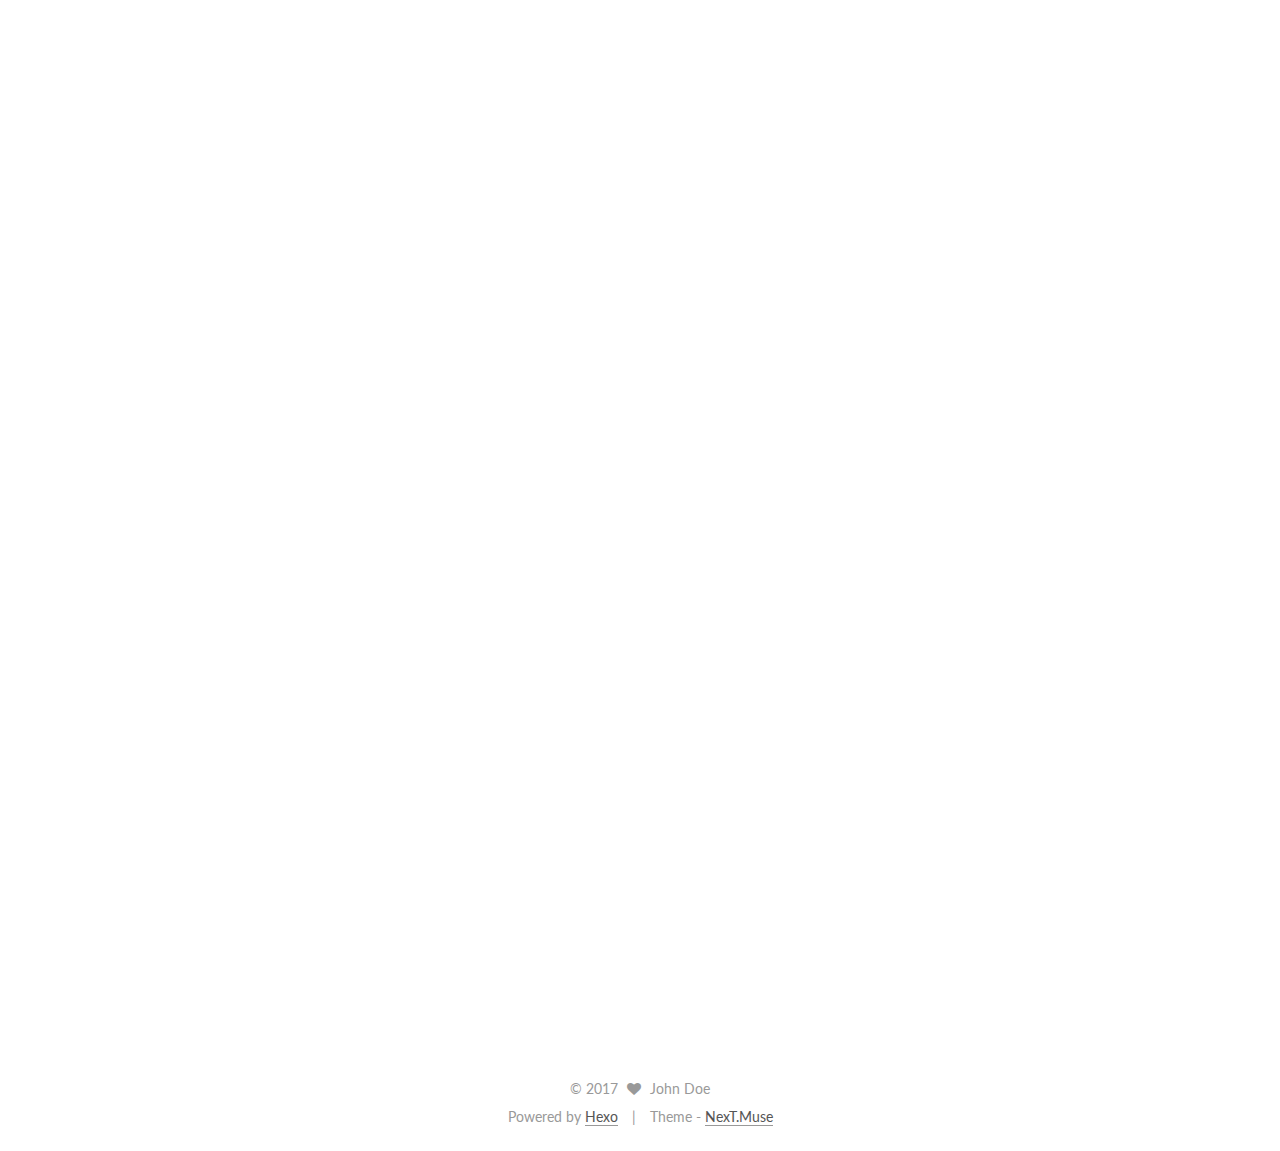
==== commit 17d461be: "Site updated: 2017-03-20 00:30:12" ====
--- a/index.html
+++ b/index.html
@@ -194,7 +194,7 @@
             
               <i class="menu-item-icon fa fa-fw fa-home"></i> <br />
             
-            Startseite
+            Home
           </a>
         </li>
       
@@ -204,7 +204,7 @@
             
               <i class="menu-item-icon fa fa-fw fa-archive"></i> <br />
             
-            Archiv
+            Archives
           </a>
         </li>
       
@@ -284,7 +284,7 @@
                 <i class="fa fa-calendar-o"></i>
               </span>
               
-                <span class="post-meta-item-text">Veröffentlicht am</span>
+                <span class="post-meta-item-text">Posted on</span>
               
               <time title="Post created" itemprop="dateCreated datePublished" datetime="2017-03-19T23:32:39+08:00">
                 2017-03-19
@@ -337,7 +337,7 @@
           <!--noindex-->
           <div class="post-button text-center">
             <a class="btn" href="/2017/03/19/NBA/#more" rel="contents">
-              Weiterlesen &raquo;
+              Read more &raquo;
             </a>
           </div>
           <!--/noindex-->
@@ -416,7 +416,7 @@
                 <i class="fa fa-calendar-o"></i>
               </span>
               
-                <span class="post-meta-item-text">Veröffentlicht am</span>
+                <span class="post-meta-item-text">Posted on</span>
               
               <time title="Post created" itemprop="dateCreated datePublished" datetime="2017-03-19T23:22:11+08:00">
                 2017-03-19
@@ -469,7 +469,7 @@
           <!--noindex-->
           <div class="post-button text-center">
             <a class="btn" href="/2017/03/19/Fifth/#more" rel="contents">
-              Weiterlesen &raquo;
+              Read more &raquo;
             </a>
           </div>
           <!--/noindex-->
@@ -548,7 +548,7 @@
                 <i class="fa fa-calendar-o"></i>
               </span>
               
-                <span class="post-meta-item-text">Veröffentlicht am</span>
+                <span class="post-meta-item-text">Posted on</span>
               
               <time title="Post created" itemprop="dateCreated datePublished" datetime="2017-03-07T22:13:11+08:00">
                 2017-03-07
@@ -601,7 +601,7 @@
           <!--noindex-->
           <div class="post-button text-center">
             <a class="btn" href="/2017/03/07/Fouth/#more" rel="contents">
-              Weiterlesen &raquo;
+              Read more &raquo;
             </a>
           </div>
           <!--/noindex-->
@@ -680,7 +680,7 @@
                 <i class="fa fa-calendar-o"></i>
               </span>
               
-                <span class="post-meta-item-text">Veröffentlicht am</span>
+                <span class="post-meta-item-text">Posted on</span>
               
               <time title="Post created" itemprop="dateCreated datePublished" datetime="2017-03-07T21:37:46+08:00">
                 2017-03-07
@@ -733,7 +733,7 @@
           <!--noindex-->
           <div class="post-button text-center">
             <a class="btn" href="/2017/03/07/Third/#more" rel="contents">
-              Weiterlesen &raquo;
+              Read more &raquo;
             </a>
           </div>
           <!--/noindex-->
@@ -812,7 +812,7 @@
                 <i class="fa fa-calendar-o"></i>
               </span>
               
-                <span class="post-meta-item-text">Veröffentlicht am</span>
+                <span class="post-meta-item-text">Posted on</span>
               
               <time title="Post created" itemprop="dateCreated datePublished" datetime="2017-03-07T21:19:16+08:00">
                 2017-03-07
@@ -865,7 +865,7 @@
           <!--noindex-->
           <div class="post-button text-center">
             <a class="btn" href="/2017/03/07/second/#more" rel="contents">
-              Weiterlesen &raquo;
+              Read more &raquo;
             </a>
           </div>
           <!--/noindex-->
@@ -944,7 +944,7 @@
                 <i class="fa fa-calendar-o"></i>
               </span>
               
-                <span class="post-meta-item-text">Veröffentlicht am</span>
+                <span class="post-meta-item-text">Posted on</span>
               
               <time title="Post created" itemprop="dateCreated datePublished" datetime="2017-03-07T20:59:19+08:00">
                 2017-03-07
@@ -997,7 +997,7 @@
           <!--noindex-->
           <div class="post-button text-center">
             <a class="btn" href="/2017/03/07/first/#more" rel="contents">
-              Weiterlesen &raquo;
+              Read more &raquo;
             </a>
           </div>
           <!--/noindex-->
@@ -1076,7 +1076,7 @@
                 <i class="fa fa-calendar-o"></i>
               </span>
               
-                <span class="post-meta-item-text">Veröffentlicht am</span>
+                <span class="post-meta-item-text">Posted on</span>
               
               <time title="Post created" itemprop="dateCreated datePublished" datetime="2017-03-07T20:14:14+08:00">
                 2017-03-07
@@ -1212,7 +1212,7 @@
             <div class="site-state-item site-state-posts">
               <a href="/archives">
                 <span class="site-state-item-count">7</span>
-                <span class="site-state-item-name">Artikel</span>
+                <span class="site-state-item-name">posts</span>
               </a>
             </div>
           
@@ -1266,7 +1266,7 @@
 
 
 <div class="powered-by">
-  Erstellt mit  <a class="theme-link" href="https://hexo.io">Hexo</a>
+  Powered by <a class="theme-link" href="https://hexo.io">Hexo</a>
 </div>
 
 <div class="theme-info">
--- a/css/main.css
+++ b/css/main.css
@@ -1698,7 +1698,7 @@
   width: 4px;
   height: 4px;
   border-radius: 50%;
-  background: #e47998;
+  background: #14d0ee;
 }
 .links-of-blogroll {
   font-size: 13px;
